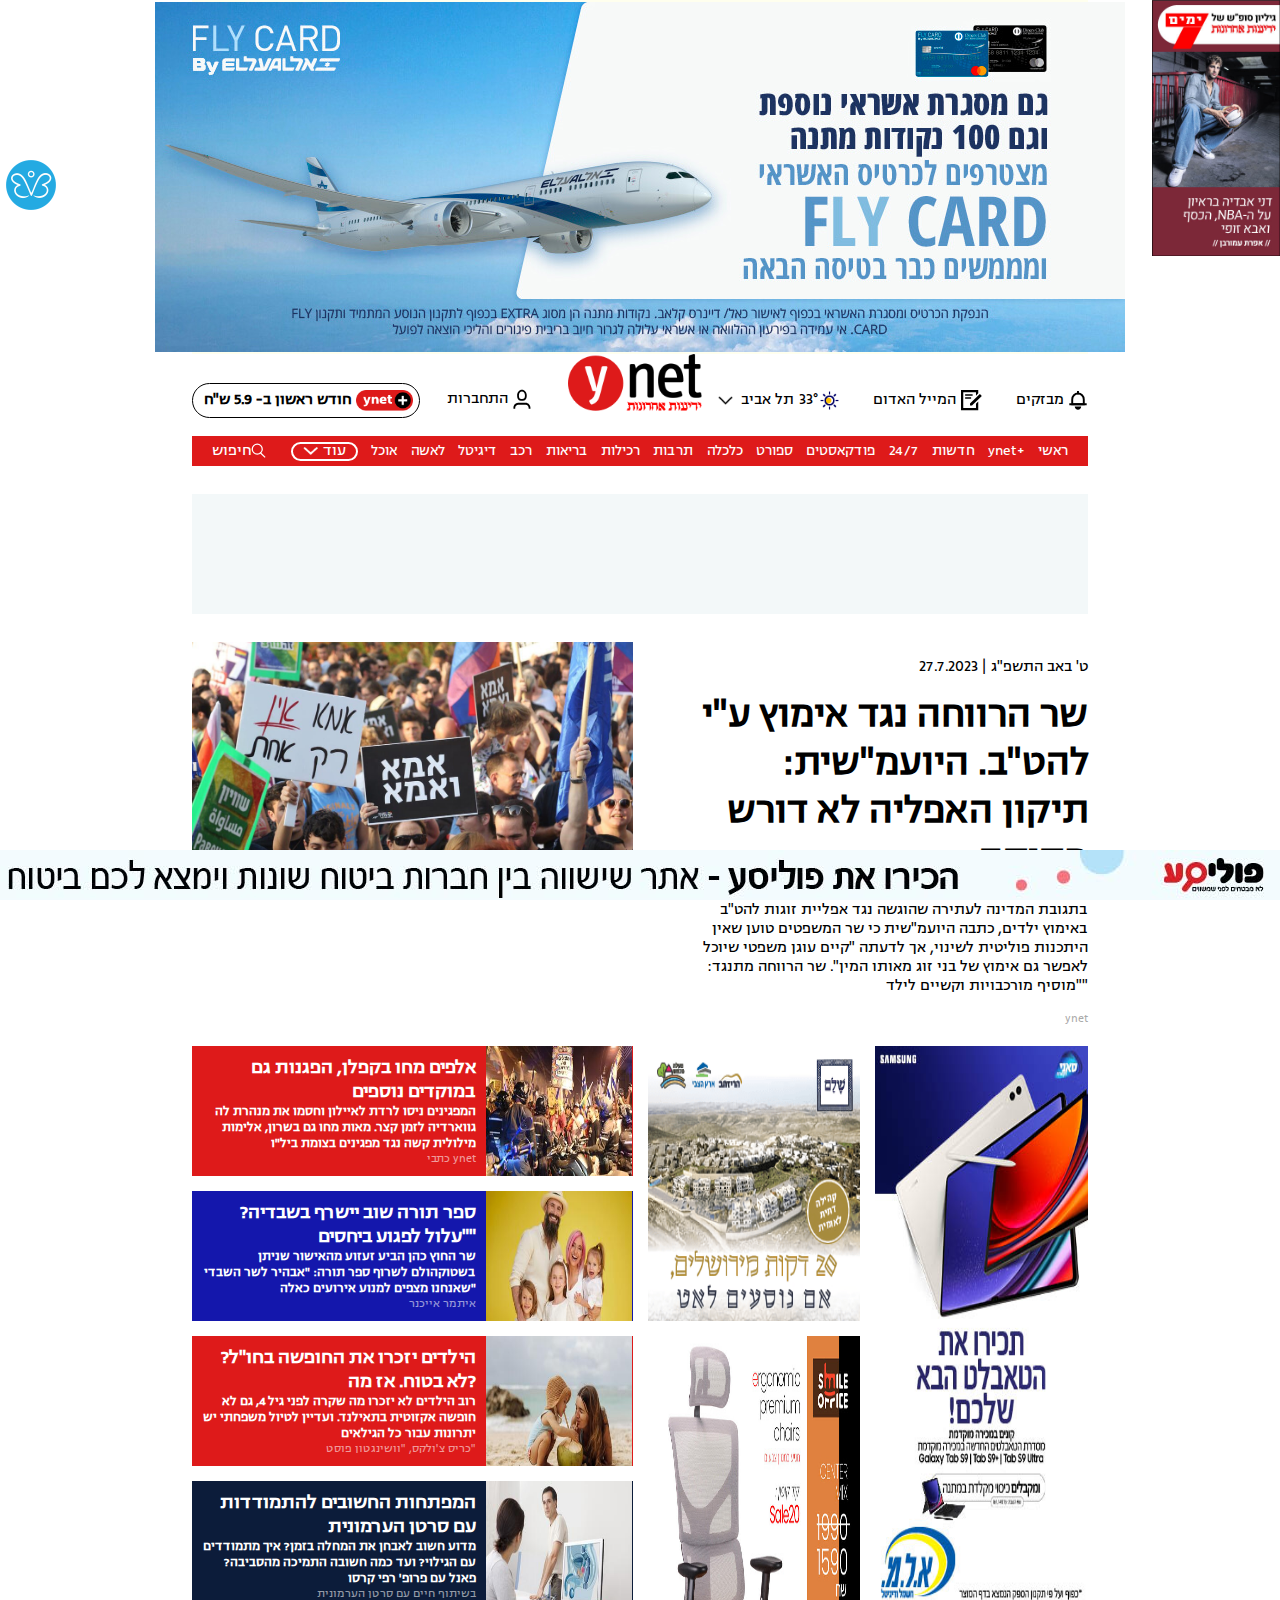
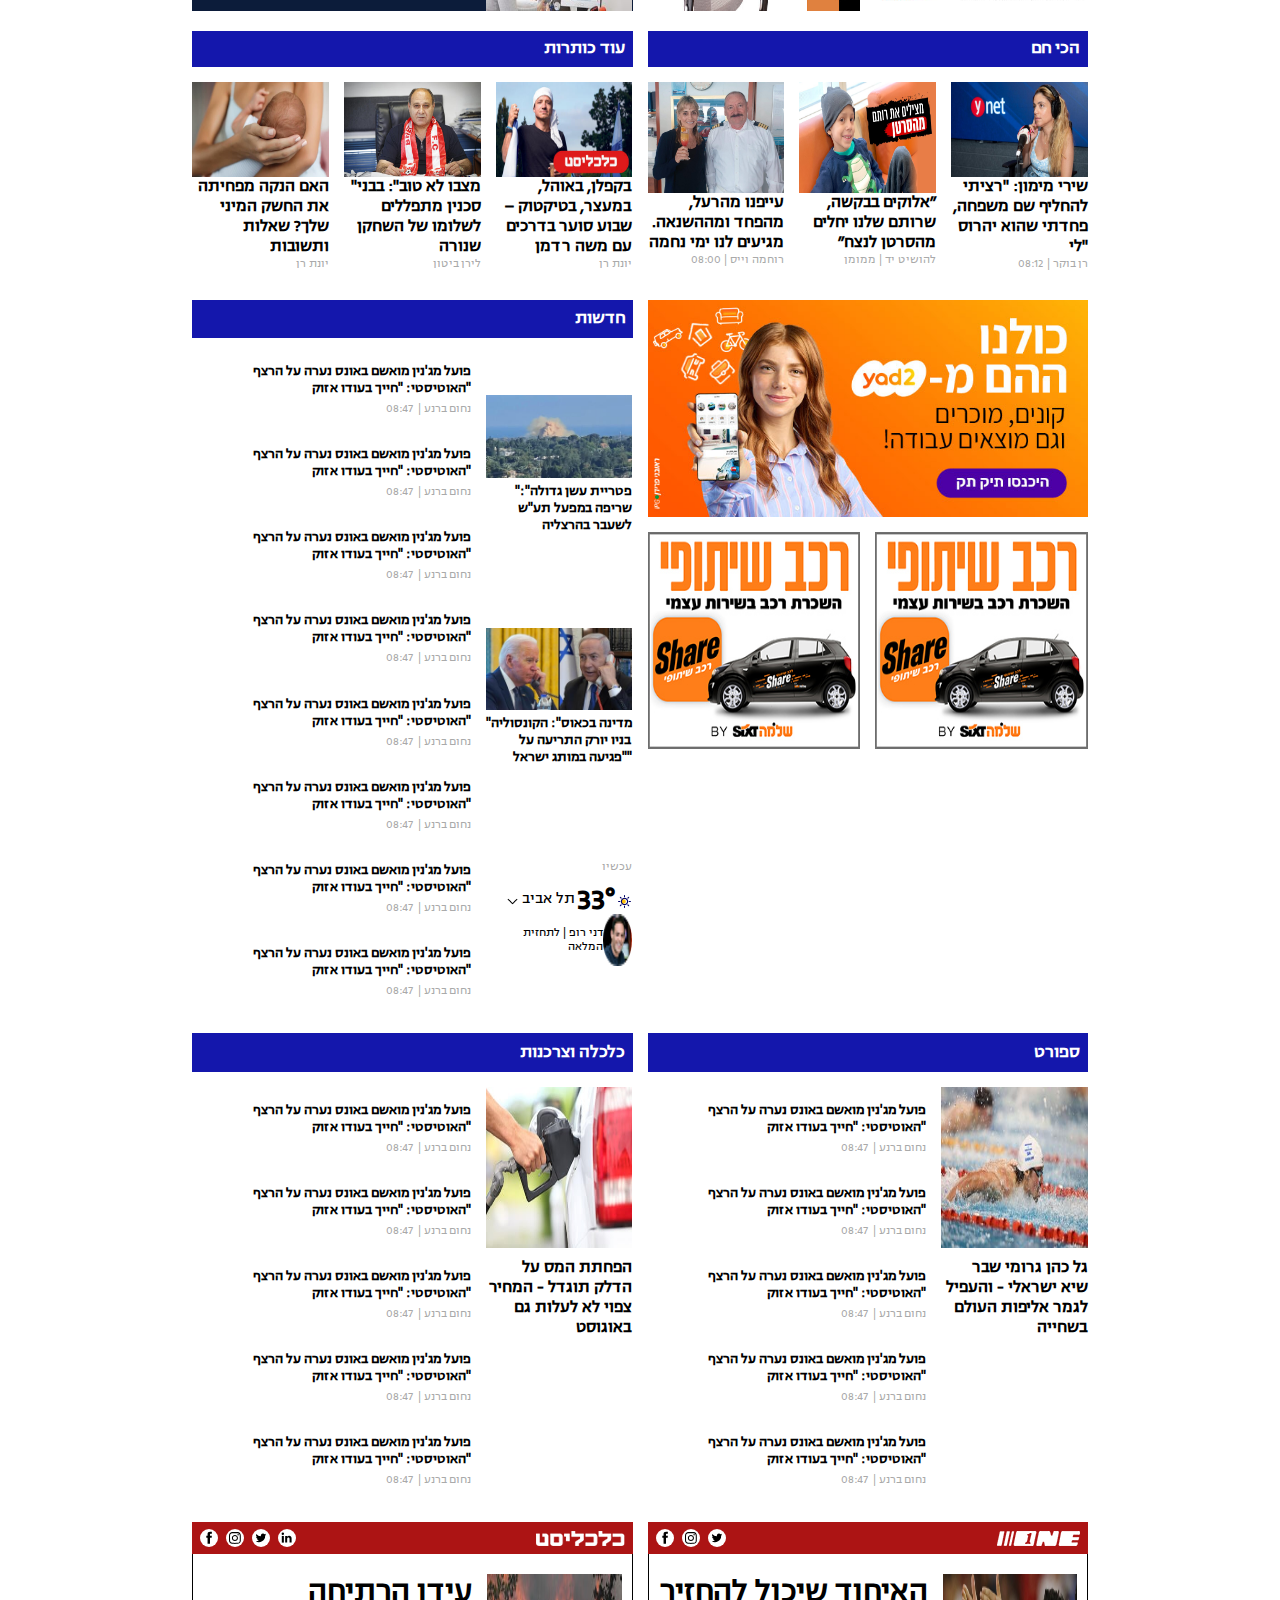
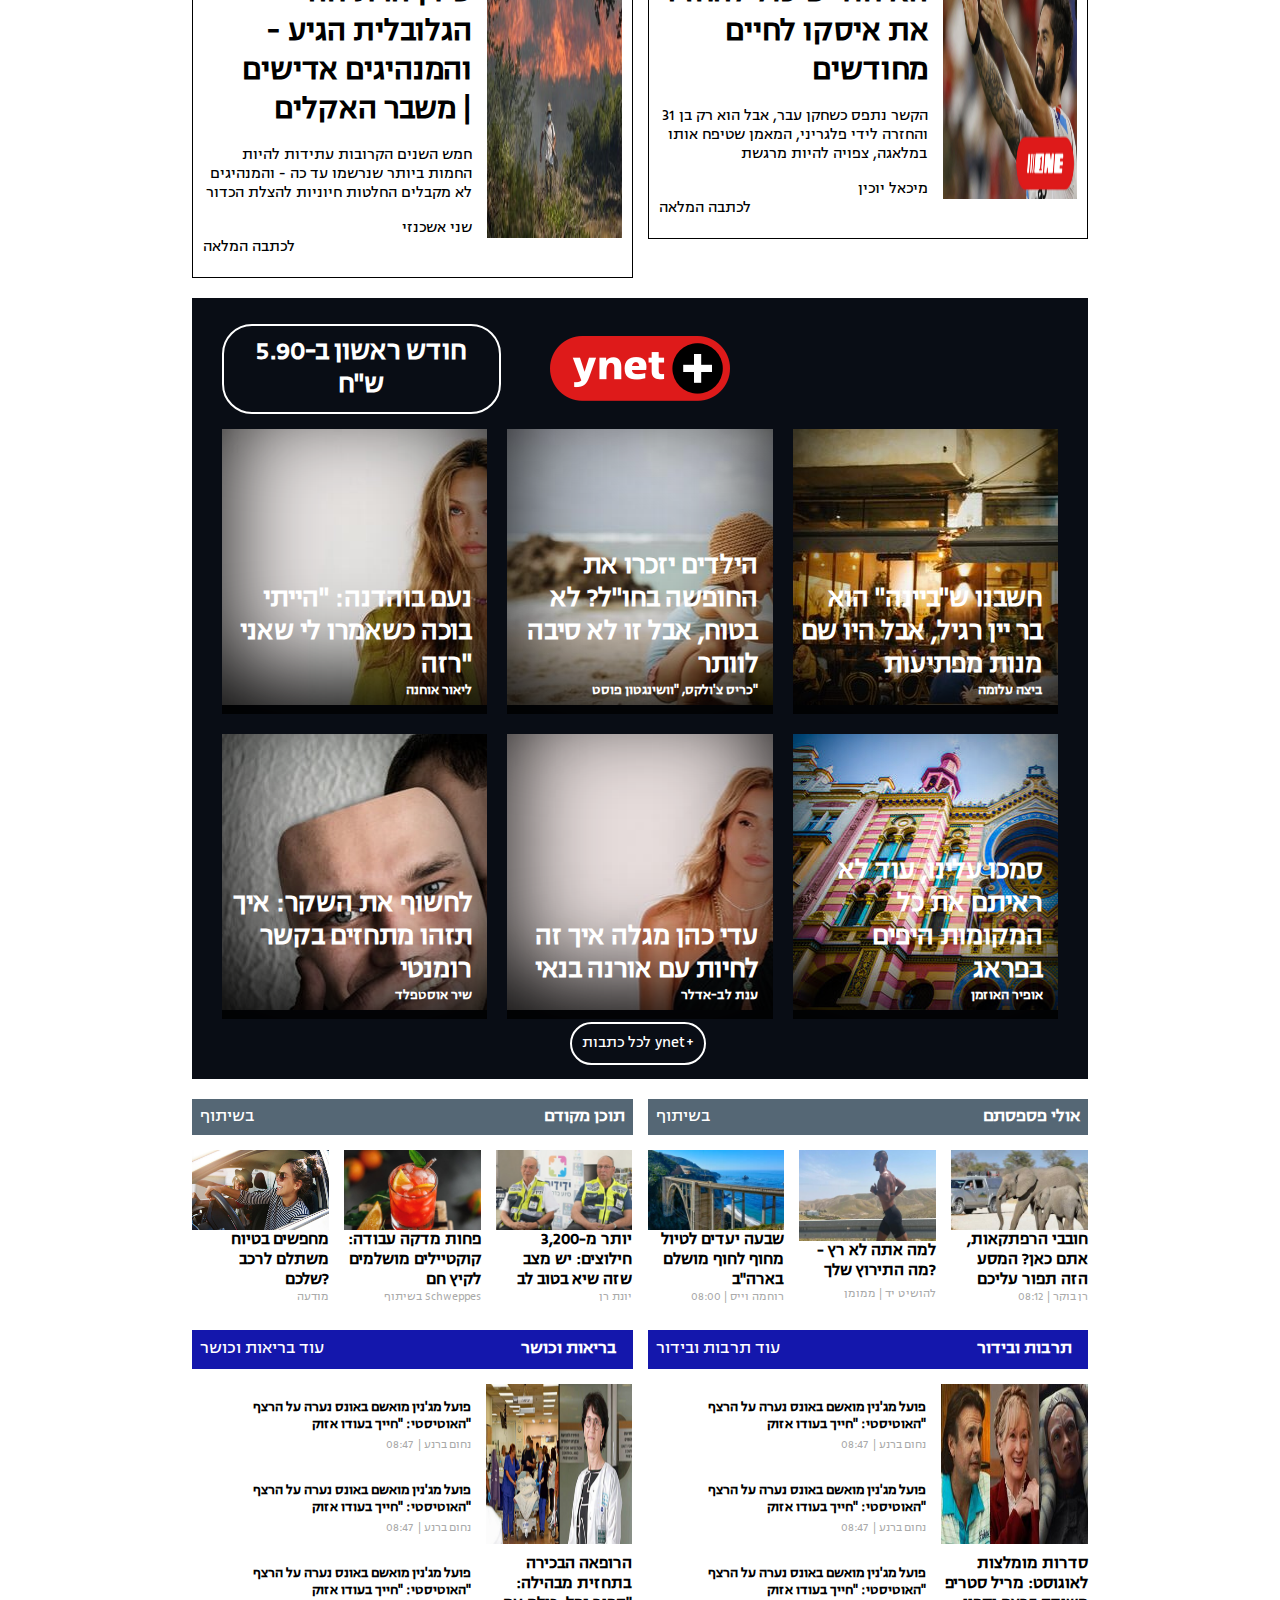
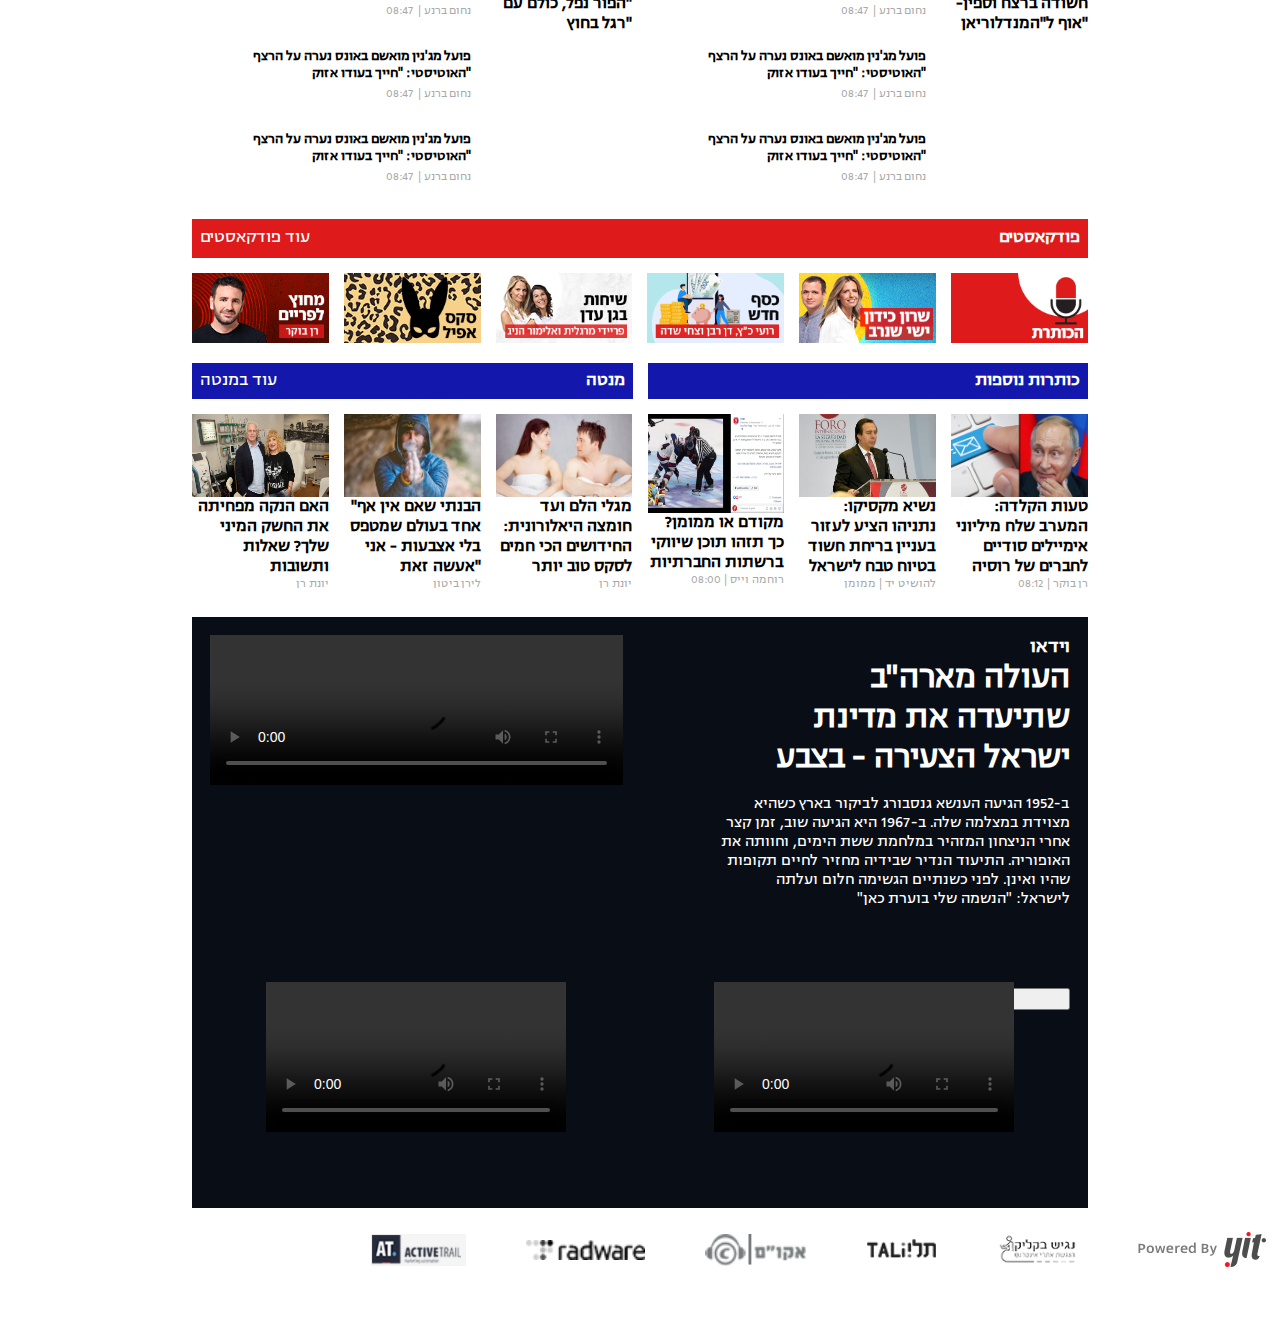
==== index.html @ 5c312937 "bug fixes for screens and hot news build" ====
<html lang="he">
<head>
    <meta charset="UTF-8">
    <meta name="viewport" content="width=device-width, initial-scale=1.0">
    <title>ynet - חדשות, כלכלה, ספורט ובריאות - דיווחים שוטפים מהארץ ומהעולם</title>
    <link rel="icon" href="./images/favicon_1.ico">
    <link rel="stylesheet" href="./style.css">
</head>
<body>
    <div class="header-ad">
        <img src="./images/fly_ad.jpeg" alt="el-al ad">
    </div>
    <header>
        <div class="top-header">
            <div class="members top-item">
                <a class="ynet-plus header-element" href="">
                    <p>חודש ראשון ב- 5.9 ש"ח</p>
                    <img src="./images/premium.png" alt="">
                </a>
                <a class="log-in header-element">
                    <p>התחברות</p>
                    <img src="./images/person.svg" alt="">
                </a>
            </div>
            
            <img src="./images/ynet_menu_logo_2x.png" alt="">
    
            <div class="info top-item">
                <a class="header-element" href="">
                    <img src="./images/down.png" alt="">
                    <p>תל אביב </p><span> 33° </span>
                    <img src="./images/sun-weather.png" alt="">
                </a>
                <a class="header-element" href="">
                    <p>המייל האדום</p>
                    <img src="./images/write.svg" alt="">
                </a>
                <a class="header-element" href="">
                    <p> מבזקים</p>
                    <img src="./images/ring.svg" alt="">
                </a>
            </div>
        </div>
    </header>
    <nav style="z-index: +10;">
        <div class="nav-action">
            <a class="nav-element" href="">
                <p>חיפוש</p>
                <img src="./images/scope.svg" alt="">
            </a>
            <a class="nav-element more" href="">
                <img src="./images/down-white.png" alt="">
                <p>עוד</p>
            </a>
        </div>
        <a href="">אוכל</a>
        <a href="">לאשה</a>
        <a href="">דיגיטל</a>
        <a href="">רכב</a>
        <a href="">בריאות</a>
        <a href="">רכילות</a>
        <a href="">תרבות</a>
        <a href="">כלכלה</a>
        <a href="">ספורט</a>
        <a href="">פודקאסטים</a>
        <a href="">24/7</a>
        <a href="">חדשות</a>
        <a href="">ynet+</a>
        <a href="">ראשי</a>
    </nav>
    <section class="hot-news">
        <div class="hn-el">
            <h1></h1>
            <span></span>
        </div>
        <div class="hn-el">
            <h1></h1>
            <span></span>
        </div>
        <div class="hn-el">
            <h1></h1>
            <span></span>
        </div>
        <div class="hn-el">
            <h1></h1>
            <span></span>
        </div>
    </section>
    <section id="1st" class="highlight">
        <img src="./images/7920896_0_82_1300_732_0_x-large.jpg" alt="">
        <article>
            <p>ט' באב התשפ"ג | 27.7.2023</p>
            <h1>שר הרווחה נגד אימוץ ע"י להט"ב. היועמ"שית: תיקון האפליה לא דורש חקיקה</h1>
            <p>בתגובת המדינה לעתירה שהוגשה נגד אפליית זוגות להט"ב באימוץ ילדים, כתבה היועמ"שית כי שר המשפטים טוען שאין היתכנות פוליטית לשינוי, אך לדעתה "קיים עוגן משפטי שיוכל לאפשר גם אימוץ של בני זוג מאותו המין". שר הרווחה מתנגד: "מוסיף מורכבויות וקשיים לילד"  </p>
            <span>ynet</span>
        </article>
    </section>
    <section id="2nd" class="sec2">
        <div class="top4">
            <div class="top4-el fst">
                <div class="top4-el-txt">
                    <h1>אלפים מחו בקפלן, הפגנות גם במוקדים נוספים </h1>
                    <p>המפגינים ניסו לרדת לאיילון וחסמו את מנהרת לה גווארדיה לזמן קצר. מאות מחו גם בשרון, אלימות מילולית קשה נגד מפגינים בצומת ביל"ו</p>
                    <span>כתבי ynet</span>
                </div>
                <img src="./images/hglgh1.jpg" alt="">
            </div>
            <div class="top4-el snd">
                <div class="top4-el-txt">
                    <h1>ספר תורה שוב יישרף בשבדיה? "עלול לפגוע ביחסים"</h1>
                    <p>שר החוץ כהן הביע זעזוע מהאישור שניתן בשטוקהולם לשרוף ספר תורה: "אבהיר לשר השבדי שאנחנו מצפים למנוע אירועים כאלה"</p>
                    <span>איתמר אייכנר</span>
                </div>
                <img src="./images/hglgh2.jpg" alt="">
            </div>
            <div class="top4-el trd">
                <div class="top4-el-txt">
                    <h1>הילדים יזכרו את החופשה בחו"ל? לא בטוח. אז מה?</h1>
                    <p>רוב הילדים לא יזכרו מה שקרה לפני גיל 4, גם לא חופשה אקזוטית בתאילנד. ועדיין לטיול משפחתי יש יתרונות עבור כל הגילאים</p>
                    <span>כריס צ'ולקס, "וושינגטון פוסט"</span>
                </div>
                <img src="./images/hglgh3.jpg" alt="">
            </div>
            <div class="top4-el frth">
                <div class="top4-el-txt">
                    <h1>המפתחות החשובים להתמודדות עם סרטן הערמונית</h1>
                    <p>מדוע חשוב לאבחן את המחלה בזמן? איך מתמודדים עם הגילוי? ועד כמה חשובה התמיכה מהסביבה? פאנל עם פרופ' רפי קרסו</p>
                    <span>בשיתוף חיים עם סרטן הערמונית</span>
                </div>
                <img src="./images/hglgh4.jpg" alt="">
            </div>
        </div>

        <div class="ads-block-1">
            <img class="alam-ad" src="./images/alam-ad.jpeg" alt="">
            <img class="yeshuv-ad" src="./images/yeshuv-ad.png" alt="">
            <img class="chair-ad" src="./images/chair-ad.jpeg" alt="">
       </div>
    </section>
    <section id="3rd" class="sec3">
        <div class="more-titles">
            <h1 class="subsec-title blue-title">עוד כותרות</h1>
            <div class="title-el">
                <div class="title">
                    <img src="./images/more-title1.jpg" alt="">
                    <h1>האם הנקה מפחיתה את החשק המיני שלך? שאלות ותשובות</h1>
                    <span>יונת רן</span>
                </div>
                <div class="title">
                    <img src="./images/more-title2.jpg" alt="">
                    <h1>"מצבו לא טוב": בבני סכנין מתפללים לשלומו של השחקן שנורה</h1>
                    <span>לירן ביטון</span>
                </div>
                <div class="title">
                    <img src="./images/more-title3.jpg" alt="">
                    <h1>בקפלן, באוהל, במעצר, בטיקטוק – שבוע סוער בדרכים עם משה רדמן</h1>
                    <span>יונת רן</span>
                </div>
            </div>
        </div>
        <div class="hotest">
            <h1 class="subsec-title blue-title">הכי חם</h1>
            <div class="title-el">
                <div class="title">
                    <img src="./images/hotest-1.jpg" alt="">
                    <h1>עייפנו מהרעל, מהפחד ומההשנאה. מגיעים לנו ימי נחמה</h1>
                    <span>רוחמה וייס | 08:00</span>
                </div>
                <div class="title">
                    <img src="./images/hotest-2.jpg" alt="">
                    <h1>״אלוקים בבקשה, שרותם שלנו יחלים מהסרטן לנצח״</h1>
                    <span>להושיט יד | ממומן</span>
                </div>
                <div class="title">
                    <img src="./images/hotest-3.jpg" alt="">
                    <h1>שירי מימון: "רציתי להחליף שם משפחה, פחדתי שהוא יהרוס לי"</h1>
                    <span>רן בוקר | 08:12</span>
                </div>
            </div>
        </div>
    </section>
    <section id="4th" class="sec4">
        <div class="news">
            <h1 class="subsec-title blue-title">חדשות</h1>
            <div class="new-el">
                <div class="titles-news">
                    <div class="lst-nws">
                        <h1>פועל מג'נין מואשם באונס נערה על הרצף האוטיסטי: "חייך בעודו אזוק"</h1>
                        <span class="comment">נחום ברנע | 08:47</span>
                    </div>
                    <div class="lst-nws">
                        <h1>פועל מג'נין מואשם באונס נערה על הרצף האוטיסטי: "חייך בעודו אזוק"</h1>
                        <span class="comment">נחום ברנע | 08:47</span>
                    </div>
                    <div class="lst-nws">
                        <h1>פועל מג'נין מואשם באונס נערה על הרצף האוטיסטי: "חייך בעודו אזוק"</h1>
                        <span class="comment">נחום ברנע | 08:47</span>
                    </div>
                    <div class="lst-nws">
                        <h1>פועל מג'נין מואשם באונס נערה על הרצף האוטיסטי: "חייך בעודו אזוק"</h1>
                        <span class="comment">נחום ברנע | 08:47</span>
                    </div>
                    <div class="lst-nws">
                        <h1>פועל מג'נין מואשם באונס נערה על הרצף האוטיסטי: "חייך בעודו אזוק"</h1>
                        <span class="comment">נחום ברנע | 08:47</span>
                    </div>
                    <div class="lst-nws">
                        <h1>פועל מג'נין מואשם באונס נערה על הרצף האוטיסטי: "חייך בעודו אזוק"</h1>
                        <span class="comment">נחום ברנע | 08:47</span>
                    </div>
                    <div class="lst-nws">
                        <h1>פועל מג'נין מואשם באונס נערה על הרצף האוטיסטי: "חייך בעודו אזוק"</h1>
                        <span class="comment">נחום ברנע | 08:47</span>
                    </div>
                    <div class="lst-nws">
                        <h1>פועל מג'נין מואשם באונס נערה על הרצף האוטיסטי: "חייך בעודו אזוק"</h1>
                        <span class="comment">נחום ברנע | 08:47</span>
                    </div>
                </div>
                <div class="big-news">
                    <div class="bign-el title">
                        <img src="./images/ahshan.jpeg" alt="">
                        <h1>"פטריית עשן גדולה": שריפה במפעל תע"ש לשעבר בהרצליה</h1>
                    </div>
                    <div class="bign-el title">
                        <img src="./images/H1xvSR3z93_0_0_850_479_0_medium.jpg" alt="">
                        <h1>"מדינה בכאוס": הקונסוליה בניו יורק התריעה על "פגיעה במותג ישראל"</h1>
                    </div>
                    <div class="bign-el title">
                        <span class="comment">עכשיו</span>
                        <div class="weather-element">
                            <img src="./images/down.png" alt="">
                            <span>תל אביב</span>
                            <h1>33°</h1>
                            <img src="./images/sun-weather.png" alt="">
                        </div>
                        <div class="danirup">
                            <p>דני רופ |  <a href="">לתחזית המלאה</a></p>
                            <img src="./images/dani_roup.png" alt="">
                        </div>
                    </div>
                </div>
            </div>
        </div>
        <div class="ads-block-2">
            <img class="yad2" src="./images/yad2.jpeg" alt="">
            <img class="sixt" src="./images/sixt.jpeg" alt="">
            <img class="sixt" src="./images/sixt.jpeg" alt="">
        </div>
        
    </section>
    <section id="5th" class="sec5">
         <div class="economy">
            <h1 class="subsec-title blue-title">כלכלה וצרכנות</h1>
            <div class="economy-el">
                <div class="sport-el-l"> 
                    <div class="lst-nws">
                        <h1>פועל מג'נין מואשם באונס נערה על הרצף האוטיסטי: "חייך בעודו אזוק"</h1>
                        <span class="comment">נחום ברנע | 08:47</span>
                    </div>
                    <div class="lst-nws">
                        <h1>פועל מג'נין מואשם באונס נערה על הרצף האוטיסטי: "חייך בעודו אזוק"</h1>
                        <span class="comment">נחום ברנע | 08:47</span>
                    </div>
                    <div class="lst-nws">
                        <h1>פועל מג'נין מואשם באונס נערה על הרצף האוטיסטי: "חייך בעודו אזוק"</h1>
                        <span class="comment">נחום ברנע | 08:47</span>
                    </div>
                    <div class="lst-nws">
                        <h1>פועל מג'נין מואשם באונס נערה על הרצף האוטיסטי: "חייך בעודו אזוק"</h1>
                        <span class="comment">נחום ברנע | 08:47</span>
                    </div>
                    <div class="lst-nws">
                        <h1>פועל מג'נין מואשם באונס נערה על הרצף האוטיסטי: "חייך בעודו אזוק"</h1>
                        <span class="comment">נחום ברנע | 08:47</span>
                    </div>
                </div>
                <div class="el-it title">
                    <img src="./images/fuel.jpg" alt="">
                    <h1>הפחתת המס על הדלק תוגדל - המחיר צפוי לא לעלות גם באוגוסט</h1>
                </div>
            </div>
        </div>
        </div>
            <div class="sport">
                <h1 class="subsec-title blue-title">ספורט</h1>
                <div class="sport-el">
                    <div class="sport-el-l"> 
                        <div class="lst-nws">
                            <h1>פועל מג'נין מואשם באונס נערה על הרצף האוטיסטי: "חייך בעודו אזוק"</h1>
                            <span class="comment">נחום ברנע | 08:47</span>
                        </div>
                        <div class="lst-nws">
                            <h1>פועל מג'נין מואשם באונס נערה על הרצף האוטיסטי: "חייך בעודו אזוק"</h1>
                            <span class="comment">נחום ברנע | 08:47</span>
                        </div>
                        <div class="lst-nws">
                            <h1>פועל מג'נין מואשם באונס נערה על הרצף האוטיסטי: "חייך בעודו אזוק"</h1>
                            <span class="comment">נחום ברנע | 08:47</span>
                        </div>
                        <div class="lst-nws">
                            <h1>פועל מג'נין מואשם באונס נערה על הרצף האוטיסטי: "חייך בעודו אזוק"</h1>
                            <span class="comment">נחום ברנע | 08:47</span>
                        </div>
                        <div class="lst-nws">
                            <h1>פועל מג'נין מואשם באונס נערה על הרצף האוטיסטי: "חייך בעודו אזוק"</h1>
                            <span class="comment">נחום ברנע | 08:47</span>
                        </div>
                    </div>
                    <div class="el-it title">
                        <img src="./images/swin.jpg" alt="">
                        <h1>גל כהן גרומי שבר שיא ישראלי - והעפיל לגמר אליפות העולם בשחייה</h1>
                    </div>
                </div>   
            </div>
        </div>
       
    </section>
    <section id="6th" class="sec6">
        <div class="calcalist">
            <div class="ext-title">
                <div>
                    <a href=""><img  class="ext-logo" src="./images/fcbklogo.svg" alt=""></a>
                    <a href=""><img  class="ext-logo" src="./images/iglogo.svg" alt=""></a>
                    <a href=""><img  class="ext-logo" src="./images/twiterlogo.svg" alt=""></a>
                    <a href=""><img  class="ext-logo" src="./images/lnkdnlogo.svg" alt=""></a>
                </div>
                <img src="./images/calcalistlogo.png" alt="">
            </div>
            <div class="ext-article">
                <div class="ext-item">
                    <div>
                        <h1>עידן הרתיחה הגלובלית הגיע - והמנהיגים אדישים <span>משבר האקלים |</span></h1>
                        <p>חמש השנים הקרובות עתידות להיות החמות ביותר שנרשמו עד כה - והמנהיגים לא מקבלים החלטות חיוניות להצלת הכדור</p>
                        <span>שני אשכנזי</span>
                    </div>
                    <img src="./images/burn.jpg" alt="">
                </div>
                <a href="">לכתבה המלאה</a>
            </div>
        </div>
        <div class="sportone">
            <div class="ext-title">
                <div>
                    <a href=""><img  class="ext-logo" src="./images/fcbklogo.svg" alt=""></a>
                    <a href=""><img  class="ext-logo" src="./images/iglogo.svg" alt=""></a>
                    <a href=""><img  class="ext-logo" src="./images/twiterlogo.svg" alt=""></a>
                </div>
                <img src="./images/sonelogo.png" alt="">
            </div>
            <div class="ext-article">
                <div class="ext-item">
                    <div>
                        <h1>האיחוד שיכול להחזיר את איסקו לחיים מחודשים</h1>
                        <p>הקשר נתפס כשחקן עבר, אבל הוא רק בן 31 והחזרה לידי פלגריני, המאמן שטיפח אותו במלאגה, צפויה להיות מרגשת</p>
                        <span>מיכאל יוכין</span>
                    </div>
                    <img src="./images/football.jpg" alt="">
                </div>
                <a href="">לכתבה המלאה</a>
            </div>
        </div>
    </section>
    <section id="7th" class="sec7">
        <div class="ynet-plus-header">
            <a href="">חודש ראשון ב-5.90 ש"ח</a>
            <img src="./images/premium.png" alt="">
        </div>
        <div class="ynet-plus-items">
            <div class="ypi ypi-item1">
                <p>נעם בוהדנה: "הייתי בוכה כשאמרו לי שאני רזה"</p>
                <span>ליאור אוחנה</span>
            </div>
            <div class="ypi ypi-item2">
                <p>הילדים יזכרו את החופשה בחו"ל? לא בטוח, אבל זו לא סיבה לוותר</p>
                <span>כריס צ'ולקס, "וושינגטון פוסט"</span>
            </div>
            <div class="ypi ypi-item3">
                <p>חשבנו ש"ביינה" הוא בר יין רגיל, אבל היו שם מנות מפתיעות</p>
                <span>ביצה עלומה</span>
            </div>
            <div class="ypi ypi-item4">
                <p>לחשוף את השקר: איך תזהו מתחזים בקשר רומנטי</p>
                <span>שיר אוסטפלד</span>
            </div>
            <div class="ypi ypi-item5">
                <p>עדי כהן מגלה איך זה לחיות עם אורנה בנאי </p>
                <span>ענת לב-אדלר</span>
            </div>
            <div class="ypi ypi-item6">
                <p>סמכו עלינו, עוד לא ראיתם את כל המקומות היפים בפראג</p>
                <span>אופיר האוזמן</span>
            </div>
        </div>
        <div class="ynet-plus-bottom">
            <a href="">לכל כתבות ynet+</a>
            <img src="./images/arrow left.png" alt="">
        </div>
    </section>
    <section id="8th" class="sec3">
        <div class="more-titles">
            <div class="subsec-title grey-title">
                <h1>תוכן מקודם</h1>
                <span class="more-ctn">בשיתוף</span>
            </div>
            <div class="title-el">
                <div class="title">
                    <img src="./images/carins.jpg" alt="">
                    <h1>מחפשים בטיוח משתלם לרכב שלכם?</h1>
                    <span>מודעה</span>
                </div>
                <div class="title">
                    <img src="./images/drinj.jpg" alt="">
                    <h1>פחות מדקה עבודה: קוקטיילים מושלמים לקיץ חם</h1>
                    <span>בשיתוף Schweppes</span>
                </div>
                <div class="title">
                    <img src="./images/yedidim.jpg" alt="">
                    <h1>יותר מ-3,200 חילוצים: יש מצב שזה שיא בטוב לב</h1>
                    <span>יונת רן</span>
                </div>
            </div>
        </div>
        <div class="hotest">
            <div class="subsec-title grey-title">
                <h1>אולי פספסתם</h1>
                <span class="more-ctn">בשיתוף</span>
            </div>
            <div class="title-el">
                <div class="title">
                    <img src="./images/destination.jpg" alt="">
                    <h1>שבעה יעדים לטיול מחוף לחוף מושלם בארה"ב</h1>
                    <span>רוחמה וייס | 08:00</span>
                </div>
                <div class="title">
                    <img src="./images/runer.jpg" alt="">
                    <h1>למה אתה לא רץ - מה התירוץ שלך? </h1>
                    <span>להושיט יד | ממומן</span>
                </div>
                <div class="title">
                    <img src="./images/pilim.jpg" alt="">
                    <h1>חובבי הרפתקאות, אתם כאן? המסע הזה תפור עליכם </h1>
                    <span>רן בוקר | 08:12</span>
                </div>
            </div>
        </div>
    </section>
    <section id="9th" class="sec5">
        <div class="economy">
            <div class="subsec-title blue-title">
                <h1 class="subsec-title blue-title">בריאות וכושר</h1>
                <span class="more-ctn">עוד בריאות וכושר</span>
            </div>
           <div class="economy-el">
               <div class="sport-el-l"> 
                   <div class="lst-nws">
                       <h1>פועל מג'נין מואשם באונס נערה על הרצף האוטיסטי: "חייך בעודו אזוק"</h1>
                       <span class="comment">נחום ברנע | 08:47</span>
                   </div>
                   <div class="lst-nws">
                       <h1>פועל מג'נין מואשם באונס נערה על הרצף האוטיסטי: "חייך בעודו אזוק"</h1>
                       <span class="comment">נחום ברנע | 08:47</span>
                   </div>
                   <div class="lst-nws">
                       <h1>פועל מג'נין מואשם באונס נערה על הרצף האוטיסטי: "חייך בעודו אזוק"</h1>
                       <span class="comment">נחום ברנע | 08:47</span>
                   </div>
                   <div class="lst-nws">
                       <h1>פועל מג'נין מואשם באונס נערה על הרצף האוטיסטי: "חייך בעודו אזוק"</h1>
                       <span class="comment">נחום ברנע | 08:47</span>
                   </div>
                   <div class="lst-nws">
                       <h1>פועל מג'נין מואשם באונס נערה על הרצף האוטיסטי: "חייך בעודו אזוק"</h1>
                       <span class="comment">נחום ברנע | 08:47</span>
                   </div>
               </div>
               <div class="el-it title">
                   <img src="./images/refoua.jpg" alt="">
                   <h1>הרופאה הבכירה בתחזית מבהילה: "הפור נפל, כולם עם רגל בחוץ"</h1>
               </div>
           </div>
       </div>
       </div>
           <div class="sport">
                <div class="subsec-title blue-title">
                    <h1 class="subsec-title blue-title">תרבות ובידור</h1>
                    <span class="more-ctn">עוד תרבות ובידור</span>
                </div>
                <div class="sport-el">
                   <div class="sport-el-l"> 
                       <div class="lst-nws">
                           <h1>פועל מג'נין מואשם באונס נערה על הרצף האוטיסטי: "חייך בעודו אזוק"</h1>
                           <span class="comment">נחום ברנע | 08:47</span>
                       </div>
                       <div class="lst-nws">
                           <h1>פועל מג'נין מואשם באונס נערה על הרצף האוטיסטי: "חייך בעודו אזוק"</h1>
                           <span class="comment">נחום ברנע | 08:47</span>
                       </div>
                       <div class="lst-nws">
                           <h1>פועל מג'נין מואשם באונס נערה על הרצף האוטיסטי: "חייך בעודו אזוק"</h1>
                           <span class="comment">נחום ברנע | 08:47</span>
                       </div>
                       <div class="lst-nws">
                           <h1>פועל מג'נין מואשם באונס נערה על הרצף האוטיסטי: "חייך בעודו אזוק"</h1>
                           <span class="comment">נחום ברנע | 08:47</span>
                       </div>
                       <div class="lst-nws">
                           <h1>פועל מג'נין מואשם באונס נערה על הרצף האוטיסטי: "חייך בעודו אזוק"</h1>
                           <span class="comment">נחום ברנע | 08:47</span>
                       </div>
                   </div>
                   <div class="el-it title">
                       <img src="./images/tarbut.jpg" alt="">
                       <h1>סדרות מומלצות לאוגוסט: מריל סטריפ חשודה ברצח וספין-אוף ל"המנדלוריאן" </h1>
                   </div>
               </div>   
           </div>
       </div>
      
    </section>
    <section id="10th" class="sec8">
        <div class="subsec-title red-title">
            <h1>פודקאסטים</h1>
            <span>עוד פודקאסטים</span>
        </div>
        <div class="long-el">
            <a href=""><img src="./images/pdcs-1.png" alt=""></a>
            <a href=""><img src="./images/pdcs-2.png" alt=""></a>
            <a href=""><img src="./images/pdcs-3.png" alt=""></a>
            <a href=""><img src="./images/pdcs-4.png" alt=""></a>
            <a href=""><img src="./images/pdcs-5.png" alt=""></a>
            <a href=""><img src="./images/pdcs-6.png" alt=""></a>
        </div>
    </section>
    <section id="11th" class="sec3">
    <div class="more-titles">
        <div class="subsec-title blue-title">
            <h1>מנטה</h1>
            <span>עוד במנטה</span>
        </div>
        <div class="title-el">
            <div class="title">
                <img src="./images/od-catavot-1.jpg" alt="">
                <h1>האם הנקה מפחיתה את החשק המיני שלך? שאלות ותשובות</h1>
                <span>יונת רן</span>
            </div>
            <div class="title">
                <img src="./images/od-catavot-2.jpg" alt="">
                <h1>"הבנתי שאם אין אף אחד בעולם שמטפס בלי אצבעות - אני אעשה זאת"</h1>
                <span>לירן ביטון</span>
            </div>
            <div class="title">
                <img src="./images/od-catavot-3.jpg" alt="">
                <h1>מגלי הלם ועד חומצה היאלורונית: החידושים הכי חמים לסקס טוב יותר</h1>
                <span>יונת רן</span>
            </div>
        </div>
    </div>
    <div class="hotest">
        <div class="subsec-title blue-title">
            <h1>כותרות נוספות</h1>
        </div>
        <div class="title-el">
            <div class="title">
                <img src="./images/od-catavot-4.jpg" alt="">
                <h1>מקודם או ממומן? כך תזהו תוכן שיווקי ברשתות החברתיות</h1>
                <span>רוחמה וייס | 08:00</span>
            </div>
            <div class="title">
                <img src="./images/od-catavot-5.jpg" alt="">
                <h1>נשיא מקסיקו: נתניהו הציע לעזור בעניין בריחת חשוד בטיוח טבח לישראל</h1>
                <span>להושיט יד | ממומן</span>
            </div>
            <div class="title">
                <img src="./images/od-catavot.jpg" alt="">
                <h1>טעות הקלדה: המערב שלח מיליוני אימיילים סודיים לחברים של רוסיה</h1>                <span>רן בוקר | 08:12</span>
            </div>
        </div>
    </div>
    </section>
    <section id="12th" class="sec9">
        <div class="video">
            <video width="100%" controls>
                <source src="movie.mp4" type="video/mp4">
            </video>
        </div>
        <div class="video-title">
            <h2>וידאו</h2>
            <h1>העולה מארה"ב שתיעדה את מדינת ישראל הצעירה - בצבע</h1>
            <p>ב-1952 הגיעה הענשא גנסבורג לביקור בארץ כשהיא מצוידת במצלמה שלה. ב-1967 היא הגיעה שוב, זמן קצר אחרי הניצחון המזהיר במלחמת ששת הימים, וחוותה את האופוריה. התיעוד הנדיר שבידיה מחזיר לחיים תקופות שהיו ואינן. לפני כשנתיים הגשימה חלום ועלתה לישראל: "הנשמה שלי בוערת כאן"</p>
            <button>לכתבה המלאה</button>        
        </div>
        <div class="more-video">
            <video controls>
                <source src="movie.mp4" type="video/mp4">
            </video>
        </div>
        <div class="more-video">
            <video controls>
                <source src="movie.mp4" type="video/mp4">
            </video>
        </div>
    </section>

    <footer>
        <img src="./images/xfooter1.png" alt="">
        <img src="./images/xfooter2.png" alt="">
        <img src="./images/xfooter3.png" alt="">
        <img src="./images/xfooter4.png" alt="">
        <img src="./images/xfooter5.png" alt="">
        <img src="./images/xfooter6.png" alt="">

    </footer>


    <a href=""><img id="left-ad" src="./images/butterfly-logo-200.png" alt=""></a>
    <a href=""><img id="bottom-ad" src="./images/bottom ad.jpg" alt=""></a>
    <a href=""><img id="right-ad" src="./images/add2.jpg" alt=""></a>

</body>
</html>
---- style.css ----
@font-face {
    font-family: Narkis-block;
    src: url(./narkis_block.ttf);
  }


* {
    font-family: "Narkis-block";
}

body {
    margin: 0;
    padding: 0 15%;
    text-align: center;
}

a {
    text-decoration: none;
    color: #000;
}

h1, h2 {
    margin: 0;
}

.subsec-title {
    display: flex;
    flex-direction: row-reverse;
    align-items: center;
    justify-content: space-between;
    color: #fff;
    height: 25px;
    font-size: 18px;
    padding: 7px 8px;
}

.subsec-title > h1 {
    color: #fff;
    text-align: right;
    font-size: 18px;

}

.blue-title {
    background-color: #1417AC;
}

.ext-title {
    background-color: #ac1414;
}

.grey-title {
    background-color: #556775;
}

.red-title {
    background-color: #DE1A1A;
}
.more-ctn {
    text-align: left;
}
.header-ad {
    display: flex;
    justify-content: center;
    border: 2px solid #ffffee;
}

.top-header {
    display: flex;
    flex-wrap: wrap;
    justify-content: space-between;
    height: fit-content;
    margin: 0 auto;
    align-items: flex-end;
}

.top-header > img {
    width: 15% ;
}

.top-item {
    display: flex;
    gap: 5%;
    height: 28px;
}

.header-element{
    display: flex;
    align-items: center;
    width: fit-content;
    height: 75%;
    padding: 2%;
}

.header-element > p {
    margin: 0 5px;
    width: max-content;
}

.header-element > img {
    height: 100%;
}

.info {
    position: relative;
    right: 4rem;
}

.ynet-plus {
    border: 1px solid #000;
    border-radius: 2rem;
    font-weight: bold;
}

nav {
    position: sticky;
    top: 0;
    display: flex;
    flex-wrap: wrap;
    justify-content: space-between;
    align-items: center;
    padding: 0 20px;
    background-color: rgb(222, 26, 26);
    margin-top: 25px;
    height: fit-content;
}

nav > a {
    color: #ffffff;
    font-size: 15px;
    line-height: 30px;
}

nav > a:hover {
    font-weight: bold;
}

.nav-action {
    display: flex;
    align-items: center;
    justify-content: space-between;
    height: 24px;
}

.nav-element {
    display: flex; 
    align-items: center;
    justify-content: space-between;
}

.nav-element > img {
    width: 15px;
    margin-right: 5px;
}

.nav-element > p {
    color: #fff;
}

.nav-element.more {
    border: 2px solid #fff;
    border-radius: 15px;
    margin: 3%;
    padding: 0 10px;
    height: 15px;
    margin-left: 20px;
}

.hot-news {
    background-color: #f3f8f9;
    height: 120px;
    margin-top: 28px;
}

.hot-news > h1 {

}

section {
    display: grid;
    grid-template-columns: 1fr 1fr;
    width: 100%;
    margin-bottom: 20px;
    gap: 15px;
}

.highlight {
    margin-top: 28px;
    height: fit-content;
}

article {
    display: flex;
    flex-direction: column;
    justify-content: space-around;
    text-align: right;
    padding-left: 10%;
    height: 100%;
}

article > h1 {
    font-size: 2.5rem;
}

article > span {
    font-size: 12px;
    color: #69696990;    
}

.highlight > img {
    width: 100%;
}

.sec2 {
    height: fit-content;
}

div.top4 {
    display: flex;
    flex-direction: column;
    justify-content: space-between;
    height: 100%;
    gap: 15px;
}

.top4-el {
    display: grid;
    grid-template-columns: 2fr 1fr;
    width: 100%;
    height: 100%;
} 

.top4-el > img {
    height: 100%;
    width: 100%;
}

.top4-el-txt {
    display: flex;
    flex-direction: column;
    justify-content: space-between;
    text-align: right;
    padding: 10px;
    color: #fff;
}

.top4-el-txt > h1 {
    font-size: 20px;
}

.top4-el-txt > p {
    font-size: smaller;
    font-weight: bold;
    margin: 0;
}

.top4-el-txt > span {
    font-size: 12px;
    color: #ffffff90;   
}

.fst {
    background-color: #DE1A1A;
}

.snd {
    background-color: #1417AC;
}

.trd {
    background-color: #DE1A1A;
}

.frth {
    background-color: #0c1c3a;
}

.ads-block-1 {
    display: grid;
    grid-template-columns: 1fr 1fr;
    grid-template-rows: 1fr 1fr;
    width: 100%;
    gap: 15px;
}

.ads-block-1 > img {
    display: flex;
    height: 100%;
    width: 100%;
}

.alam-ad {
    grid-column-start: 2;
    grid-row-end: 3;
    grid-row-start: 1;
    grid-row-end: 3;
}

.sec3, .sec5 {
    height: fit-content;
    width: 100%;
}

.sec3 > div {
    display: flex;
    flex-direction: column;
    gap: 15px;
}

.title-el {
    display: grid;
    grid-template-columns: 1fr 1fr 1fr;
    gap: 15px;
    height: 100%;
    width: 100%;
}
.title {
    display: grid;
    grid-template-rows: 1fr .5fr .25fr;
    height: 100%;
    width: 100%;
    font-size: 16px;
    text-align: right;
}

.title > img {
    height: 100%;
    width: 100%;
}

.title > h1 {
    font-size: 17px;
    font-weight: bold;
}

.title > span {
    font-size: 12px;
    color: #69696990;
}


/*3rd Section*/
.sec4 {
    height: fit-content;
    width: 100%;
}

.titles-news {
    display: flex;
    flex-direction: column;
    height: 100%;
    justify-content: space-between;
}

.lst-nws {
    text-align: right;
    padding: 15px;
}
.lst-nws > h1 {
    font-size: 14px;
    margin-bottom: 5px;
}

.comment{
    font-size: 12px;
    color: #69696990;
}

.news {
    display: flex;
    flex-direction: column;
    gap: 10px;
    height: 100%;
    width: 100%;
}

.bign-el {
    display: flex;
    flex-direction: column;
    gap: 5px;
    width: auto;
    height: auto;
}

.bign-el > h1 {
    font-size: 14px;
}

.new-el {
    display: grid;
    grid-template-columns: 2fr 1fr;
    height: 100%;
}

.big-news {
    display: flex;
    justify-content: space-around;
    flex-direction: column;
}

.weather-element {
    display: flex;
    height: 30px;
    gap: 2px;
    align-items:end;
    justify-content: right;
}

.weather-element > img {
    height: 50%;
}
.weather-element > h1 {
    height: 90%;
}

.danirup {
    display: flex;
    justify-content: space-around;
} 
.danirup > p {
    font-size: 12px;
}
.danirup > img {
    width: 20%;
}

.ads-block-2 {
    display: grid;
    grid-template-columns: 1fr 1fr;
    grid-template-rows: 1fr 1fr;
    gap: 15px;
    height: min-content;
}

.ads-block-2 > img {
    width: 100%;
    height: 100%;
}

.yad2 {
    grid-column-start: 1;
    grid-column-end: 3;
}

/*SECTION 5*/

.sport-el , .economy-el {
    display: grid;
    grid-template-columns: 2fr 1fr;
}

.economy, .sport {
    display: flex;
    flex-direction: column;
    gap: 15px;
}

.el-it {
    height: 70%;
}

.el-it > h1{
   margin-top: 10px;
}
 
/* SECTION 6 */

.ext-article {
    display: grid;
    border: solid 1px;
    border-top: none;
    padding: 20px 10px;
    height: fit-content;
}

.ext-article > a {
    justify-self: left;
}

.ext-title {
    display: flex;
    align-items: center;
    justify-content: space-between;
    background-color: #ac1414;
    text-align: right;
    font-size: 18px;
    padding: 7px 8px;
}

.ext-title > div {
    display: flex;
    text-align: center;
    gap: 8px;
}
.ext-logo {
    height: 18px;
    border-radius: 50px;
}

.ext-item {
    display: grid;
    grid-template-columns: 2fr 1fr;
    gap: 15px;
    text-align: right;
}

.ext-item > img{
    height: 100%;
    width: 100%;
}

/*SECTION 7 */
.sec7 {
    display: flex;
    flex-direction: column;
    align-items: center;
    background: #090d15;
    padding: 26px 30px;
    box-sizing: border-box; 
    height: fit-content; 
}

.ynet-plus-header {
    display: grid;
    align-items: center;
    justify-items: center;
    width: 100%;
    grid-template-columns: 1fr 1fr 1fr;
}

.ynet-plus-header > a {
    color: #fff;
    border: solid 2px #fff;
    padding: 10px;
    border-radius: 30px;
    font-weight: bold;
    font-size: 28px;
}

.ynet-plus-items {
    display: grid;
    grid-template-columns: 1fr 1fr 1fr;
    gap: 20px;
    width: 100%;
}

.ypi {
    display: flex;
    flex-direction: column;
    justify-content: flex-end;
    height: 275px;
    padding: 5px;
    text-align: right;
    background-repeat: no-repeat;
    box-shadow:  inset 0px -35px 100px 0px #000000; 
    color: #fff;
}

.ypi > p {
    font-size: 28px;
    font-weight: bold;
    margin: 0;
    margin-right: 10px;
}

.ypi > span {
    font-size: 14px;
    font-weight: bold;
    margin: 0;
    margin-right: 10px;
    margin-bottom: 10px;

}

.ypi-item1 {
    background-image: url(./images/ypi1.jpg);
}

.ypi-item2 {
    background-image: url(./images/ypi2.jpg);    
}

.ypi-item3 {
    background-image: url(./images/ypi3.jpg);
}

.ypi-item4 {
    background-image: url(./images/ypi4.jpg);
}

.ypi-item5 {
    background-image: url(./images/ypi5.jpg);
}

.ypi-item6 {
    background-image: url(./images/ypi6.jpg);
}


.ynet-plus-bottom > a {
    border: 2px solid #fff;
    border-radius: 25px;
    padding: 10px;
    color: #fff;
}

.sec8 {
    grid-template-columns: 1fr;
    width: 100%;
    gap: 15px;
}

.long-el {
    display: flex;
    flex-direction: row;
    gap: 15px;

}

.long-el > a > img {
    width: 100%;
}

.long-el > a {
    width: -webkit-fill-available;
}

/*SECTION 9*/
.sec9 {
    grid-template-rows: 1.5fr 1fr;
    gap: 35px;
    height: fit-content;
    width: fit-content;
    padding: 2%;
    background: #090d15;
}

.video-title {
    color: #fff;
    display: flex;
    flex-direction: column;
    text-align: right;
    direction: rtl;
}

.video-title > h1 {
    font-size: 34px;
    font-weight: bold;
    width: 75%;
}

.video-title > h2 {
    font-weight: bold;
    font-size: 20px;
}

.video-title > p {
    width: 85%;
}
.video-title > button {
    position: relative;
    top: 20%;
    width: 50%;
}

.video {
}

















footer {
    display: flex;
    justify-content: space-around;
    gap: 60px;
    margin: auto;
    width: 60%;
    margin-bottom: 60px;
}

#left-ad {
    display: flex;
    position: fixed;
    left: 0.5%;
    top: 160px;
    width: 10%;
    height: 50px;
    width: 50px;
}

#right-ad {
    position: fixed;
    right: 0;
    top: 0;
    width: 10%;
}

#bottom-ad {
    position: fixed;
    bottom: 0;
    right: 0;
}
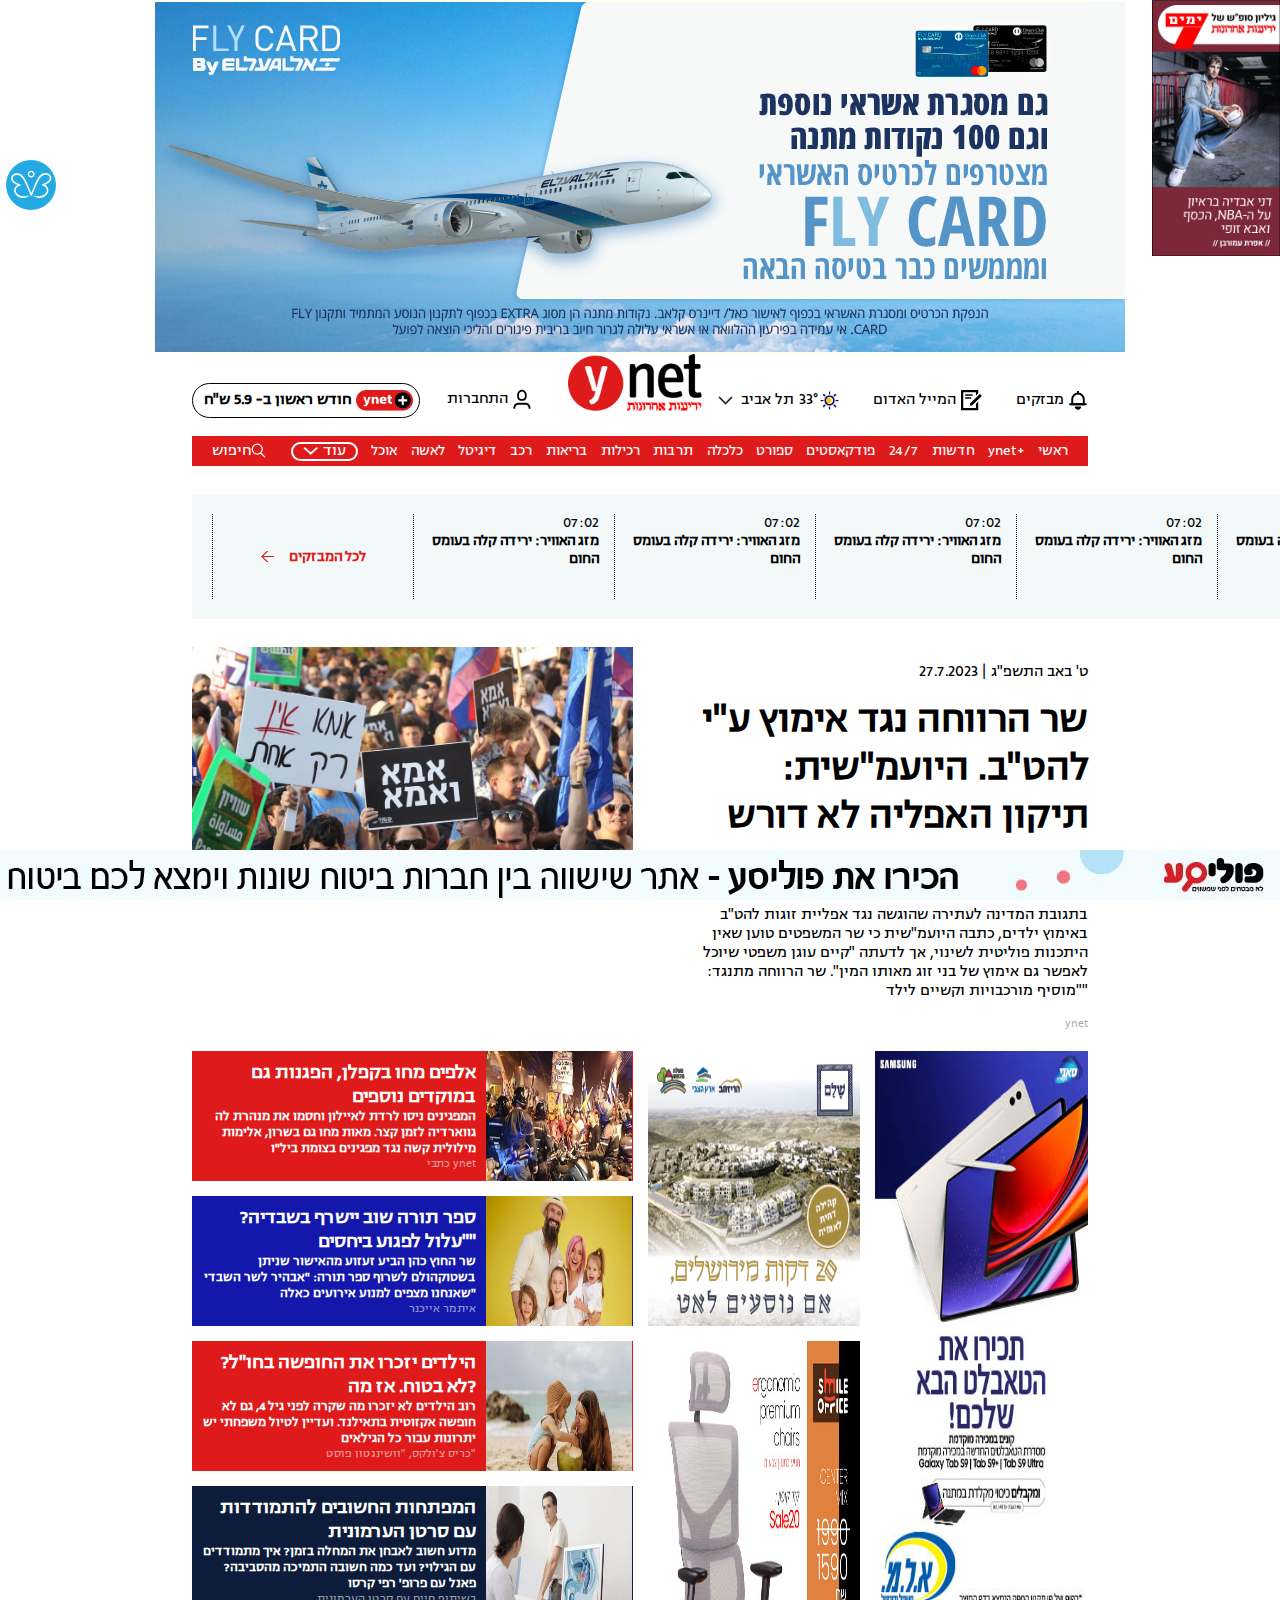
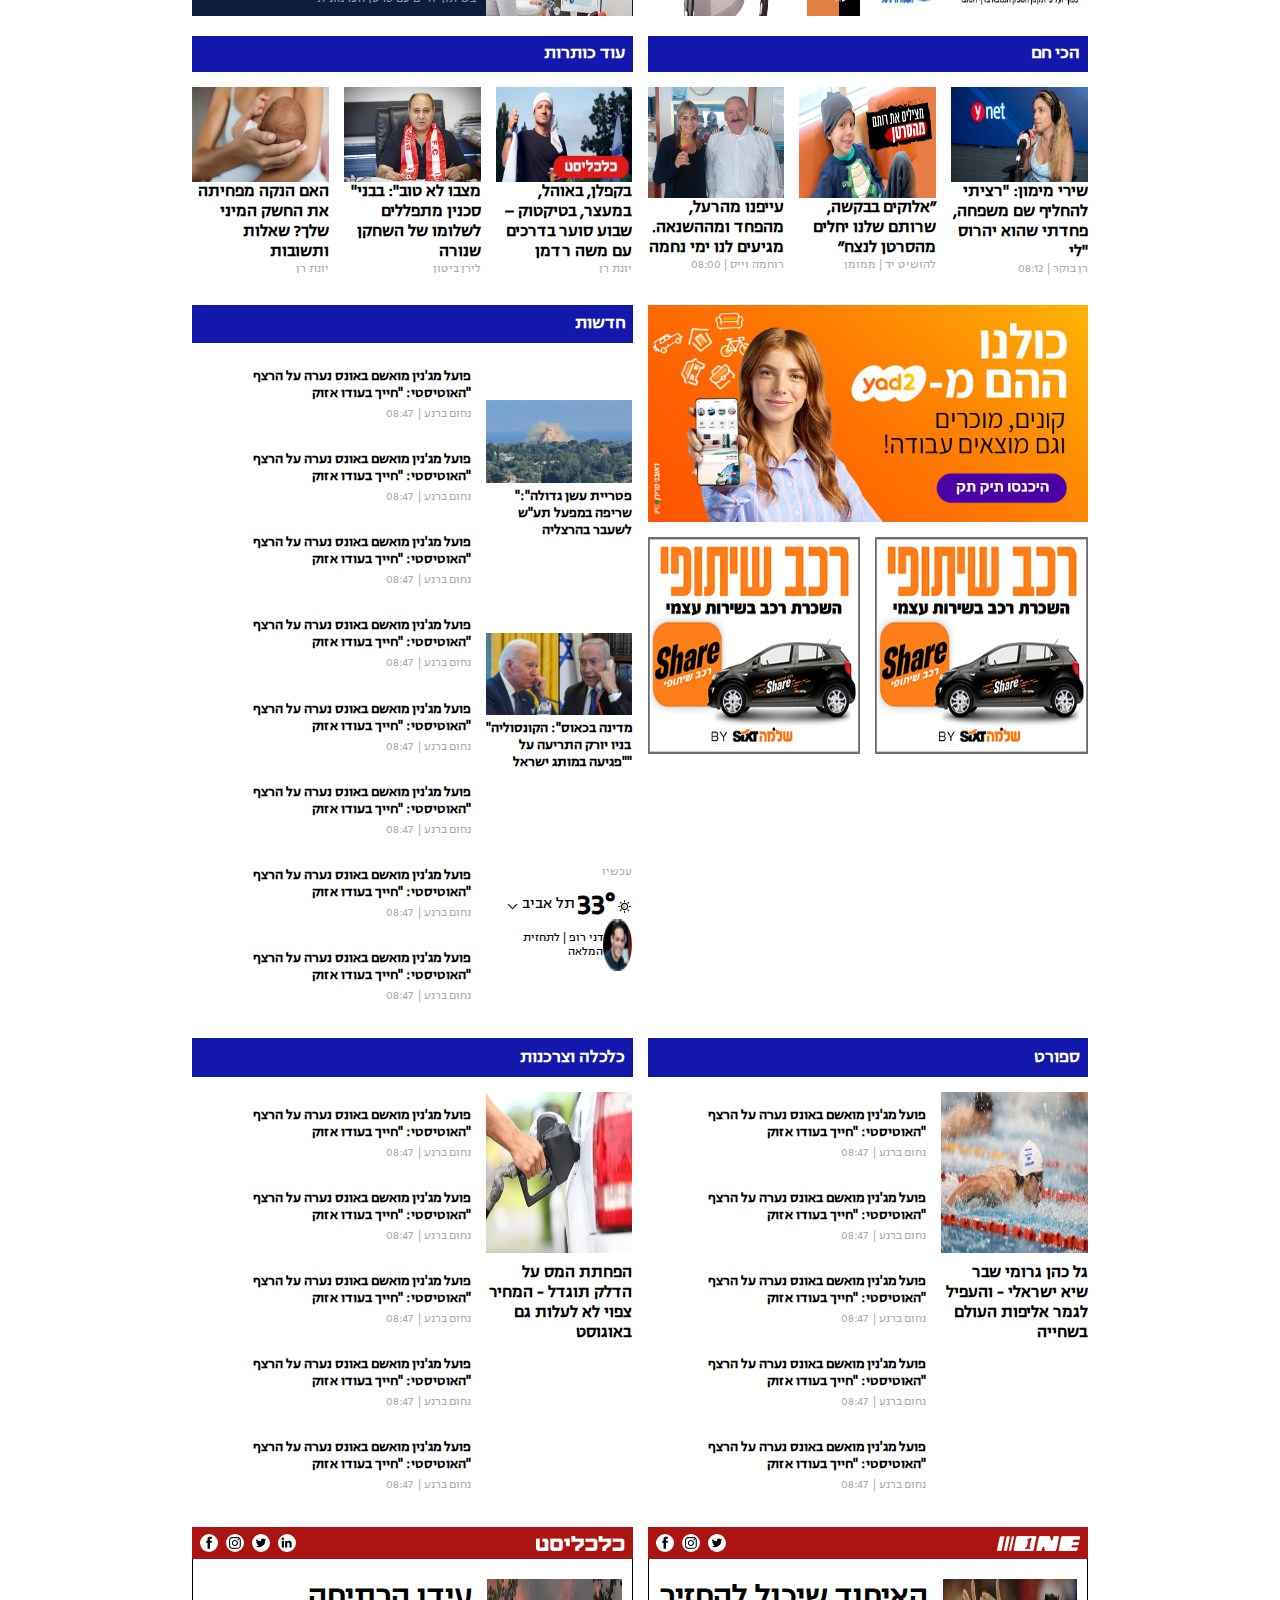
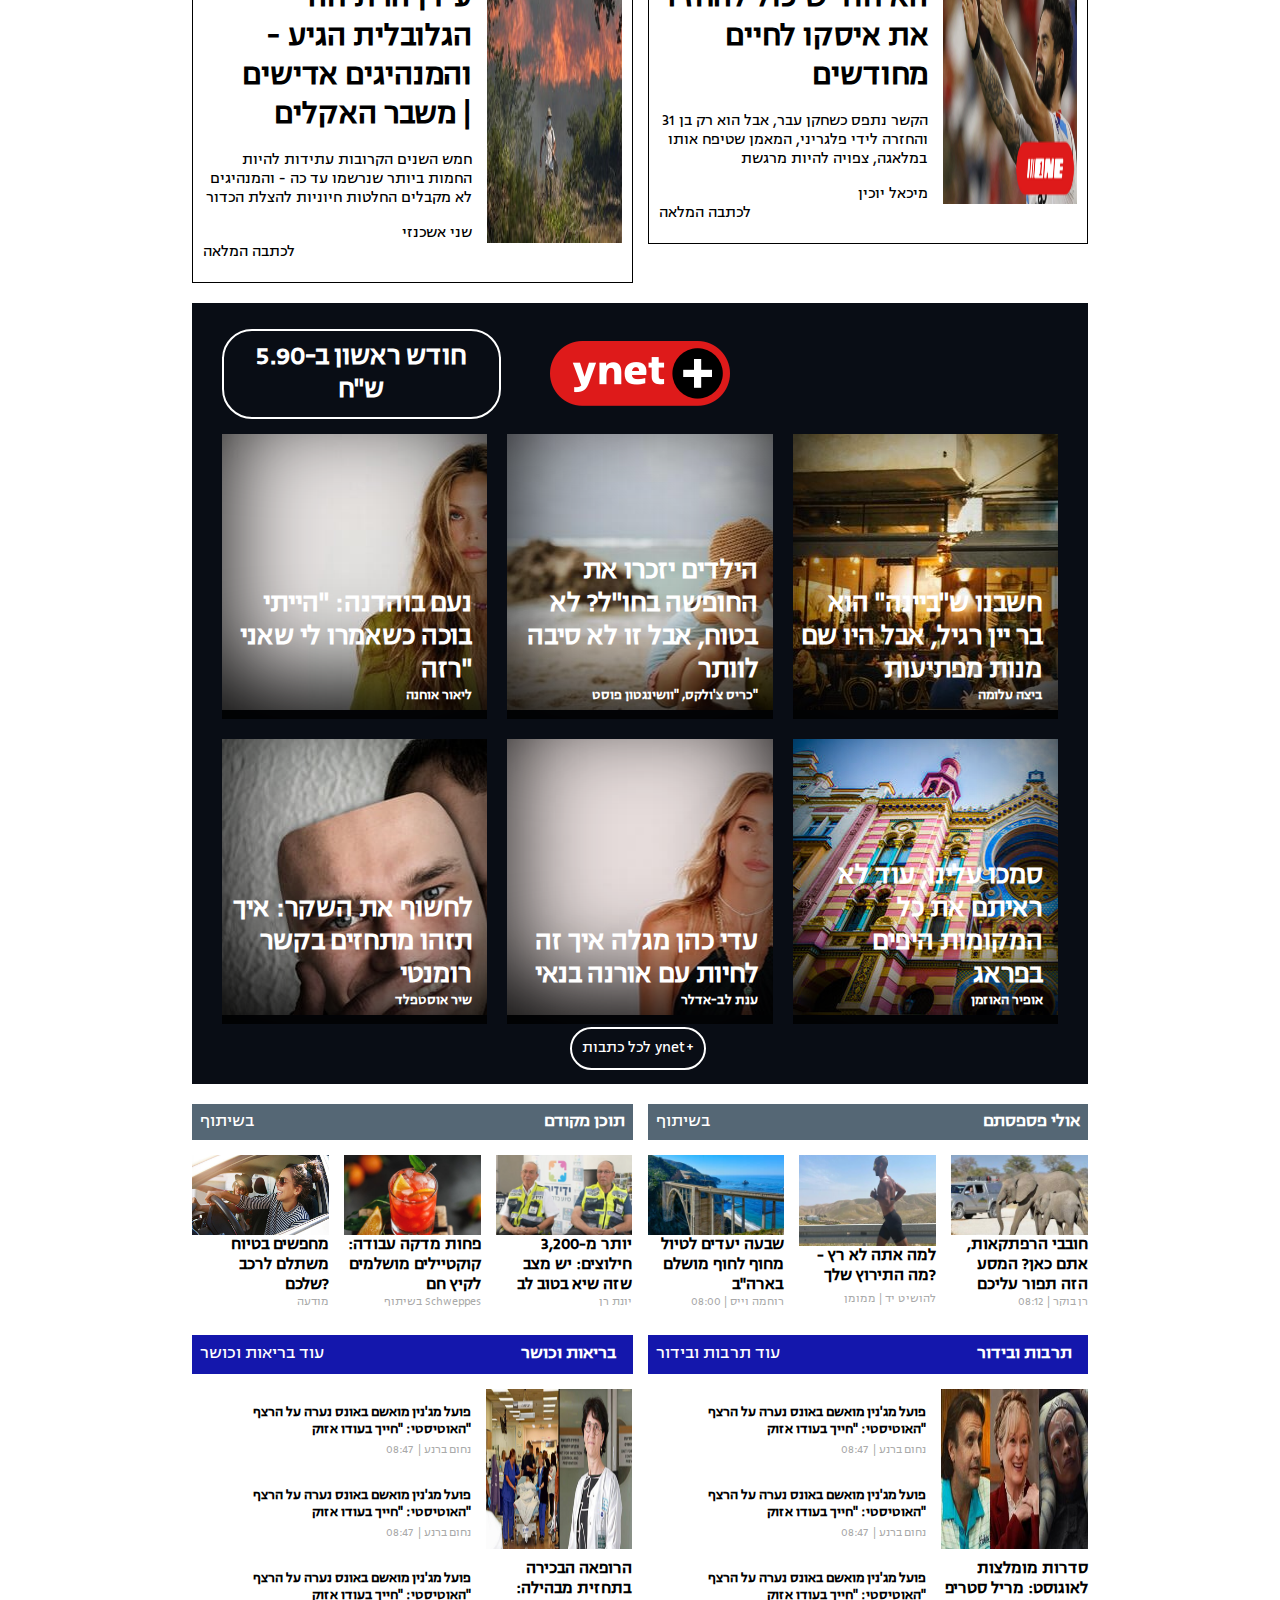
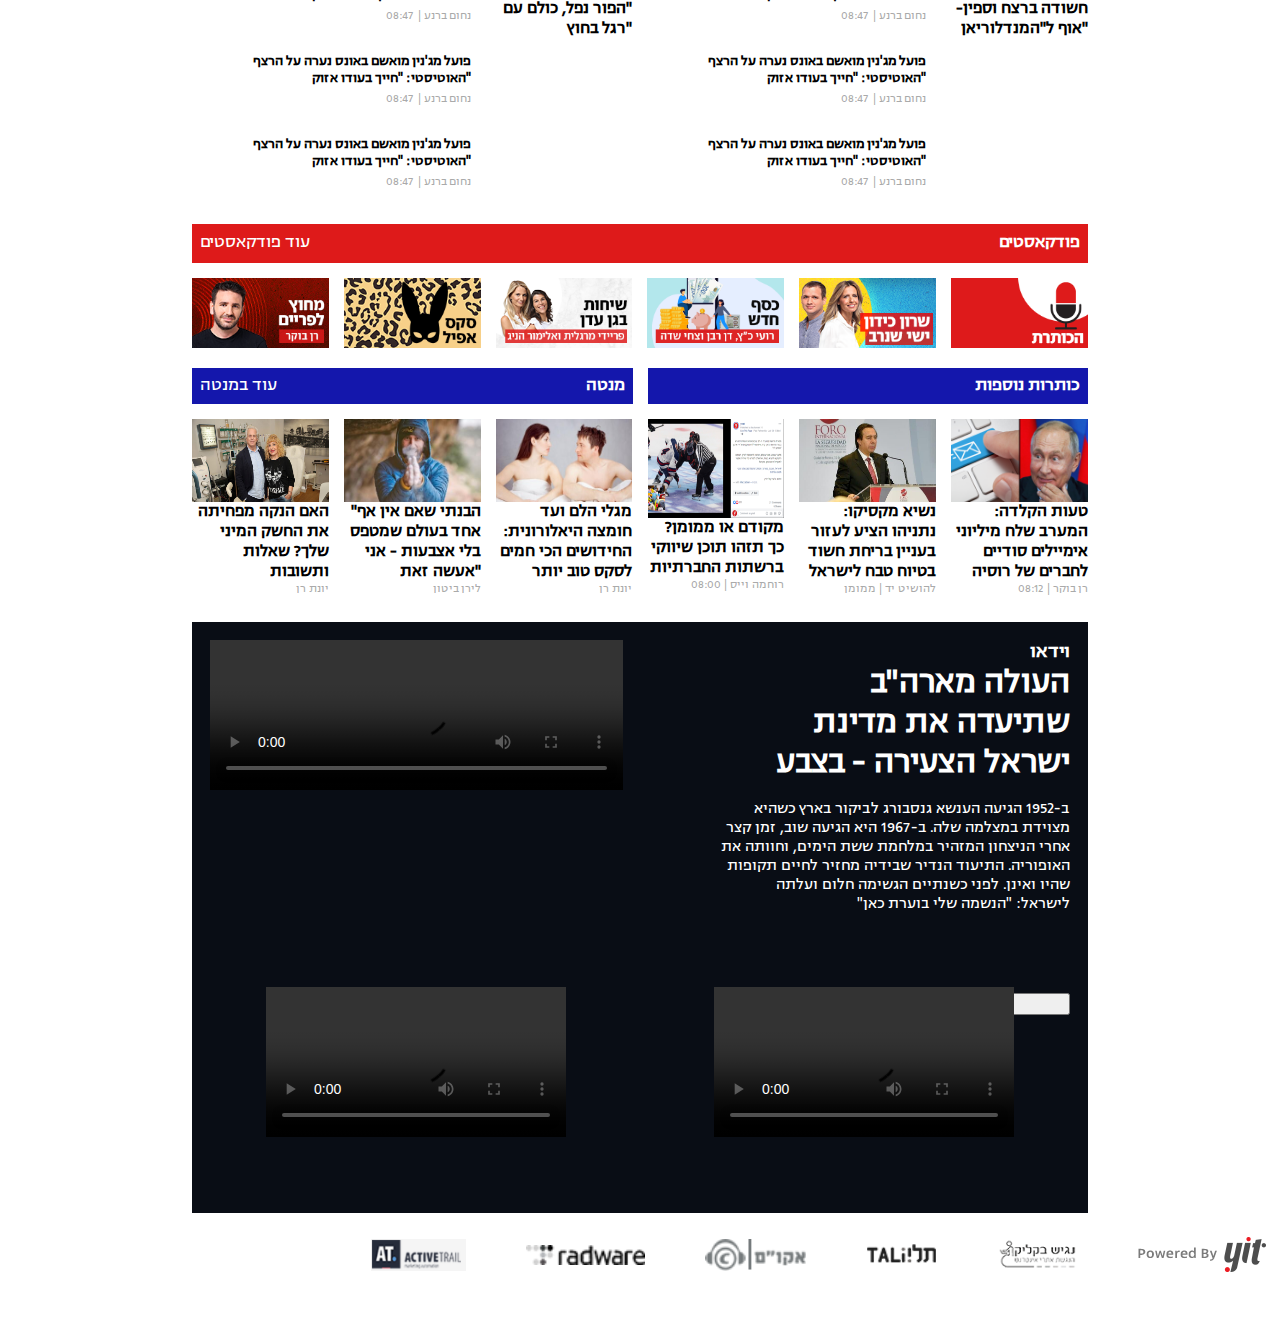
==== commit 748a1202: "update" ====
--- a/index.html
+++ b/index.html
@@ -69,22 +69,30 @@
         <a href="">ראשי</a>
     </nav>
     <section class="hot-news">
+        <div class="hn-el main-news">
+            <span>07:02</span>
+            <h1>מזג האוויר: ירידה קלה בעומס החום</h1>
+        </div>
         <div class="hn-el">
-            <h1></h1>
-            <span></span>
+            <span>07:02</span>
+            <h1>מזג האוויר: ירידה קלה בעומס החום</h1>
         </div>
         <div class="hn-el">
-            <h1></h1>
-            <span></span>
+            <span>07:02</span>
+            <h1>מזג האוויר: ירידה קלה בעומס החום</h1>
         </div>
         <div class="hn-el">
-            <h1></h1>
-            <span></span>
+            <span>07:02</span>
+            <h1>מזג האוויר: ירידה קלה בעומס החום</h1>
         </div>
         <div class="hn-el">
-            <h1></h1>
-            <span></span>
-        </div>
+            <span>07:02</span>
+            <h1>מזג האוויר: ירידה קלה בעומס החום</h1>
+        </div>
+        <a class="hn-el more-news">
+            <h1>לכל המבזקים</h1>
+            <img src="./images/mivzakim-arrow.svg" alt="">
+        </a>
     </section>
     <section id="1st" class="highlight">
         <img src="./images/7920896_0_82_1300_732_0_x-large.jpg" alt="">
--- a/style.css
+++ b/style.css
@@ -167,13 +167,46 @@
 }
 
 .hot-news {
+    display: flex;
+    flex-direction: row-reverse;
     background-color: #f3f8f9;
-    height: 120px;
+    height: 85px;
     margin-top: 28px;
-}
-
-.hot-news > h1 {
-
+    padding: 20px;
+    width: fit-content;
+}
+
+.hn-el {
+    display: flex;
+    flex-wrap: wrap;
+    flex-direction: column;
+    text-align: right;
+    direction: rtl;
+    padding-left: 15px;
+    border-left: 1px #000 dotted;
+    width: 170px;
+}
+
+.hn-el > h1 {
+    font-size: 15px;
+    font-weight: bold;
+}
+
+.hn-el > span {
+    font-size: 15px;
+}
+
+.main-news .hn-el:hover {
+    color: #1417AC;
+}
+
+.more-news {
+    display: flex;
+    flex-direction: row;
+    align-items: center;
+    justify-content: center;
+    gap: 15px;
+    color: #DE1A1A;
 }
 
 section {
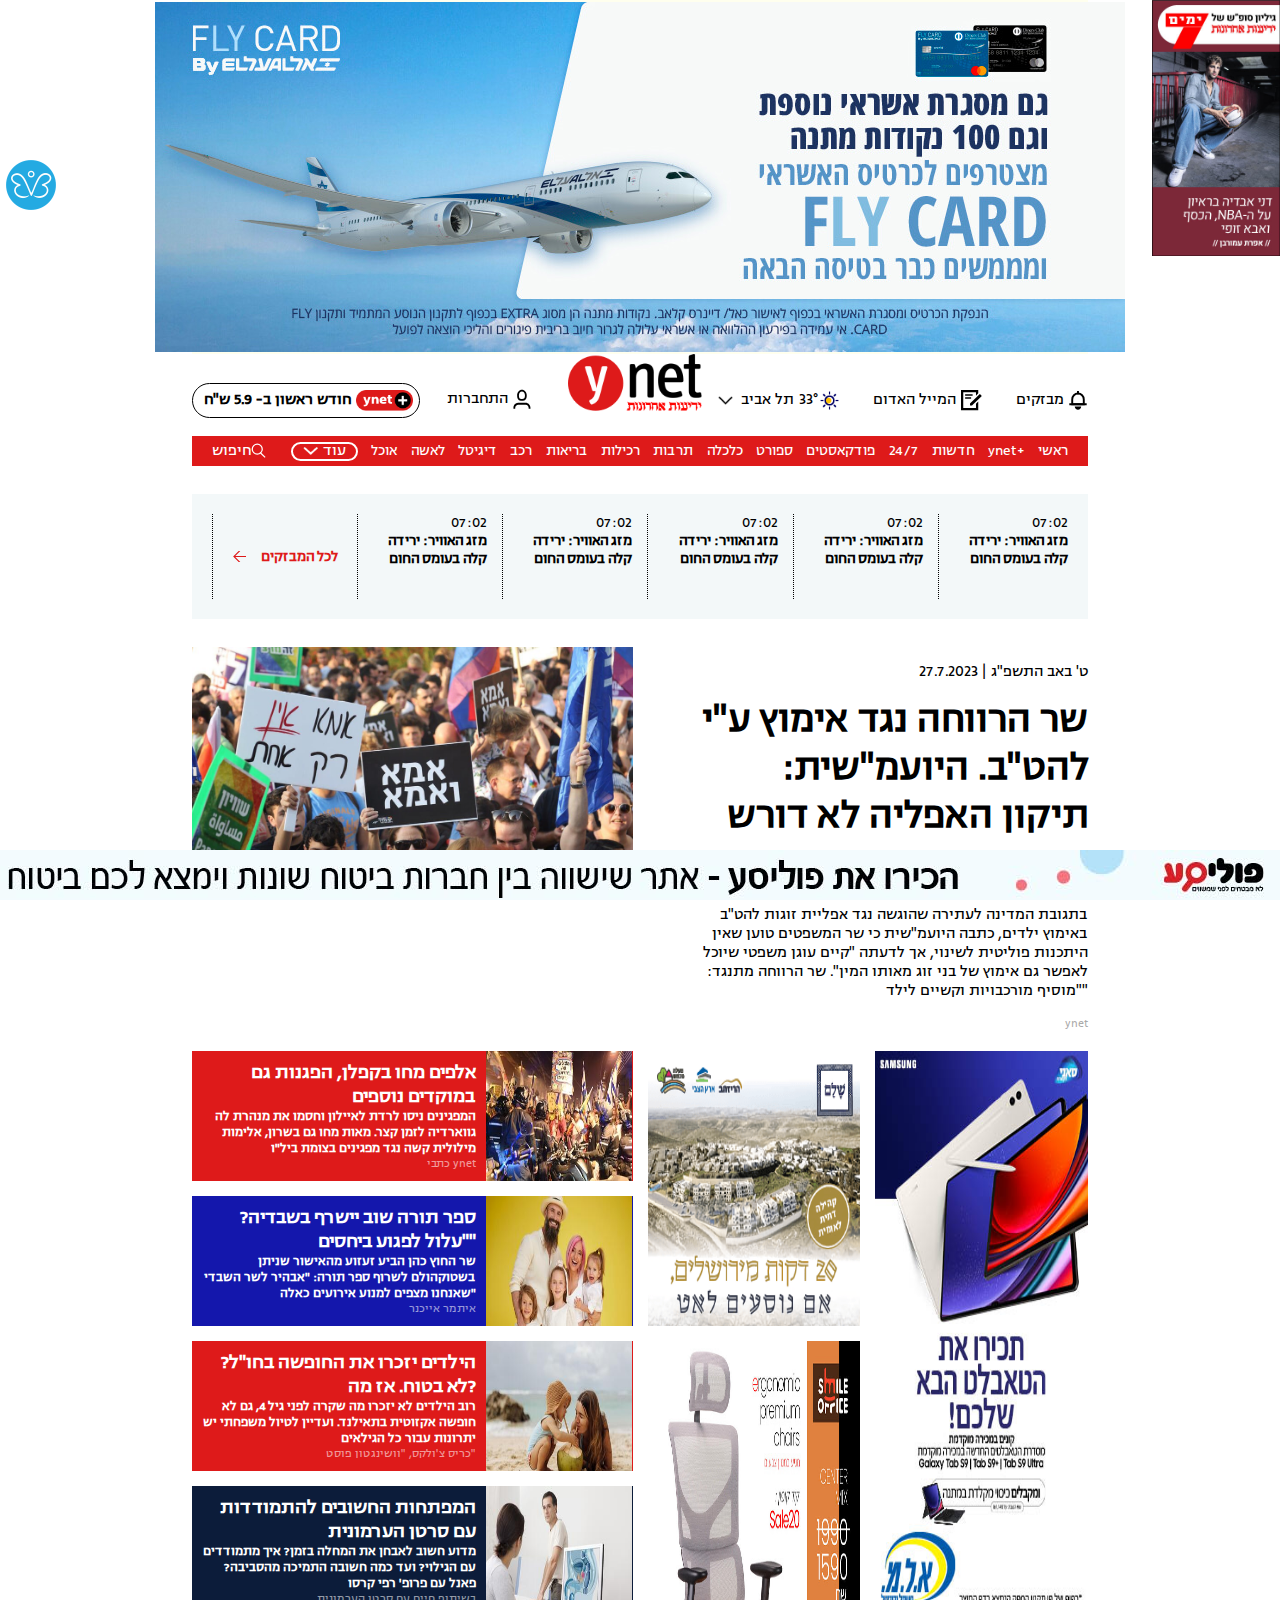
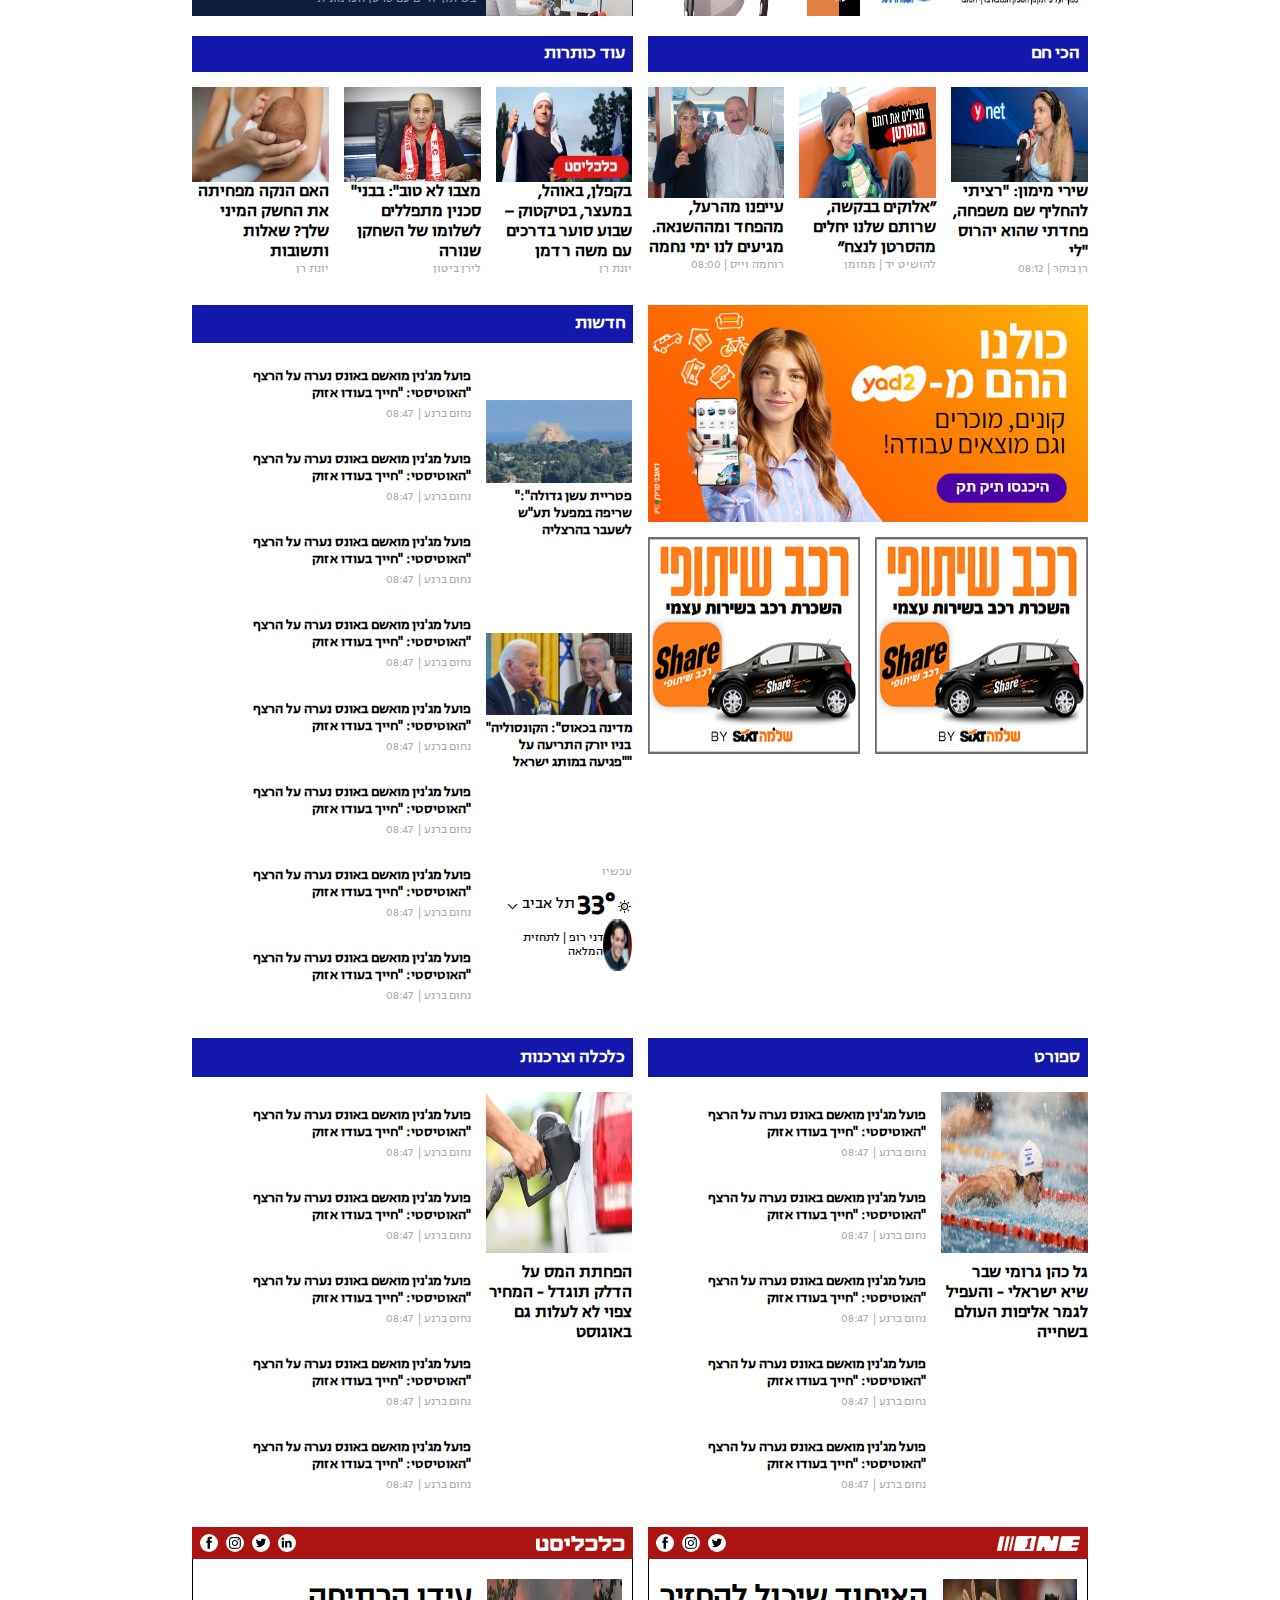
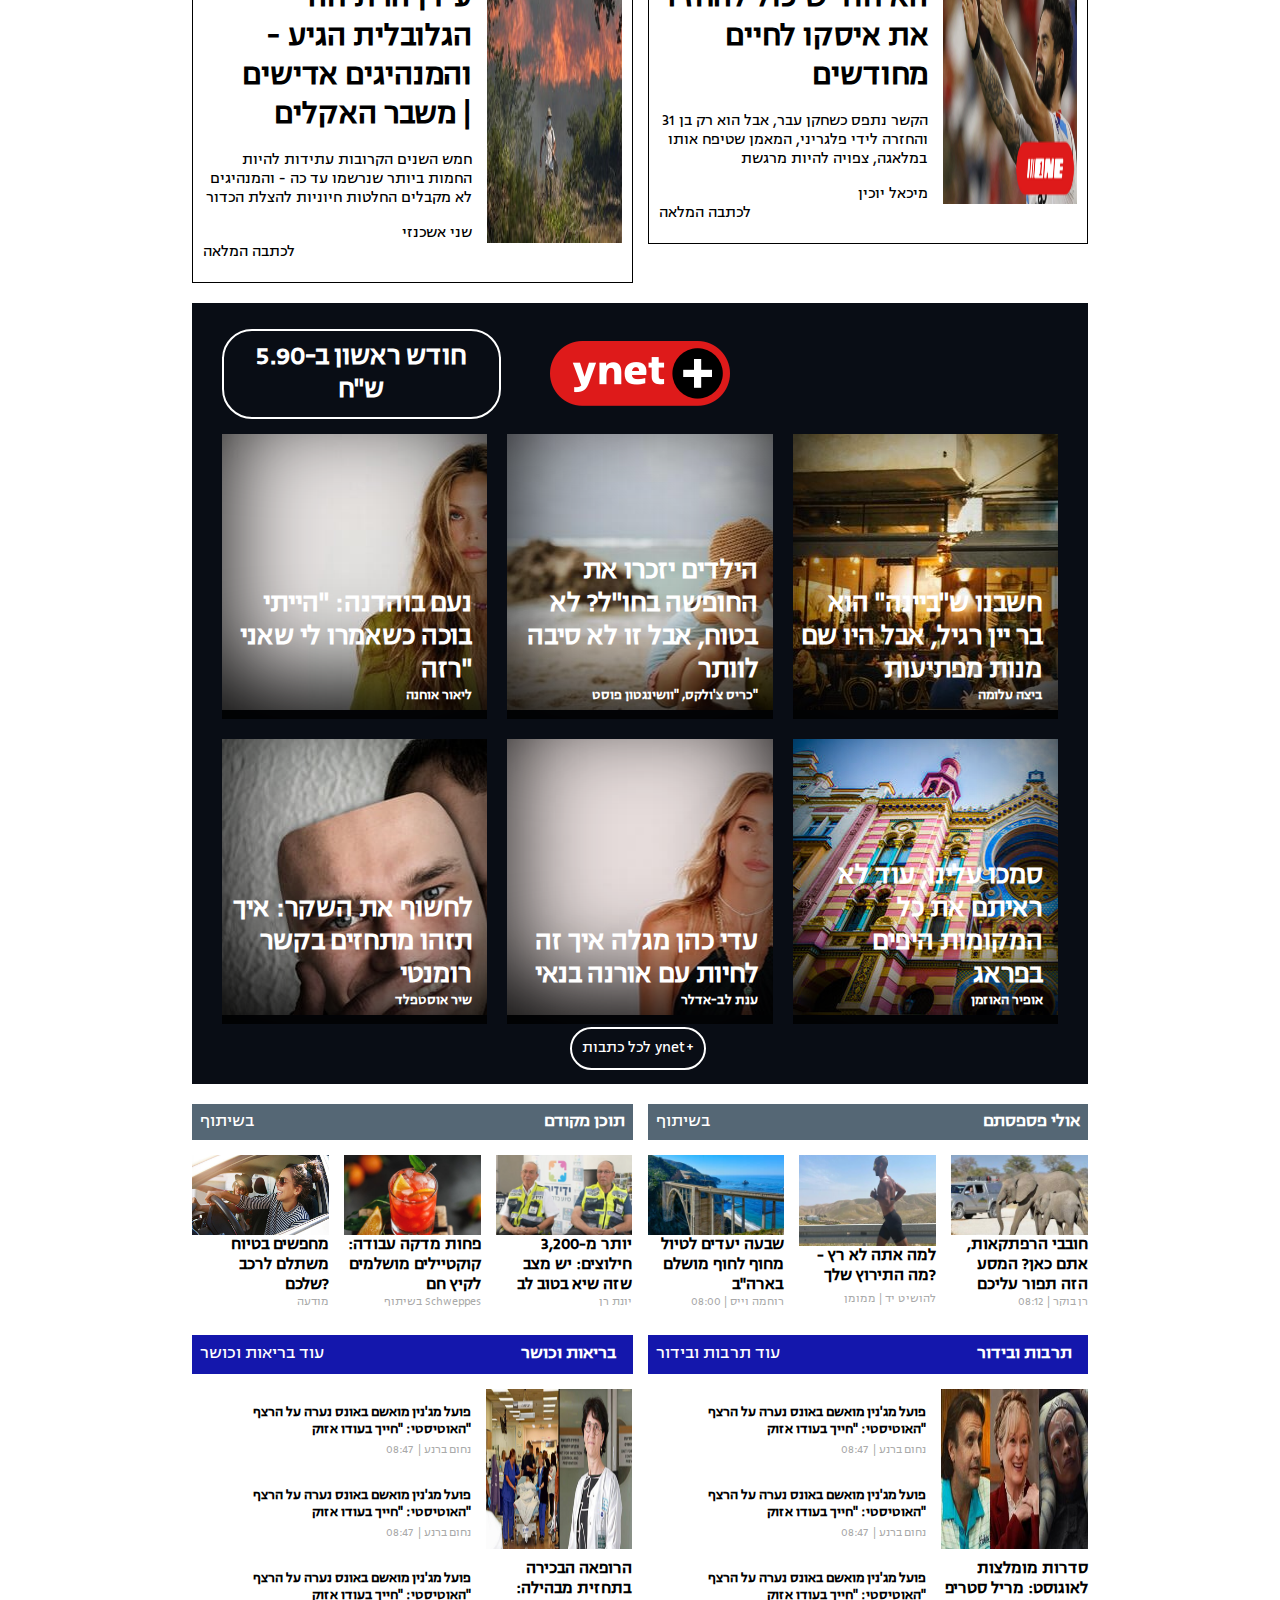
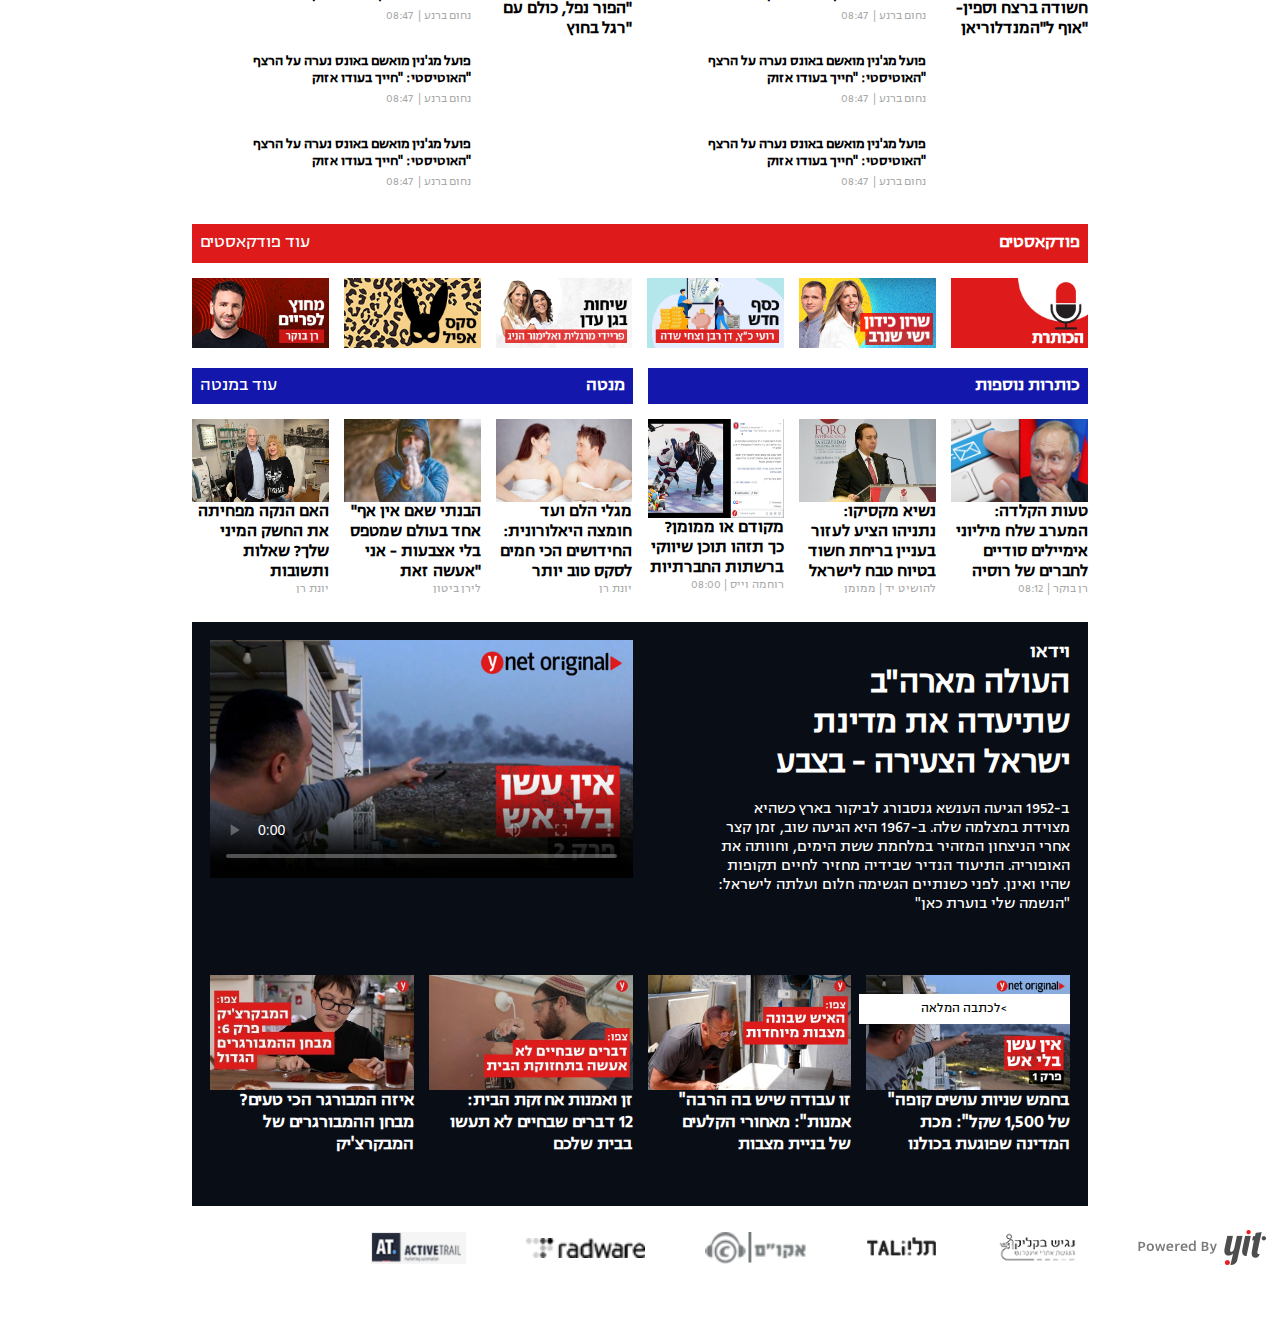
==== commit 11c4299b: "final state" ====
--- a/index.html
+++ b/index.html
@@ -73,19 +73,19 @@
             <span>07:02</span>
             <h1>מזג האוויר: ירידה קלה בעומס החום</h1>
         </div>
-        <div class="hn-el">
+        <div class="hn-el main-news">
             <span>07:02</span>
             <h1>מזג האוויר: ירידה קלה בעומס החום</h1>
         </div>
-        <div class="hn-el">
+        <div class="hn-el main-news">
             <span>07:02</span>
             <h1>מזג האוויר: ירידה קלה בעומס החום</h1>
         </div>
-        <div class="hn-el">
+        <div class="hn-el main-news">
             <span>07:02</span>
             <h1>מזג האוויר: ירידה קלה בעומס החום</h1>
         </div>
-        <div class="hn-el">
+        <div class="hn-el main-news">
             <span>07:02</span>
             <h1>מזג האוויר: ירידה קלה בעומס החום</h1>
         </div>
@@ -588,25 +588,35 @@
     </section>
     <section id="12th" class="sec9">
         <div class="video">
-            <video width="100%" controls>
+            <video controls poster="/images/vidprw.png">
                 <source src="movie.mp4" type="video/mp4">
             </video>
         </div>
-        <div class="video-title">
+        <div class="video-head">
             <h2>וידאו</h2>
             <h1>העולה מארה"ב שתיעדה את מדינת ישראל הצעירה - בצבע</h1>
             <p>ב-1952 הגיעה הענשא גנסבורג לביקור בארץ כשהיא מצוידת במצלמה שלה. ב-1967 היא הגיעה שוב, זמן קצר אחרי הניצחון המזהיר במלחמת ששת הימים, וחוותה את האופוריה. התיעוד הנדיר שבידיה מחזיר לחיים תקופות שהיו ואינן. לפני כשנתיים הגשימה חלום ועלתה לישראל: "הנשמה שלי בוערת כאן"</p>
-            <button>לכתבה המלאה</button>        
-        </div>
-        <div class="more-video">
-            <video controls>
-                <source src="movie.mp4" type="video/mp4">
-            </video>
-        </div>
-        <div class="more-video">
-            <video controls>
-                <source src="movie.mp4" type="video/mp4">
-            </video>
+            <button type="button"><a href="">>לכתבה המלאה</a></button>        
+        </div>
+        <div class="video-cont">
+            <div class="video-el">
+                <img src="./images/video1.png" alt="">
+                <h1>איזה המבורגר הכי טעים? מבחן ההמבורגרים של המבקרצ'יק</h1>
+            </div> 
+            <div class="video-el">
+                <img src="./images/video2.png" alt="">
+                <h1>זן ואמנות אחזקת הבית: 12 דברים שבחיים לא תעשו בבית שלכם</h1>
+            </div>   
+        </div>
+        <div class="video-cont">
+            <div class="video-el">
+                <img src="./images/video3.png" alt="">
+                <h1>"זו עבודה שיש בה הרבה אמנות": מאחורי הקלעים של בניית מצבות</h1>
+            </div> 
+            <div class="video-el">
+                <img src="./images/video4.png" alt="">
+                <h1>"בחמש שניות עושים קופה של 1,500 שקל": מכת המדינה שפוגעת בכולנו</h1>
+            </div>   
         </div>
     </section>
 
--- a/style.css
+++ b/style.css
@@ -170,10 +170,11 @@
     display: flex;
     flex-direction: row-reverse;
     background-color: #f3f8f9;
+    justify-content: space-between;
     height: 85px;
     margin-top: 28px;
     padding: 20px;
-    width: fit-content;
+    width: -webkit-fill-available;
 }
 
 .hn-el {
@@ -196,7 +197,7 @@
     font-size: 15px;
 }
 
-.main-news .hn-el:hover {
+.main-news:hover {
     color: #1417AC;
 }
 
@@ -660,60 +661,84 @@
 
 /*SECTION 9*/
 .sec9 {
+    grid-template-columns: 1fr 1fr;
     grid-template-rows: 1.5fr 1fr;
-    gap: 35px;
+    gap: 15px;
     height: fit-content;
     width: fit-content;
     padding: 2%;
     background: #090d15;
 }
 
-.video-title {
+video {
+    width: 100%;
+}
+
+.video-head {
     color: #fff;
     display: flex;
     flex-direction: column;
     text-align: right;
     direction: rtl;
-}
-
-.video-title > h1 {
+    width: 100%;
+}
+
+.video-head > h1 {
     font-size: 34px;
     font-weight: bold;
     width: 75%;
 }
 
-.video-title > h2 {
+.video-head > h2 {
     font-weight: bold;
     font-size: 20px;
 }
 
-.video-title > p {
+.video-head > p {
     width: 85%;
 }
-.video-title > button {
+
+.video-head > button {
     position: relative;
     top: 20%;
     width: 50%;
-}
-
-.video {
-}
-
-
-
-
-
-
-
-
-
-
-
-
-
-
-
-
+    border: 0;
+    background-color: #fff;
+    border-radius: 0;
+    height: 30px;
+}
+
+.video-cont {
+    display: grid;
+    grid-template-columns: 1fr 1fr;
+    gap: 15px;
+    flex-direction: row;
+    width: 100%;
+}
+
+.video-titles {
+    display: grid;
+    grid-template-columns: 1fr 1fr;
+    gap: 15px;
+}
+
+.video-el {
+    display: flex;
+    flex-direction: column;
+    width: 100%;
+    height: 100%;
+}
+
+.video-el > img {
+    width: 100%;
+}
+
+.video-el > h1 {
+    font-size: 18px;
+    color: #fff;
+    text-align: right;
+    padding-left: 20px;
+}
 
 footer {
     display: flex;
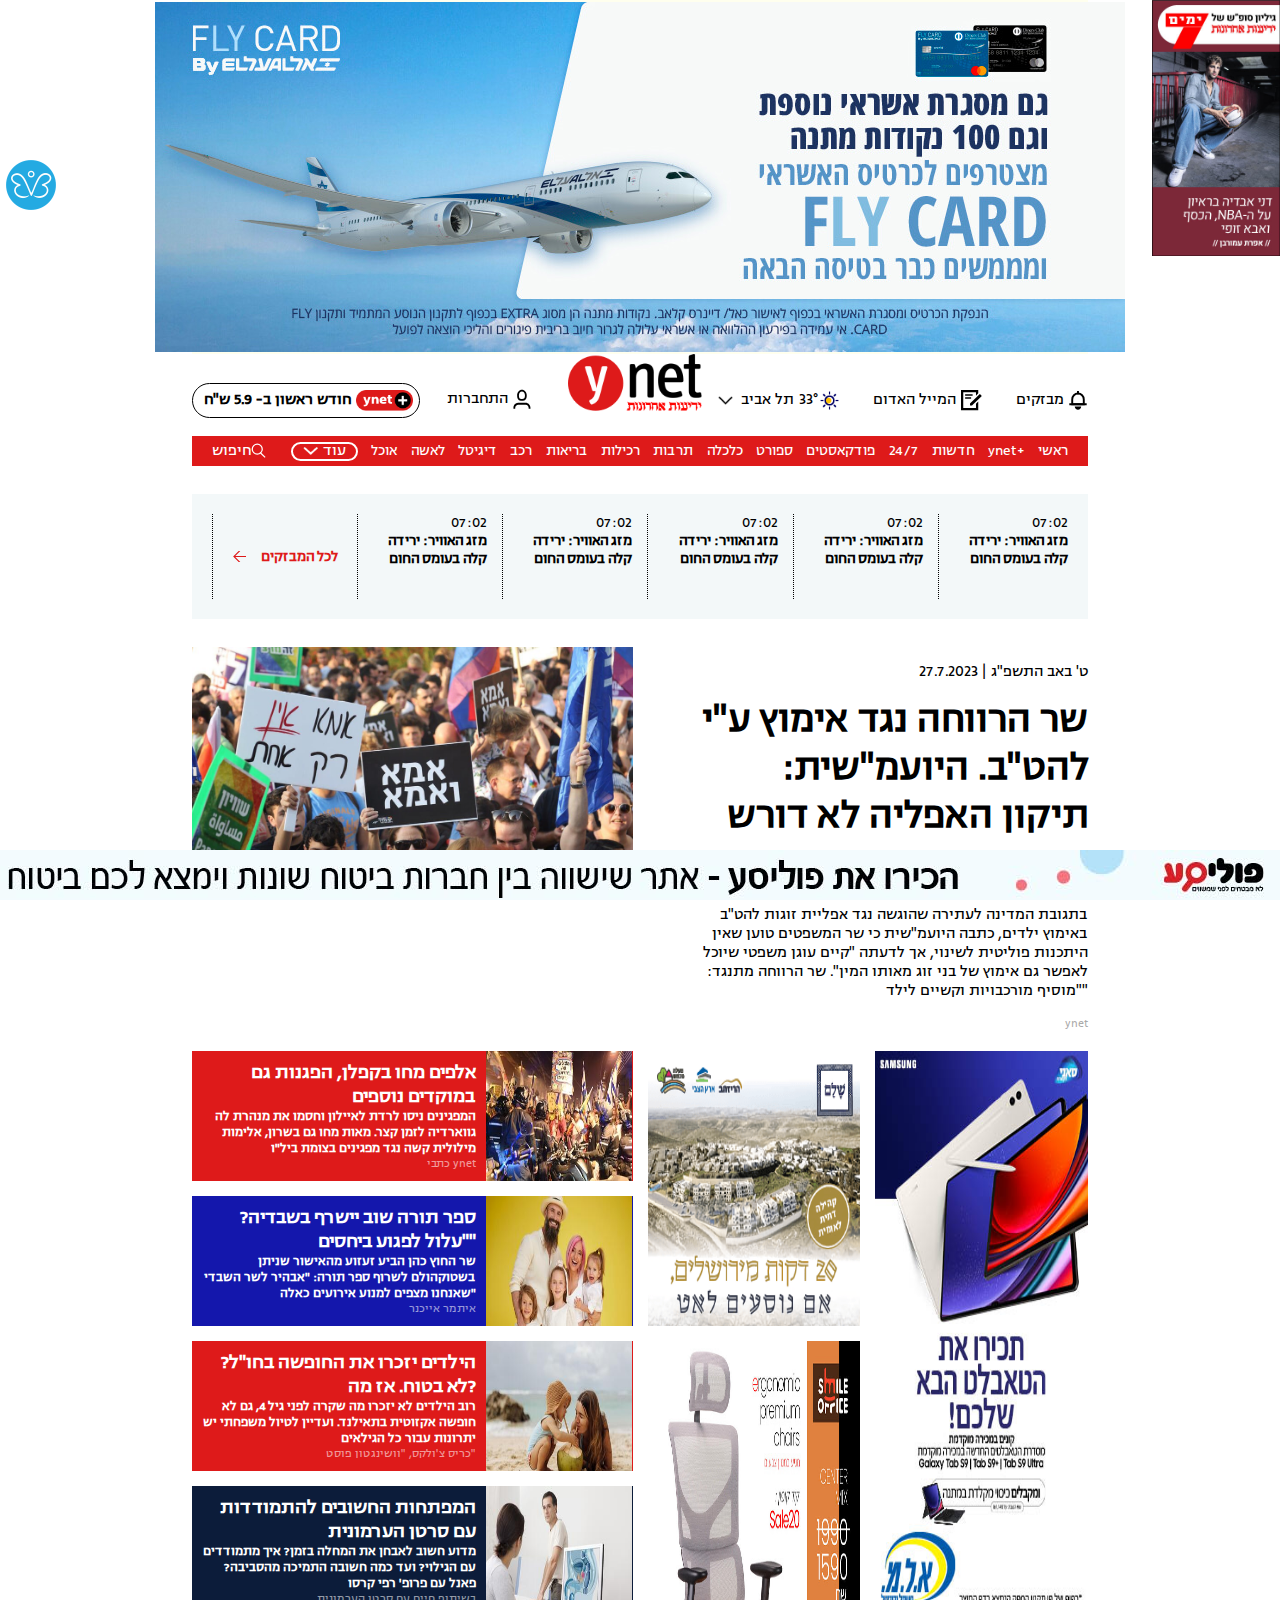
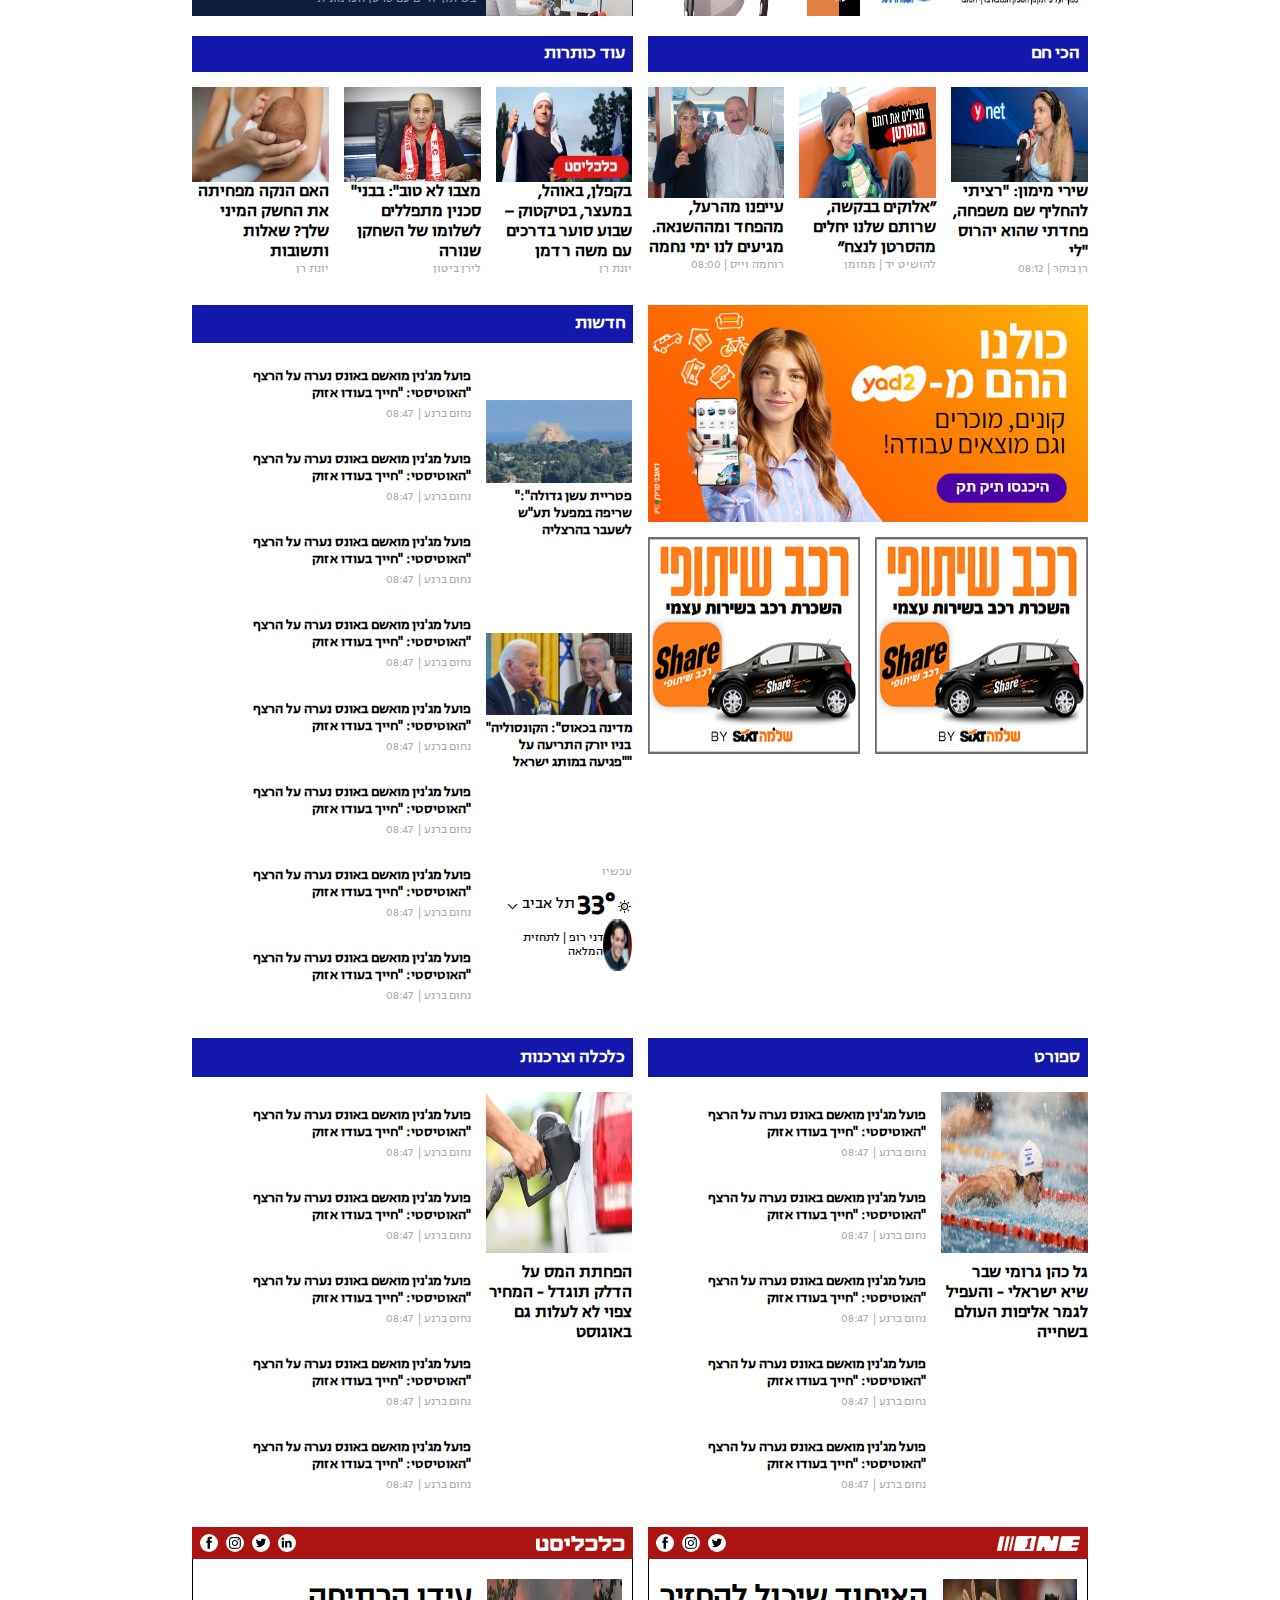
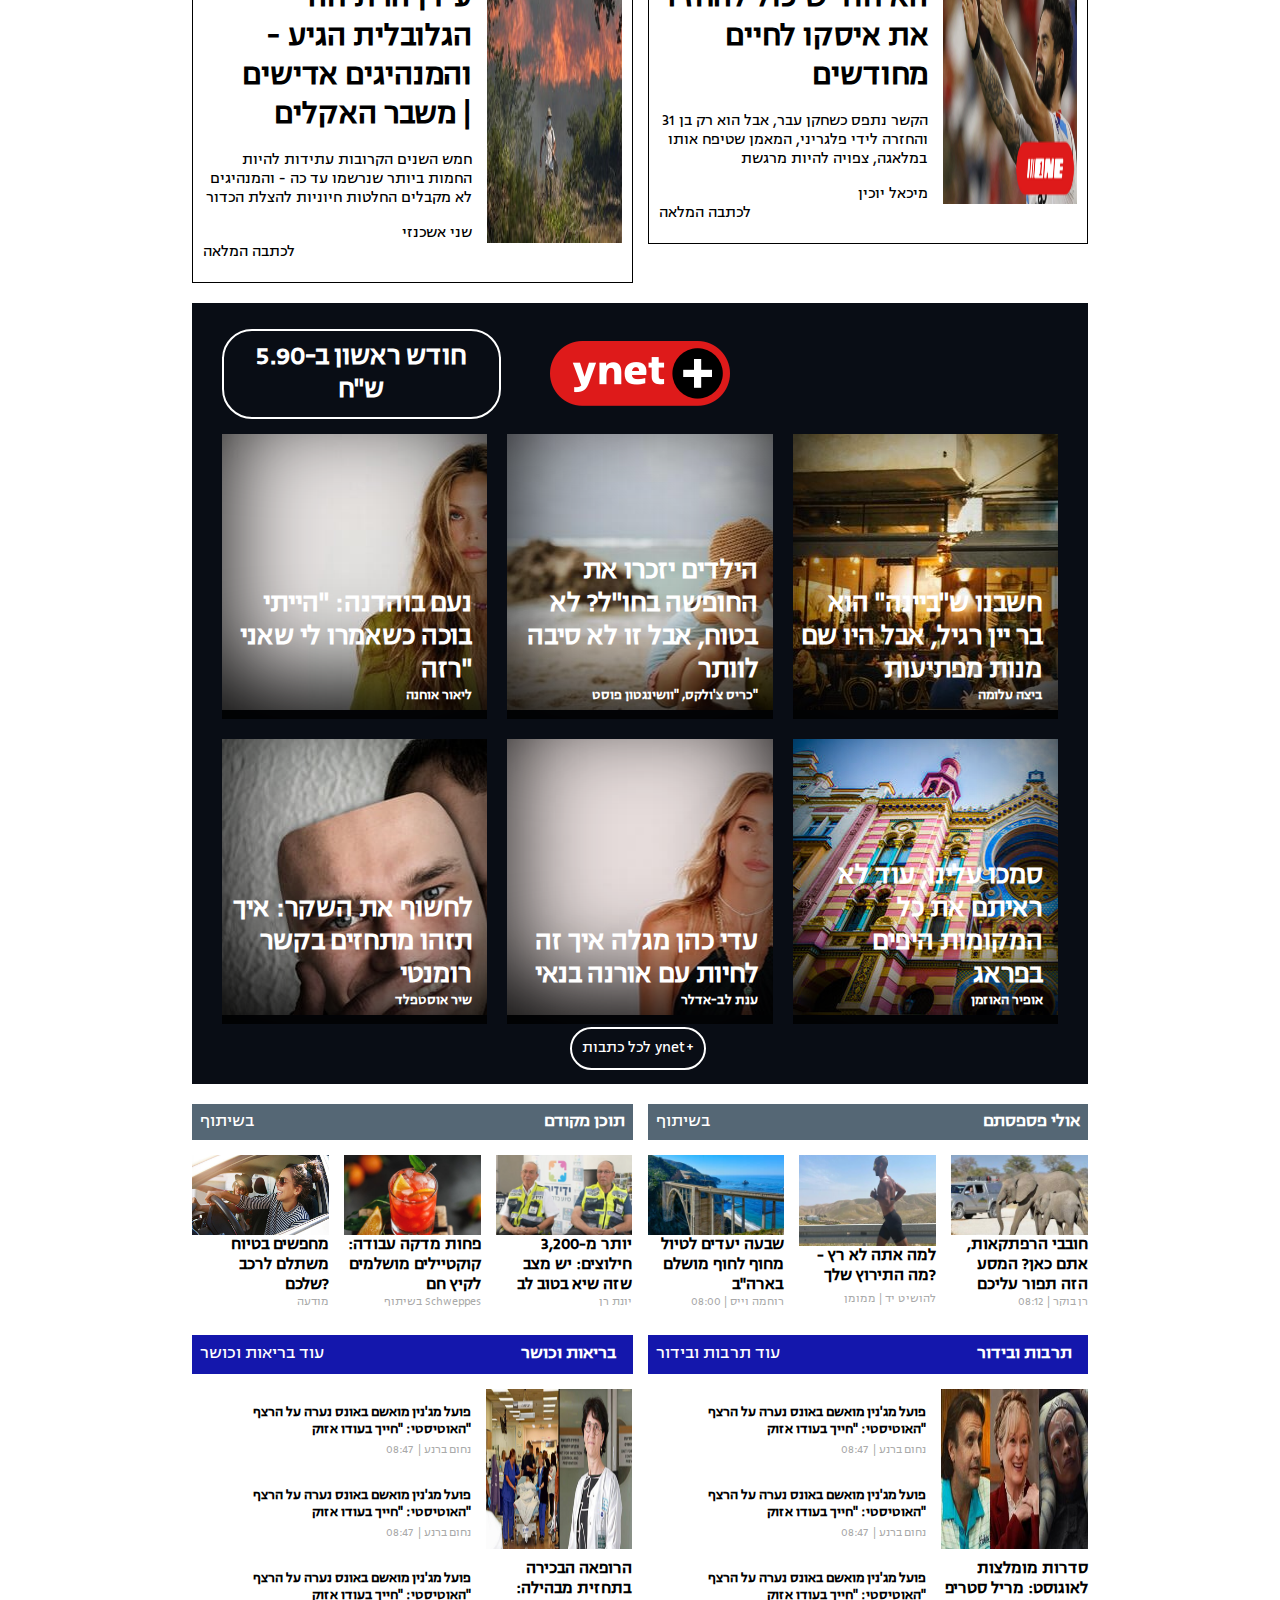
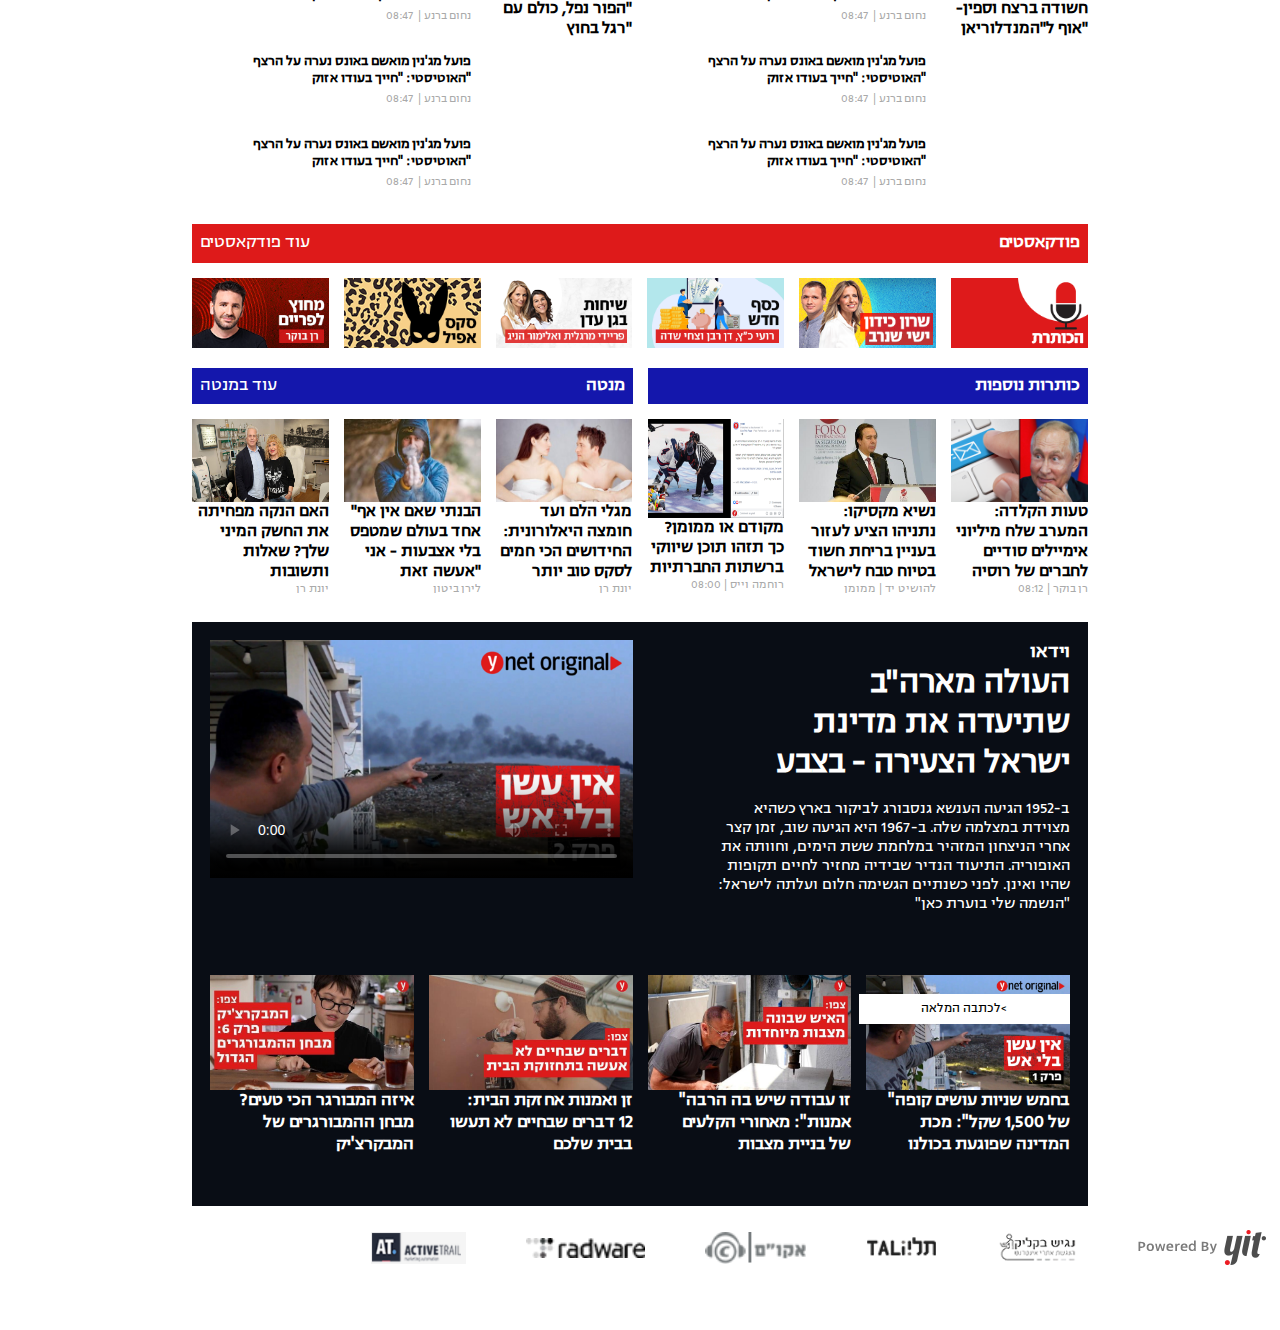
==== commit b9b36224: "added previews on hot titles" ====
--- a/index.html
+++ b/index.html
@@ -5,6 +5,7 @@
     <title>ynet - חדשות, כלכלה, ספורט ובריאות - דיווחים שוטפים מהארץ ומהעולם</title>
     <link rel="icon" href="./images/favicon_1.ico">
     <link rel="stylesheet" href="./style.css">
+    <script src="https://kit.fontawesome.com/9630cfcb36.js" crossorigin="anonymous"></script>
 </head>
 <body>
     <div class="header-ad">
@@ -69,25 +70,70 @@
         <a href="">ראשי</a>
     </nav>
     <section class="hot-news">
-        <div class="hn-el main-news">
+        <div class="hn-el main-news one-news">
             <span>07:02</span>
             <h1>מזג האוויר: ירידה קלה בעומס החום</h1>
         </div>
-        <div class="hn-el main-news">
+        <div class="hidden-box hb-one">
+            <p>לורם איפסום דולור סיט אמט, קונסקטורר אדיפיסינג אלית סחטיר בלובק. תצטנפל בלינדו למרקל אס לכימפו, דול, צוט ומעיוט - לפתיעם ברשג - ולתיעם גדדיש. קוויז דומור ליאמום בלינך רוגצה. לפמעט מוסן מנת. קונסקטורר אדיפיסינג אלית. סת אלמנקום ניסי נון ניבאה. דס איאקוליס וולופטה דיאם. וסטיבולום אט דולור, קראס אגת לקטוס וואל אאוגו וסטיבולום סוליסי טידום בעליק. קונדימנטום קורוס בליקרה, נונסטי קלובר בריקנה סטום, לפריקך תצטריק לרטי.</p>
+            <div>
+                <i class="fa-brands fa-facebook"></i>
+                <i class="fa-brands fa-instagram"></i>
+                <i class="fa-brands fa-twitter"></i>
+                <i class="fa-regular fa-envelope"></i>
+            </div>
+        </div>
+        <div class="hn-el main-news two-news">
             <span>07:02</span>
             <h1>מזג האוויר: ירידה קלה בעומס החום</h1>
         </div>
-        <div class="hn-el main-news">
+        <div class="hidden-box hb-two">
+            <p>לורם איפסום דולור סיט אמט, קונסקטורר אדיפיסינג אלית סחטיר בלובק. תצטנפל בלינדו למרקל אס לכימפו, דול, צוט ומעיוט - לפתיעם ברשג - ולתיעם גדדיש. קוויז דומור ליאמום בלינך רוגצה. לפמעט מוסן מנת. קונסקטורר אדיפיסינג אלית. סת אלמנקום ניסי נון ניבאה. דס איאקוליס וולופטה דיאם. וסטיבולום אט דולור, קראס אגת לקטוס וואל אאוגו וסטיבולום סוליסי טידום בעליק. קונדימנטום קורוס בליקרה, נונסטי קלובר בריקנה סטום, לפריקך תצטריק לרטי.</p>
+            <div>
+                <i class="fa-brands fa-facebook"></i>
+                <i class="fa-brands fa-instagram"></i>
+                <i class="fa-brands fa-twitter"></i>
+                <i class="fa-regular fa-envelope"></i>
+            </div>
+        </div>
+        <div class="hn-el main-news three-news">
             <span>07:02</span>
             <h1>מזג האוויר: ירידה קלה בעומס החום</h1>
         </div>
-        <div class="hn-el main-news">
+        <div class="hidden-box hb-three">
+            <p>לורם איפסום דולור סיט אמט, קונסקטורר אדיפיסינג אלית סחטיר בלובק. תצטנפל בלינדו למרקל אס לכימפו, דול, צוט ומעיוט - לפתיעם ברשג - ולתיעם גדדיש. קוויז דומור ליאמום בלינך רוגצה. לפמעט מוסן מנת. קונסקטורר אדיפיסינג אלית. סת אלמנקום ניסי נון ניבאה. דס איאקוליס וולופטה דיאם. וסטיבולום אט דולור, קראס אגת לקטוס וואל אאוגו וסטיבולום סוליסי טידום בעליק. קונדימנטום קורוס בליקרה, נונסטי קלובר בריקנה סטום, לפריקך תצטריק לרטי.</p>
+            <div>
+                <i class="fa-brands fa-facebook"></i>
+                <i class="fa-brands fa-instagram"></i>
+                <i class="fa-brands fa-twitter"></i>
+                <i class="fa-regular fa-envelope"></i>
+            </div>
+        </div>
+        <div class="hn-el main-news four-news">
             <span>07:02</span>
             <h1>מזג האוויר: ירידה קלה בעומס החום</h1>
         </div>
-        <div class="hn-el main-news">
+        <div class="hidden-box hb-four">
+            <p>לורם איפסום דולור סיט אמט, קונסקטורר אדיפיסינג אלית סחטיר בלובק. תצטנפל בלינדו למרקל אס לכימפו, דול, צוט ומעיוט - לפתיעם ברשג - ולתיעם גדדיש. קוויז דומור ליאמום בלינך רוגצה. לפמעט מוסן מנת. קונסקטורר אדיפיסינג אלית. סת אלמנקום ניסי נון ניבאה. דס איאקוליס וולופטה דיאם. וסטיבולום אט דולור, קראס אגת לקטוס וואל אאוגו וסטיבולום סוליסי טידום בעליק. קונדימנטום קורוס בליקרה, נונסטי קלובר בריקנה סטום, לפריקך תצטריק לרטי.</p>
+            <div>
+                <i class="fa-brands fa-facebook"></i>
+                <i class="fa-brands fa-instagram"></i>
+                <i class="fa-brands fa-twitter"></i>
+                <i class="fa-regular fa-envelope"></i>
+            </div>
+        </div>
+        <div class="hn-el main-news five-news">
             <span>07:02</span>
             <h1>מזג האוויר: ירידה קלה בעומס החום</h1>
+        </div>
+        <div class="hidden-box hb-five">
+            <p>לורם איפסום דולור סיט אמט, קונסקטורר אדיפיסינג אלית סחטיר בלובק. תצטנפל בלינדו למרקל אס לכימפו, דול, צוט ומעיוט - לפתיעם ברשג - ולתיעם גדדיש. קוויז דומור ליאמום בלינך רוגצה. לפמעט מוסן מנת. קונסקטורר אדיפיסינג אלית. סת אלמנקום ניסי נון ניבאה. דס איאקוליס וולופטה דיאם. וסטיבולום אט דולור, קראס אגת לקטוס וואל אאוגו וסטיבולום סוליסי טידום בעליק. קונדימנטום קורוס בליקרה, נונסטי קלובר בריקנה סטום, לפריקך תצטריק לרטי.</p>
+            <div>
+                <i class="fa-brands fa-facebook"></i>
+                <i class="fa-brands fa-instagram"></i>
+                <i class="fa-brands fa-twitter"></i>
+                <i class="fa-regular fa-envelope"></i>
+            </div>
         </div>
         <a class="hn-el more-news">
             <h1>לכל המבזקים</h1>
--- a/style.css
+++ b/style.css
@@ -164,6 +164,61 @@
     padding: 0 10px;
     height: 15px;
     margin-left: 20px;
+}
+
+.hidden-box {
+    display: none;
+    text-align: center;
+    padding: 10px;
+    flex-direction: column;
+    justify-content: space-between;
+    position: absolute;
+    top: 60%;
+    z-index: +10;
+    margin-bottom: 100%;
+    width: 350px;
+    height: fit-content;
+    background-color: #fff;
+    box-shadow: rgba(0, 0, 0, 0.25) 0px 54px 55px, rgba(0, 0, 0, 0.12) 0px -12px 30px, rgba(0, 0, 0, 0.12) 0px 4px 6px, rgba(0, 0, 0, 0.17) 0px 12px 13px, rgba(0, 0, 0, 0.09) 0px -3px 5px;
+
+}
+
+.hidden-box > p {
+    word-wrap: break-word;
+    text-align: right;
+    font-weight: bold;
+    width: 100%;
+}
+
+.hidden-box > div {
+    display: flex;
+    gap: 15px;
+    flex-direction: row;
+    justify-content: flex-end;
+}
+
+.one-news:hover + .hb-one{
+    display: flex;
+}
+
+.two-news:hover + .hb-two{
+    display: flex;
+    right: 25%;
+}
+
+.three-news:hover + .hb-three{
+    display: flex;
+    right: 37%;
+}
+
+.four-news:hover + .hb-four{
+    display: flex;
+    right: 50%;
+}
+
+.five-news:hover + .hb-five{
+    display: flex;
+    right: 60%;
 }
 
 .hot-news {
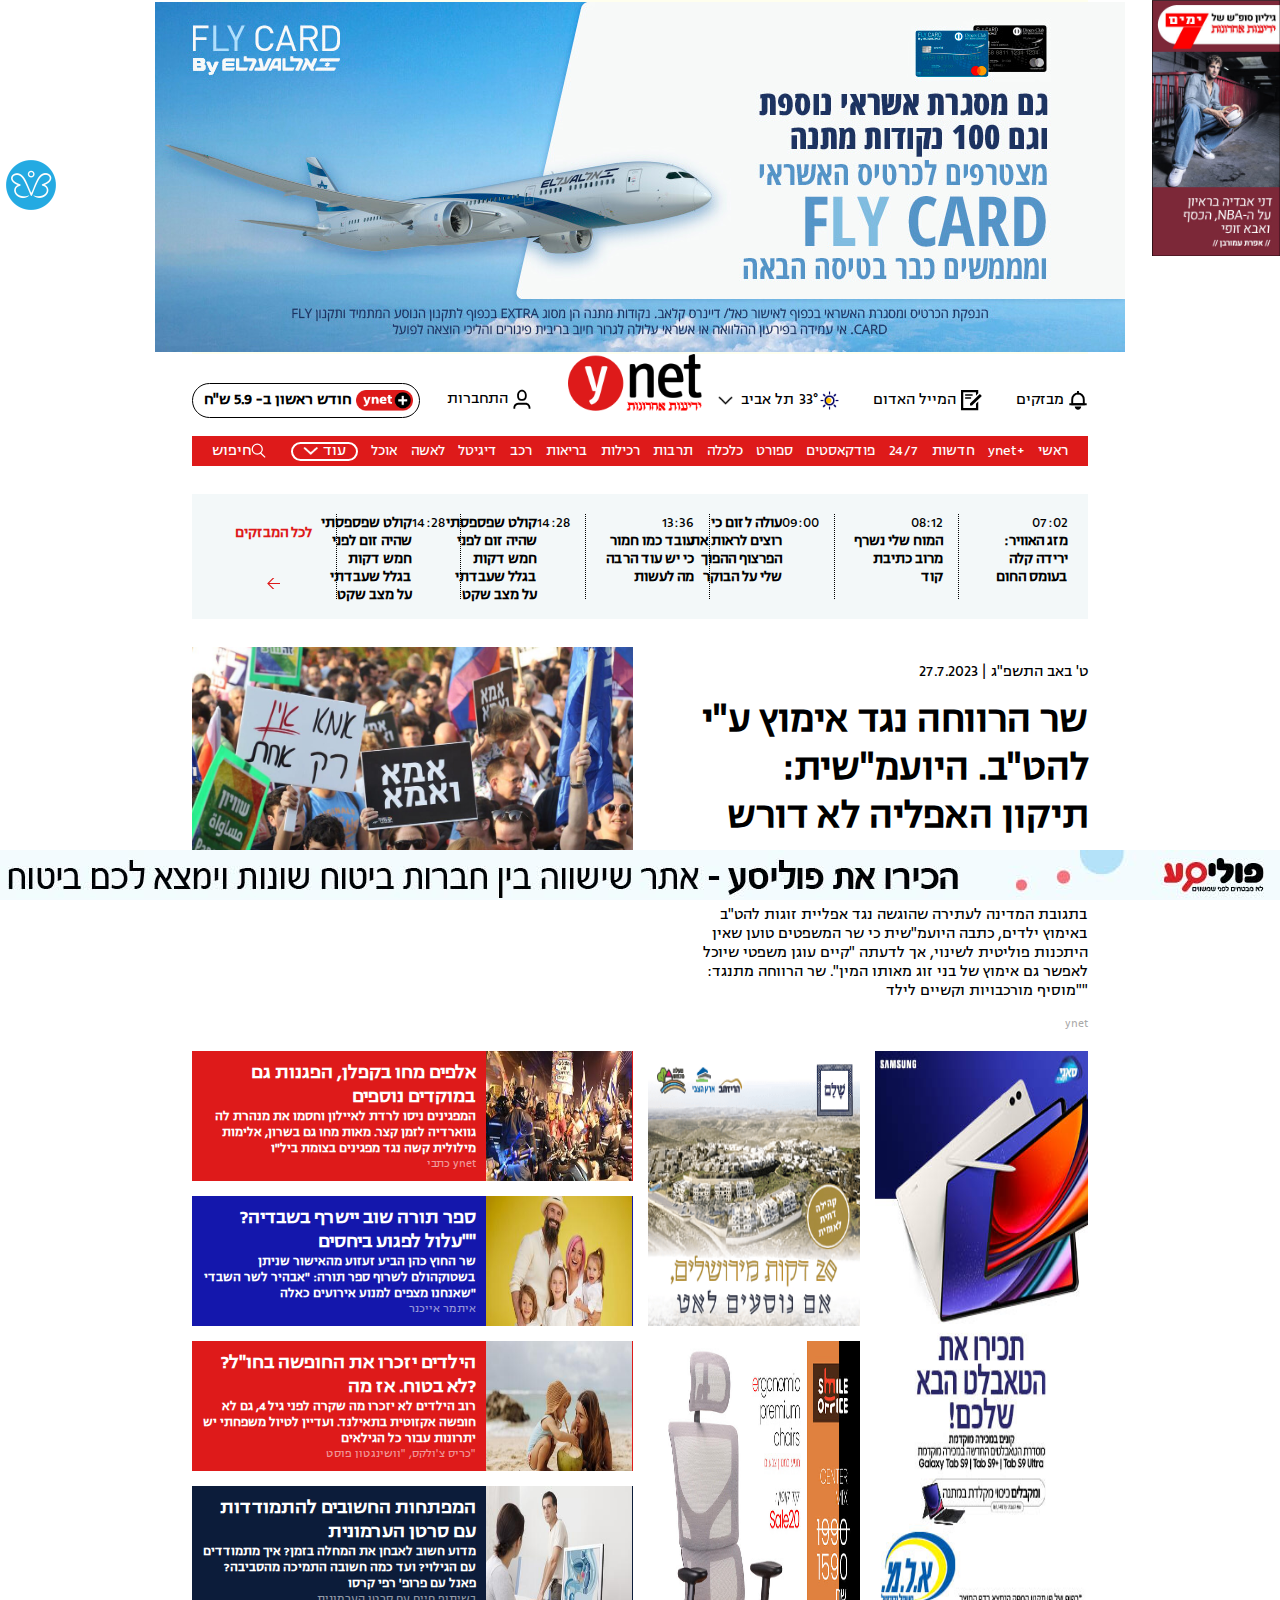
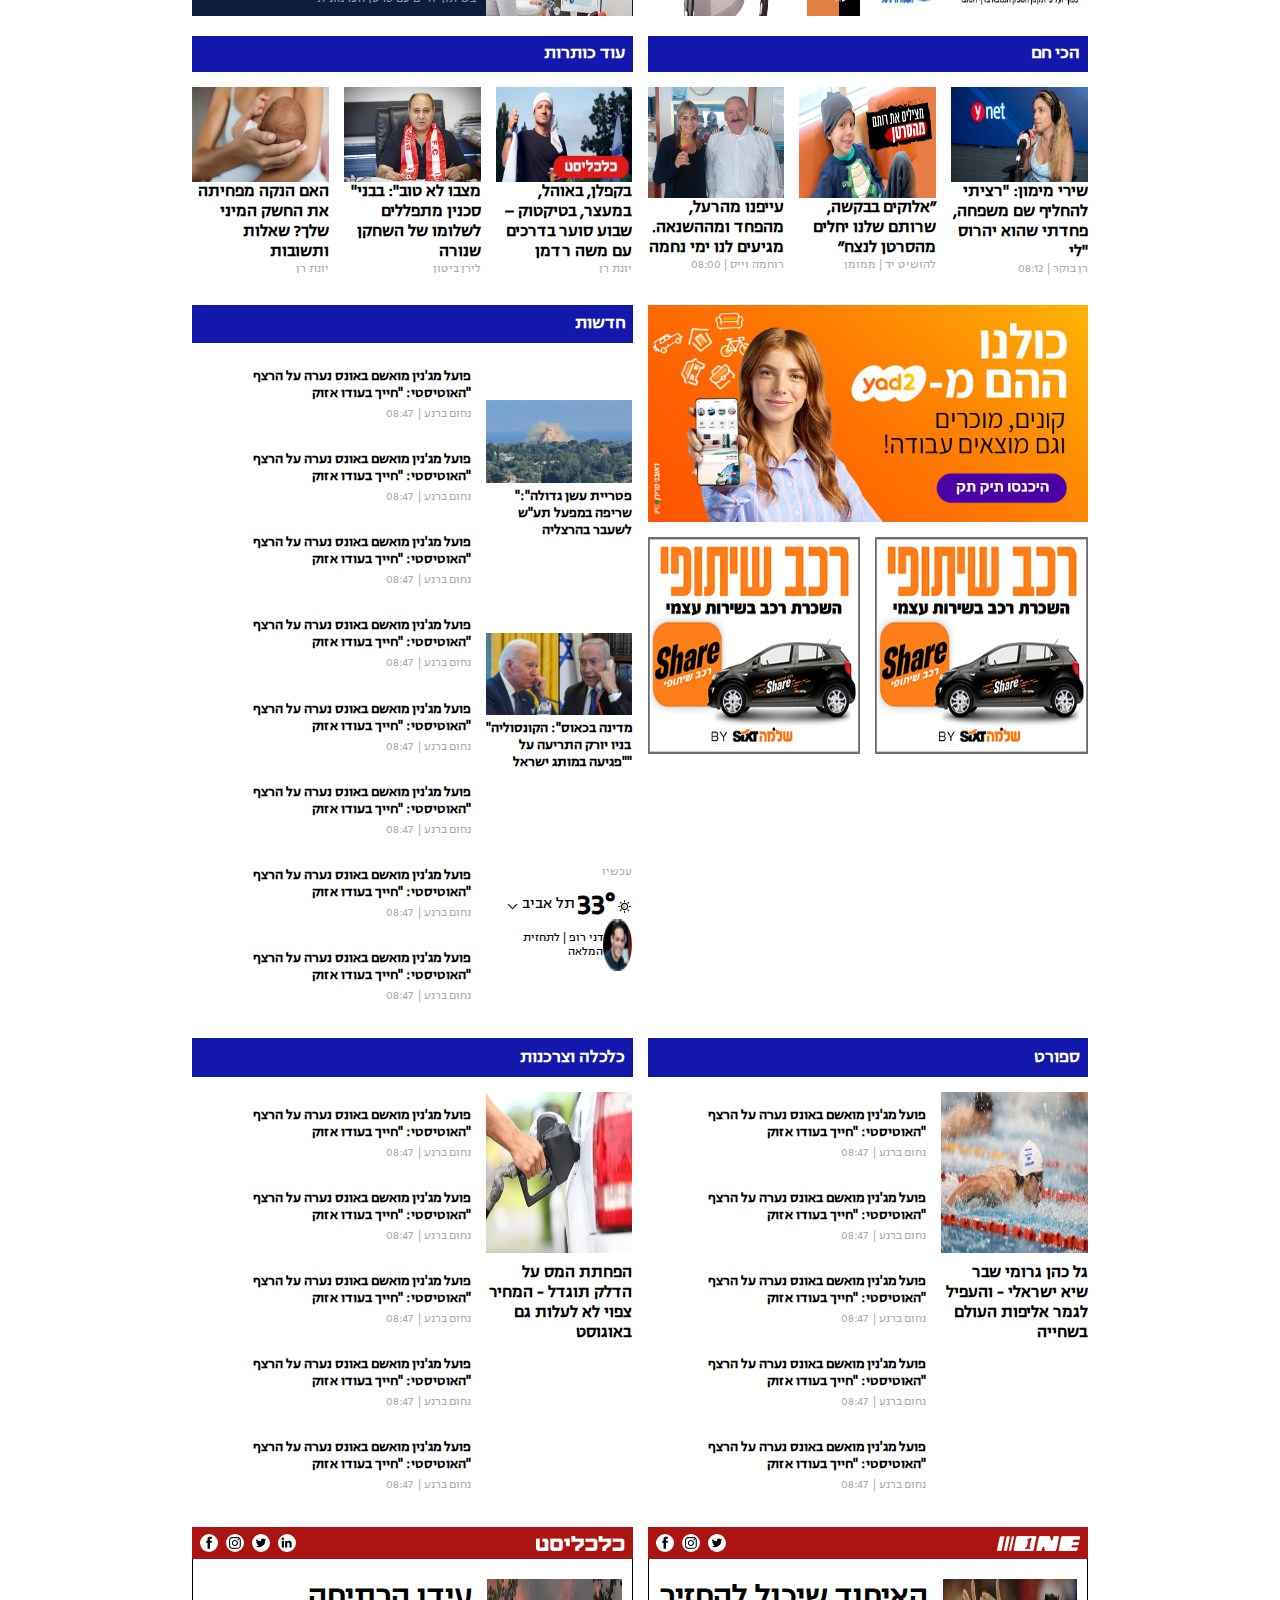
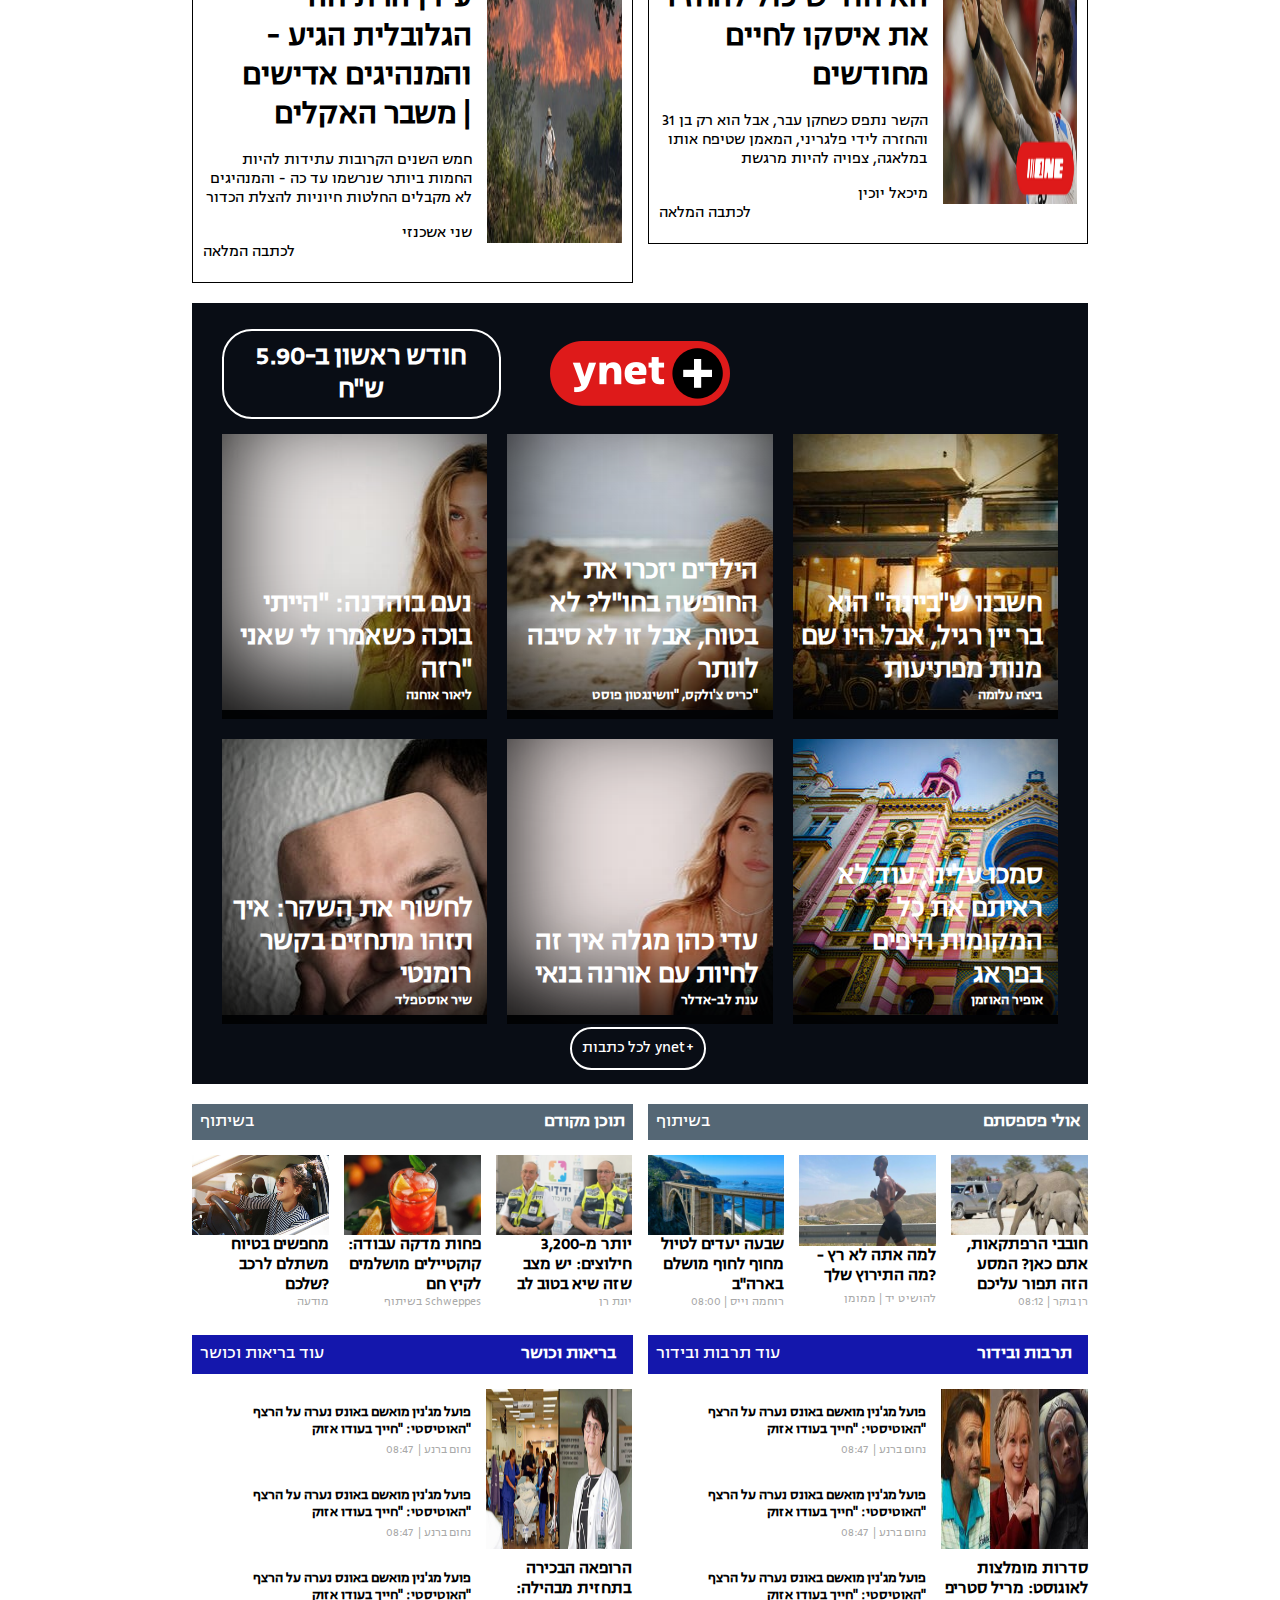
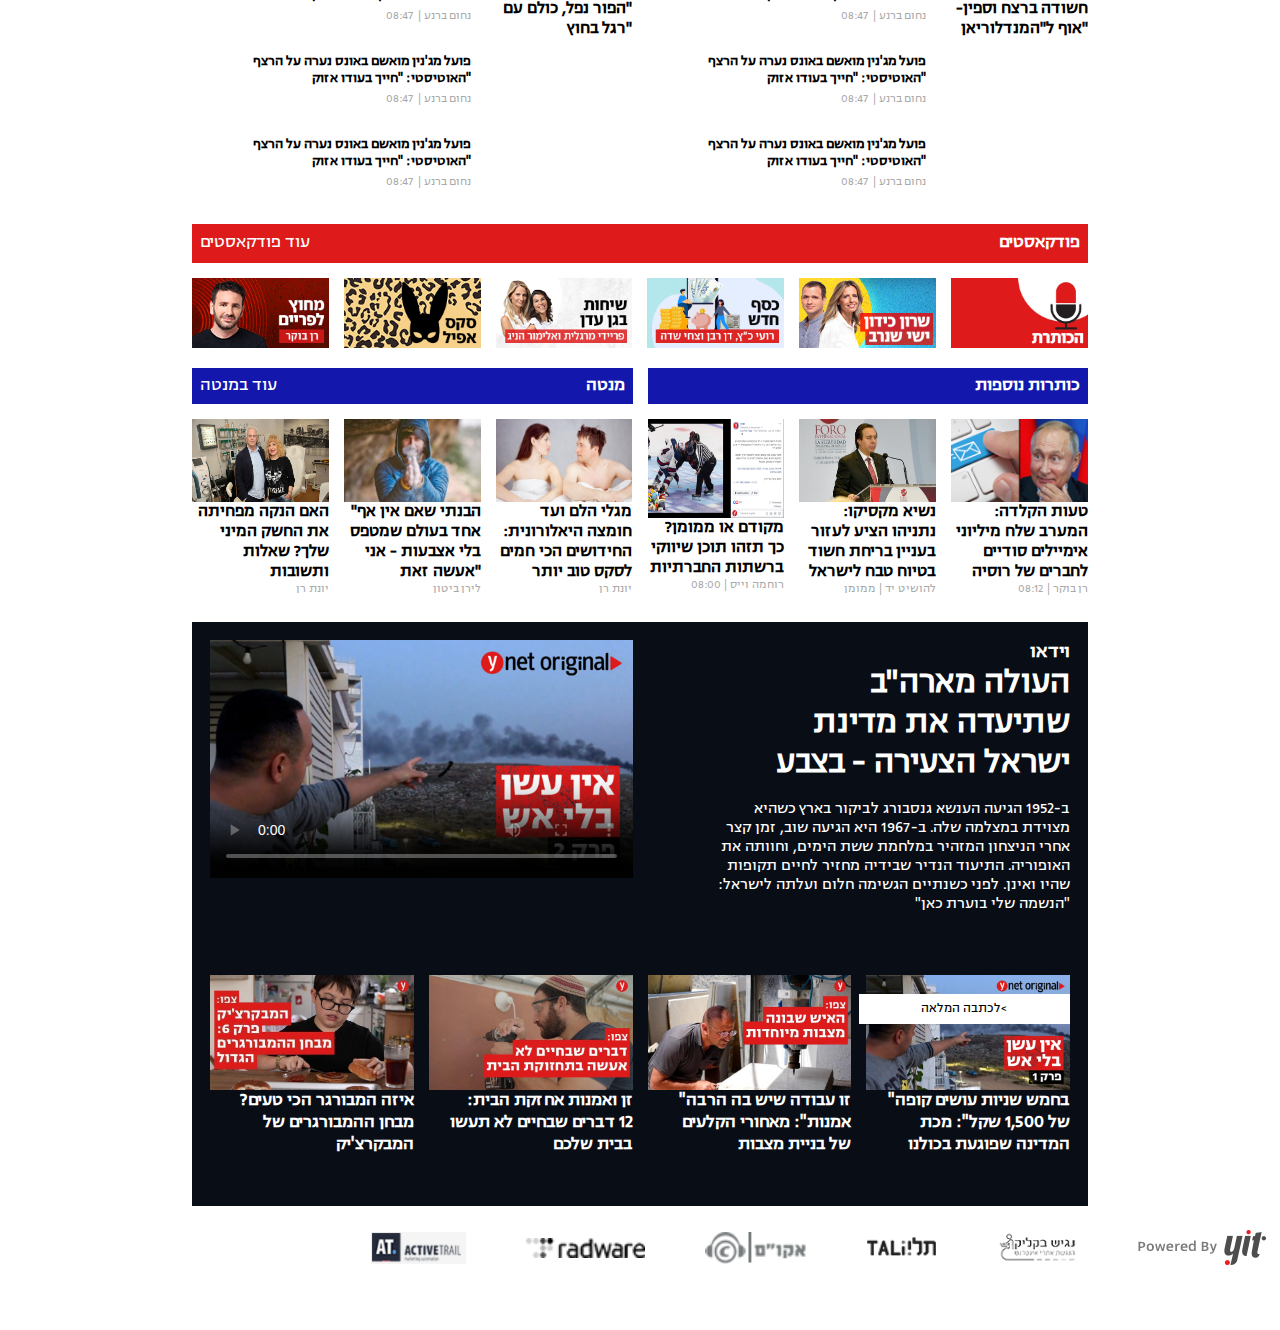
==== commit e7279429: "adjust" ====
--- a/index.html
+++ b/index.html
@@ -84,8 +84,8 @@
             </div>
         </div>
         <div class="hn-el main-news two-news">
-            <span>07:02</span>
-            <h1>מזג האוויר: ירידה קלה בעומס החום</h1>
+            <span>08:12</span>
+            <h1>המוח שלי נשרף מרוב כתיבת קוד</h1>
         </div>
         <div class="hidden-box hb-two">
             <p>לורם איפסום דולור סיט אמט, קונסקטורר אדיפיסינג אלית סחטיר בלובק. תצטנפל בלינדו למרקל אס לכימפו, דול, צוט ומעיוט - לפתיעם ברשג - ולתיעם גדדיש. קוויז דומור ליאמום בלינך רוגצה. לפמעט מוסן מנת. קונסקטורר אדיפיסינג אלית. סת אלמנקום ניסי נון ניבאה. דס איאקוליס וולופטה דיאם. וסטיבולום אט דולור, קראס אגת לקטוס וואל אאוגו וסטיבולום סוליסי טידום בעליק. קונדימנטום קורוס בליקרה, נונסטי קלובר בריקנה סטום, לפריקך תצטריק לרטי.</p>
@@ -97,8 +97,8 @@
             </div>
         </div>
         <div class="hn-el main-news three-news">
-            <span>07:02</span>
-            <h1>מזג האוויר: ירידה קלה בעומס החום</h1>
+            <span>09:00</span>
+            <h1>עולה לזום כי רוצים לראות את הפרצוף  ההפוך שלי על הבוקר</h1>
         </div>
         <div class="hidden-box hb-three">
             <p>לורם איפסום דולור סיט אמט, קונסקטורר אדיפיסינג אלית סחטיר בלובק. תצטנפל בלינדו למרקל אס לכימפו, דול, צוט ומעיוט - לפתיעם ברשג - ולתיעם גדדיש. קוויז דומור ליאמום בלינך רוגצה. לפמעט מוסן מנת. קונסקטורר אדיפיסינג אלית. סת אלמנקום ניסי נון ניבאה. דס איאקוליס וולופטה דיאם. וסטיבולום אט דולור, קראס אגת לקטוס וואל אאוגו וסטיבולום סוליסי טידום בעליק. קונדימנטום קורוס בליקרה, נונסטי קלובר בריקנה סטום, לפריקך תצטריק לרטי.</p>
@@ -110,8 +110,8 @@
             </div>
         </div>
         <div class="hn-el main-news four-news">
-            <span>07:02</span>
-            <h1>מזג האוויר: ירידה קלה בעומס החום</h1>
+            <span>13:36</span>
+            <h1>עובד כמו חמור כי יש עוד הרבה מה לעשות</h1>
         </div>
         <div class="hidden-box hb-four">
             <p>לורם איפסום דולור סיט אמט, קונסקטורר אדיפיסינג אלית סחטיר בלובק. תצטנפל בלינדו למרקל אס לכימפו, דול, צוט ומעיוט - לפתיעם ברשג - ולתיעם גדדיש. קוויז דומור ליאמום בלינך רוגצה. לפמעט מוסן מנת. קונסקטורר אדיפיסינג אלית. סת אלמנקום ניסי נון ניבאה. דס איאקוליס וולופטה דיאם. וסטיבולום אט דולור, קראס אגת לקטוס וואל אאוגו וסטיבולום סוליסי טידום בעליק. קונדימנטום קורוס בליקרה, נונסטי קלובר בריקנה סטום, לפריקך תצטריק לרטי.</p>
@@ -123,8 +123,21 @@
             </div>
         </div>
         <div class="hn-el main-news five-news">
-            <span>07:02</span>
-            <h1>מזג האוויר: ירידה קלה בעומס החום</h1>
+            <span>14:28</span>
+            <h1>קולט שפספסתי שהיה זום לפני חמש דקות בגלל שעבדתי על מצב שקט</h1>
+        </div>
+        <div class="hidden-box hb-five">
+            <p>לורם איפסום דולור סיט אמט, קונסקטורר אדיפיסינג אלית סחטיר בלובק. תצטנפל בלינדו למרקל אס לכימפו, דול, צוט ומעיוט - לפתיעם ברשג - ולתיעם גדדיש. קוויז דומור ליאמום בלינך רוגצה. לפמעט מוסן מנת. קונסקטורר אדיפיסינג אלית. סת אלמנקום ניסי נון ניבאה. דס איאקוליס וולופטה דיאם. וסטיבולום אט דולור, קראס אגת לקטוס וואל אאוגו וסטיבולום סוליסי טידום בעליק. קונדימנטום קורוס בליקרה, נונסטי קלובר בריקנה סטום, לפריקך תצטריק לרטי.</p>
+            <div>
+                <i class="fa-brands fa-facebook"></i>
+                <i class="fa-brands fa-instagram"></i>
+                <i class="fa-brands fa-twitter"></i>
+                <i class="fa-regular fa-envelope"></i>
+            </div>
+        </div>
+        <div class="hn-el main-news five-news">
+            <span>14:28</span>
+            <h1>קולט שפספסתי שהיה זום לפני חמש דקות בגלל שעבדתי על מצב שקט</h1>
         </div>
         <div class="hidden-box hb-five">
             <p>לורם איפסום דולור סיט אמט, קונסקטורר אדיפיסינג אלית סחטיר בלובק. תצטנפל בלינדו למרקל אס לכימפו, דול, צוט ומעיוט - לפתיעם ברשג - ולתיעם גדדיש. קוויז דומור ליאמום בלינך רוגצה. לפמעט מוסן מנת. קונסקטורר אדיפיסינג אלית. סת אלמנקום ניסי נון ניבאה. דס איאקוליס וולופטה דיאם. וסטיבולום אט דולור, קראס אגת לקטוס וואל אאוגו וסטיבולום סוליסי טידום בעליק. קונדימנטום קורוס בליקרה, נונסטי קלובר בריקנה סטום, לפריקך תצטריק לרטי.</p>
--- a/style.css
+++ b/style.css
@@ -199,6 +199,7 @@
 
 .one-news:hover + .hb-one{
     display: flex;
+    right: 15%;
 }
 
 .two-news:hover + .hb-two{
@@ -225,7 +226,7 @@
     display: flex;
     flex-direction: row-reverse;
     background-color: #f3f8f9;
-    justify-content: space-between;
+    justify-content: center;
     height: 85px;
     margin-top: 28px;
     padding: 20px;
@@ -257,6 +258,7 @@
 }
 
 .more-news {
+    border: none;
     display: flex;
     flex-direction: row;
     align-items: center;
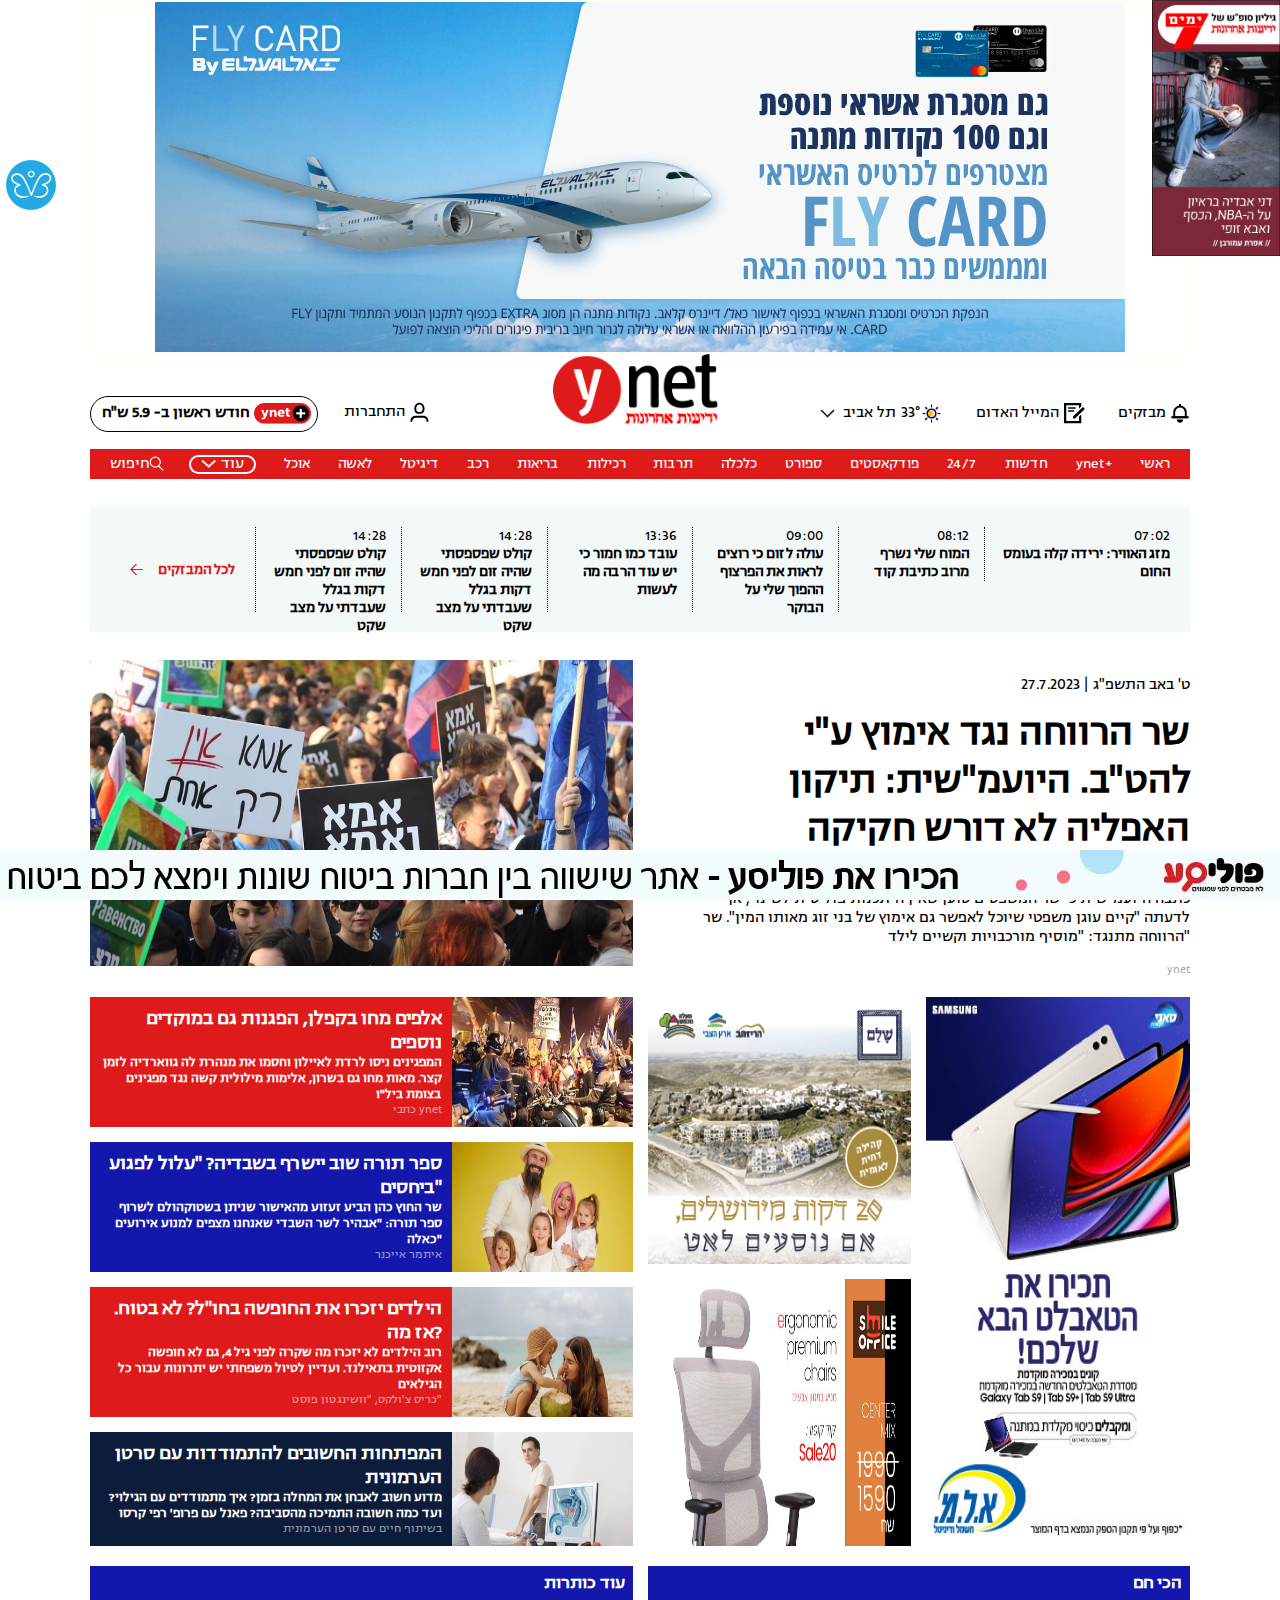
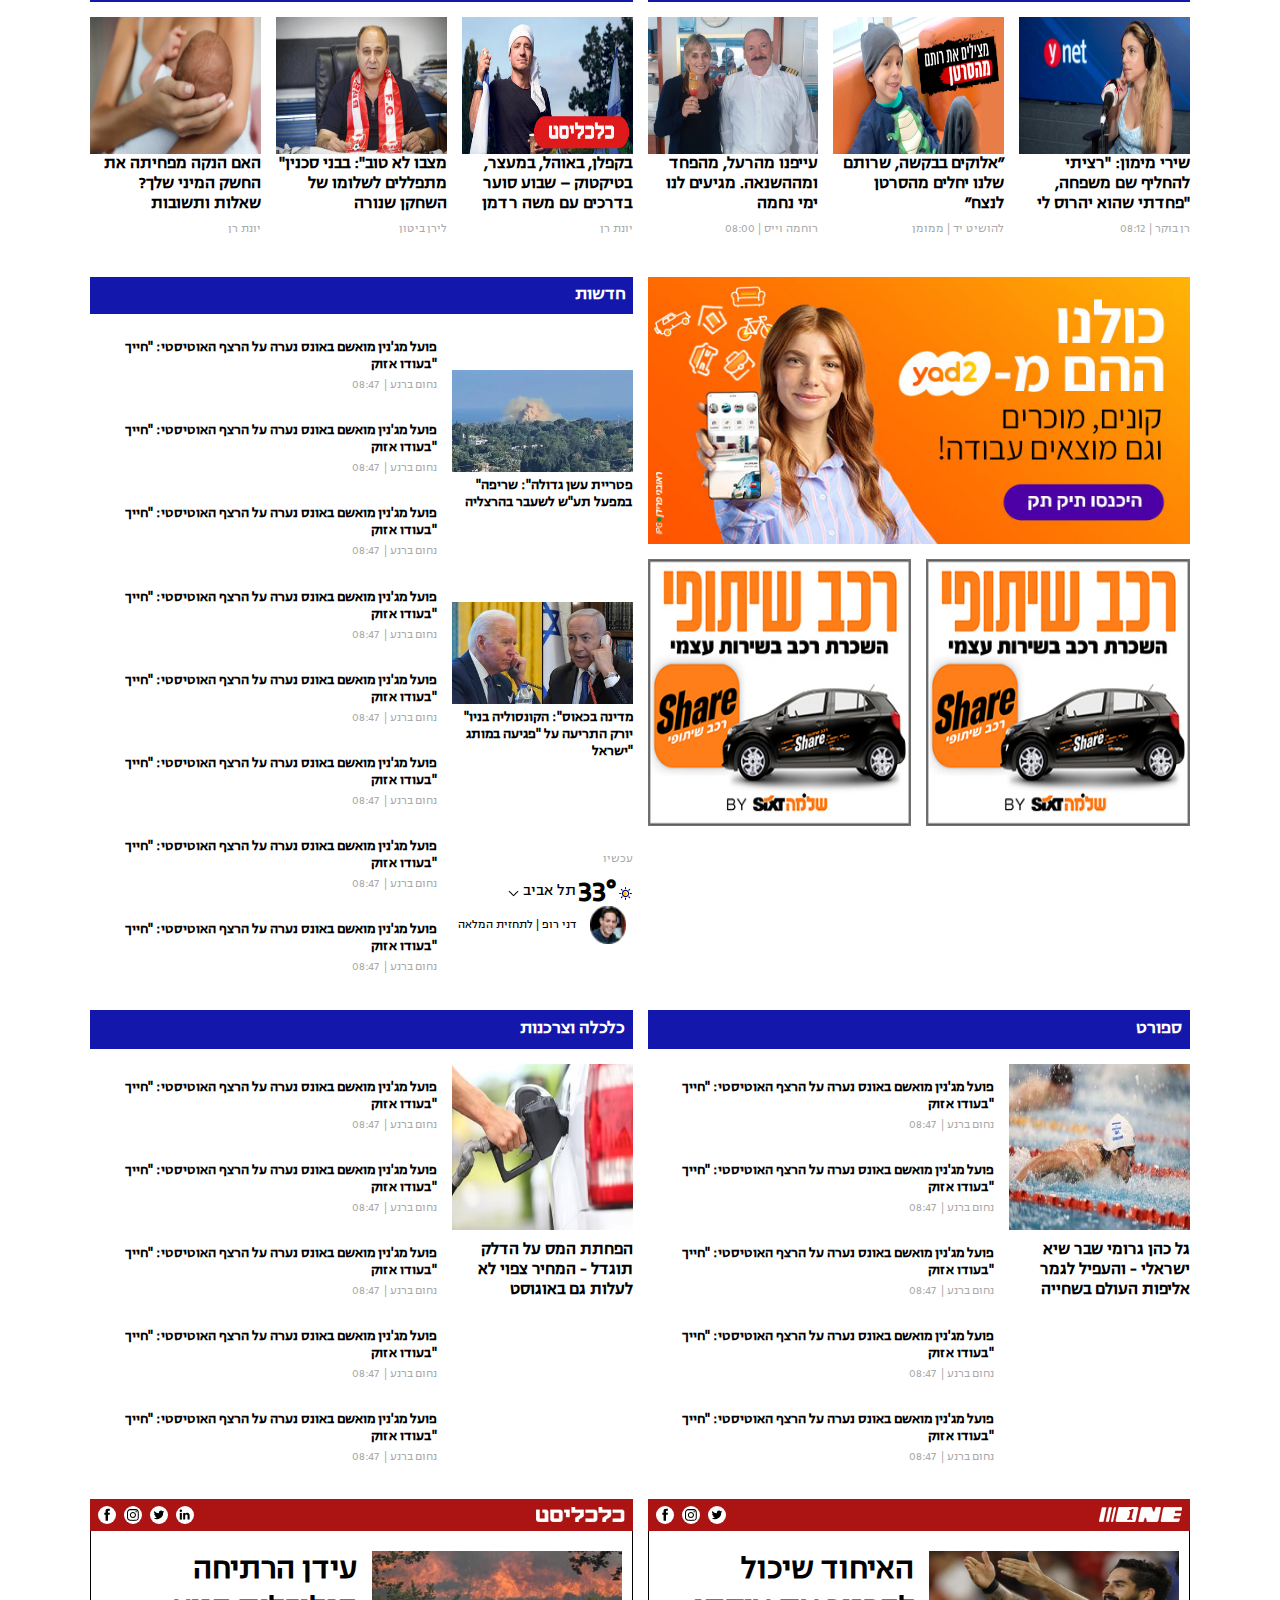
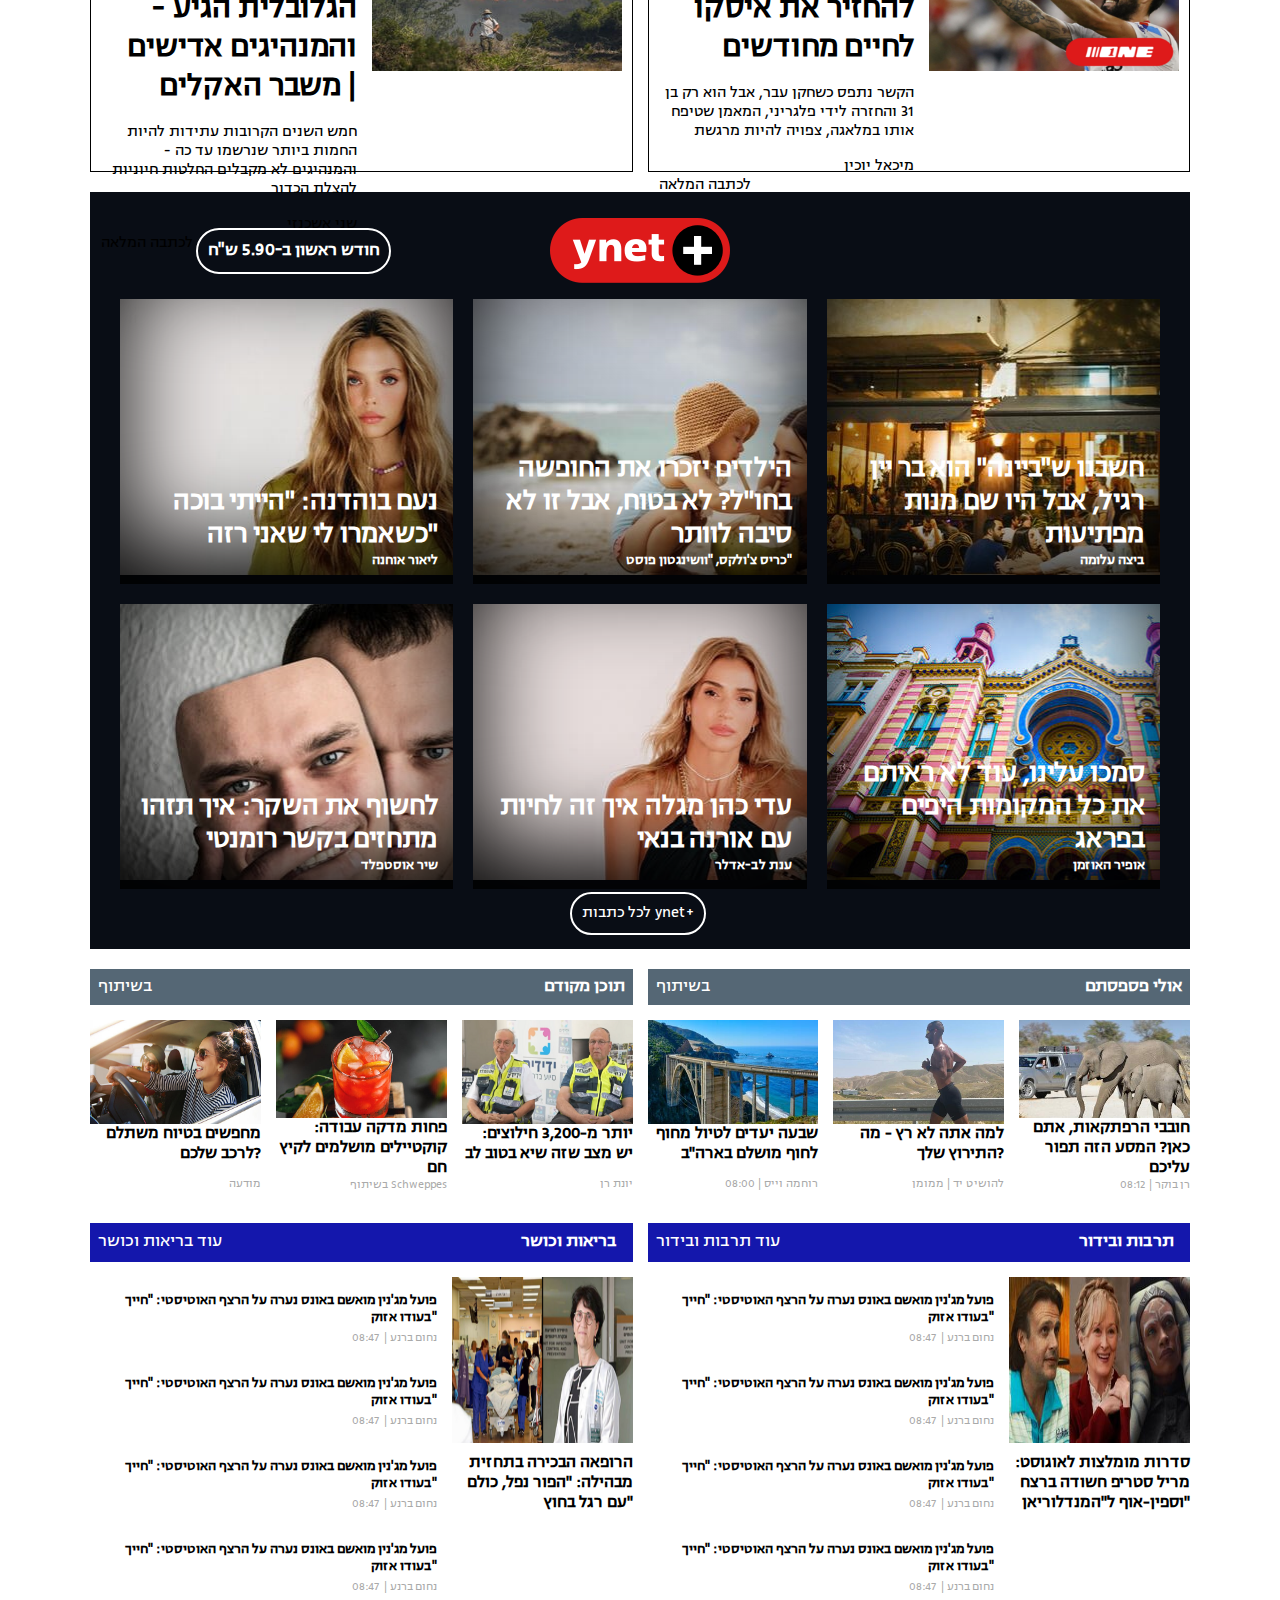
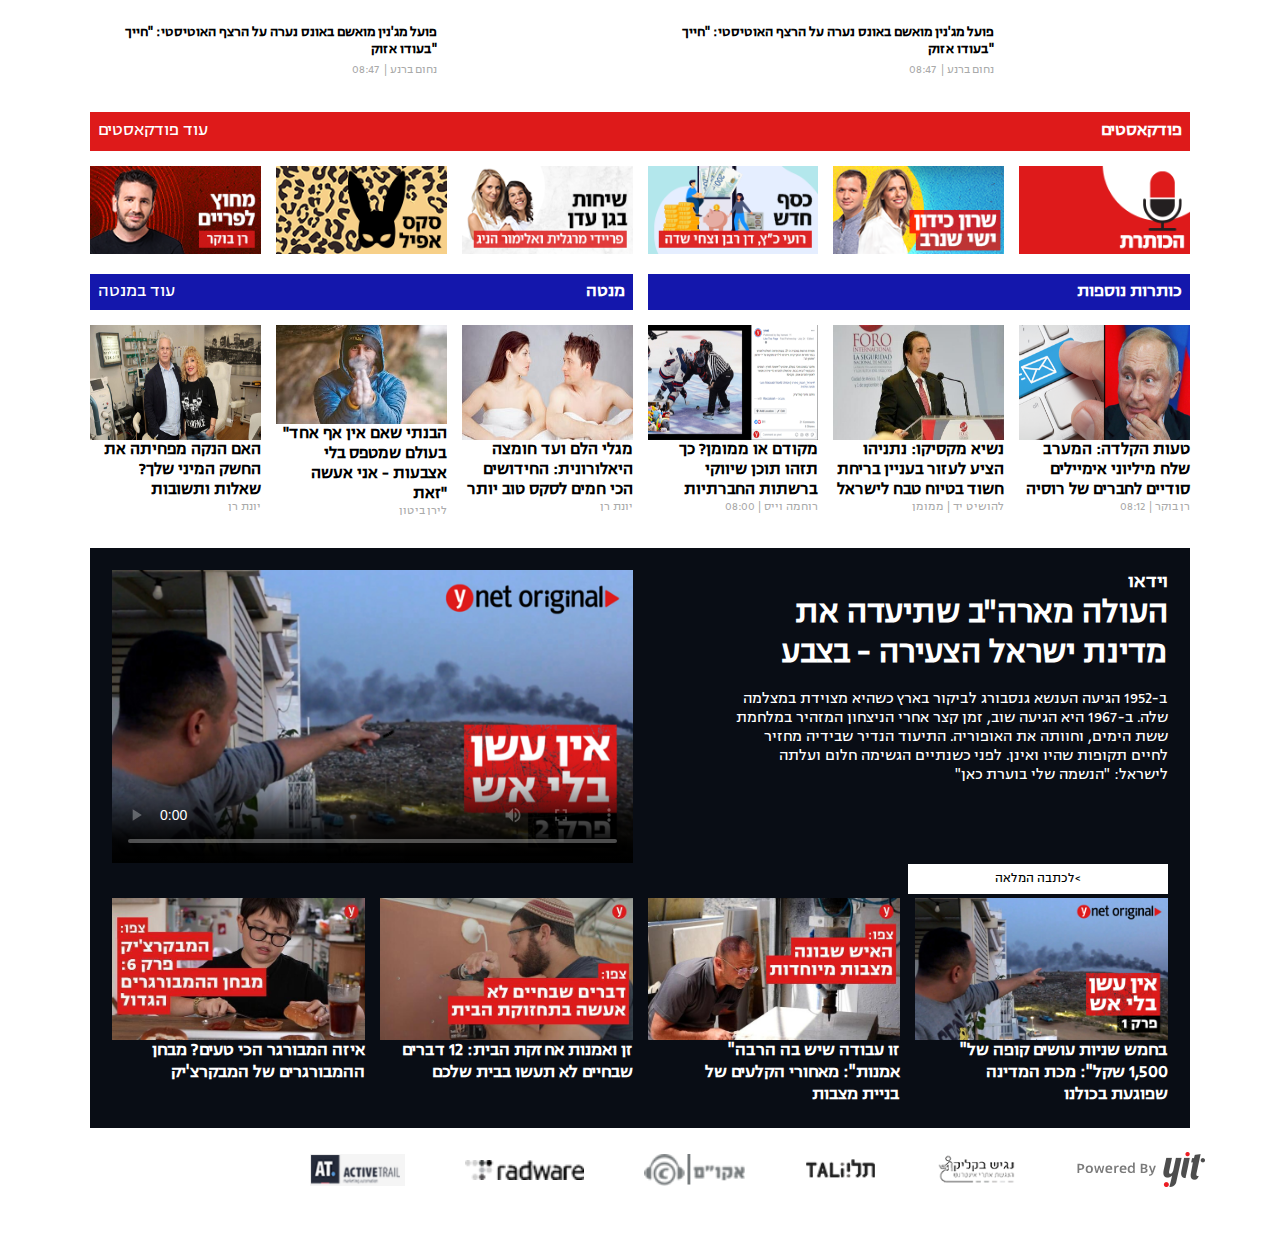
==== commit c59dfcf9: "hot titles update" ====
--- a/index.html
+++ b/index.html
@@ -70,19 +70,22 @@
         <a href="">ראשי</a>
     </nav>
     <section class="hot-news">
-        <div class="hn-el main-news one-news">
-            <span>07:02</span>
-            <h1>מזג האוויר: ירידה קלה בעומס החום</h1>
-        </div>
-        <div class="hidden-box hb-one">
-            <p>לורם איפסום דולור סיט אמט, קונסקטורר אדיפיסינג אלית סחטיר בלובק. תצטנפל בלינדו למרקל אס לכימפו, דול, צוט ומעיוט - לפתיעם ברשג - ולתיעם גדדיש. קוויז דומור ליאמום בלינך רוגצה. לפמעט מוסן מנת. קונסקטורר אדיפיסינג אלית. סת אלמנקום ניסי נון ניבאה. דס איאקוליס וולופטה דיאם. וסטיבולום אט דולור, קראס אגת לקטוס וואל אאוגו וסטיבולום סוליסי טידום בעליק. קונדימנטום קורוס בליקרה, נונסטי קלובר בריקנה סטום, לפריקך תצטריק לרטי.</p>
-            <div>
-                <i class="fa-brands fa-facebook"></i>
-                <i class="fa-brands fa-instagram"></i>
-                <i class="fa-brands fa-twitter"></i>
-                <i class="fa-regular fa-envelope"></i>
-            </div>
-        </div>
+        <div class="contain-ht"> 
+            <div class="hn-el main-news one-news">
+                <span>07:02</span>
+                <h1>מזג האוויר: ירידה קלה בעומס החום</h1>
+            </div>
+            <div class="hidden-box hb-one">
+                <p>לורם איפסום דולור סיט אמט, קונסקטורר אדיפיסינג אלית סחטיר בלובק. תצטנפל בלינדו למרקל אס לכימפו, דול, צוט ומעיוט - לפתיעם ברשג - ולתיעם גדדיש. קוויז דומור ליאמום בלינך רוגצה. לפמעט מוסן מנת. קונסקטורר אדיפיסינג אלית. סת אלמנקום ניסי נון ניבאה. דס איאקוליס וולופטה דיאם. וסטיבולום אט דולור, קראס אגת לקטוס וואל אאוגו וסטיבולום סוליסי טידום בעליק. קונדימנטום קורוס בליקרה, נונסטי קלובר בריקנה סטום, לפריקך תצטריק לרטי.</p>
+                <div>
+                    <i class="fa-brands fa-facebook"></i>
+                    <i class="fa-brands fa-instagram"></i>
+                    <i class="fa-brands fa-twitter"></i>
+                    <i class="fa-regular fa-envelope"></i>
+                </div>
+            </div>
+        </div>
+        
         <div class="hn-el main-news two-news">
             <span>08:12</span>
             <h1>המוח שלי נשרף מרוב כתיבת קוד</h1>
--- a/style.css
+++ b/style.css
@@ -173,9 +173,8 @@
     flex-direction: column;
     justify-content: space-between;
     position: absolute;
-    top: 60%;
     z-index: +10;
-    margin-bottom: 100%;
+    margin-bottom: -100%;
     width: 350px;
     height: fit-content;
     background-color: #fff;
@@ -199,7 +198,7 @@
 
 .one-news:hover + .hb-one{
     display: flex;
-    right: 15%;
+    transform: translateY(50px);
 }
 
 .two-news:hover + .hb-two{
@@ -235,7 +234,7 @@
 
 .hn-el {
     display: flex;
-    flex-wrap: wrap;
+    flex-wrap: nowrap;
     flex-direction: column;
     text-align: right;
     direction: rtl;
@@ -535,6 +534,7 @@
 
 /*SECTION 5*/
 
+
 .sport-el , .economy-el {
     display: grid;
     grid-template-columns: 2fr 1fr;
@@ -544,6 +544,7 @@
     display: flex;
     flex-direction: column;
     gap: 15px;
+    height: 100%;
 }
 
 .el-it {
@@ -556,12 +557,21 @@
  
 /* SECTION 6 */
 
+.sec6 {
+    height: fit-content;
+}
+
+.sportone, .calcalist {
+    height: 100%;
+}
+
 .ext-article {
     display: grid;
     border: solid 1px;
     border-top: none;
+    align-content: space-between;
     padding: 20px 10px;
-    height: fit-content;
+    height: 200px;
 }
 
 .ext-article > a {
@@ -582,7 +592,10 @@
     display: flex;
     text-align: center;
     gap: 8px;
-}
+    height: fit-content;
+}
+
+
 .ext-logo {
     height: 18px;
     border-radius: 50px;
@@ -593,11 +606,12 @@
     grid-template-columns: 2fr 1fr;
     gap: 15px;
     text-align: right;
+    height: 100%;
 }
 
 .ext-item > img{
-    height: 100%;
-    width: 100%;
+    height: 120px;
+    width: 250px;
 }
 
 /*SECTION 7 */
@@ -821,6 +835,7 @@
     right: 0;
     top: 0;
     width: 10%;
+    z-index: +10;
 }
 
 #bottom-ad {
@@ -828,3 +843,25 @@
     bottom: 0;
     right: 0;
 }
+
+
+@media screen and (max-width:1440px) {
+    body {
+    margin: 0;
+    padding: 0 5%;
+    text-align: center;
+    }
+
+    .ynet-plus-header > a {
+        font-size: 18px;
+    }
+}
+
+@media screen and (max-width:1600px) {
+    body {
+    margin: 0;
+    padding: 0 7%;
+    text-align: center;
+}
+
+}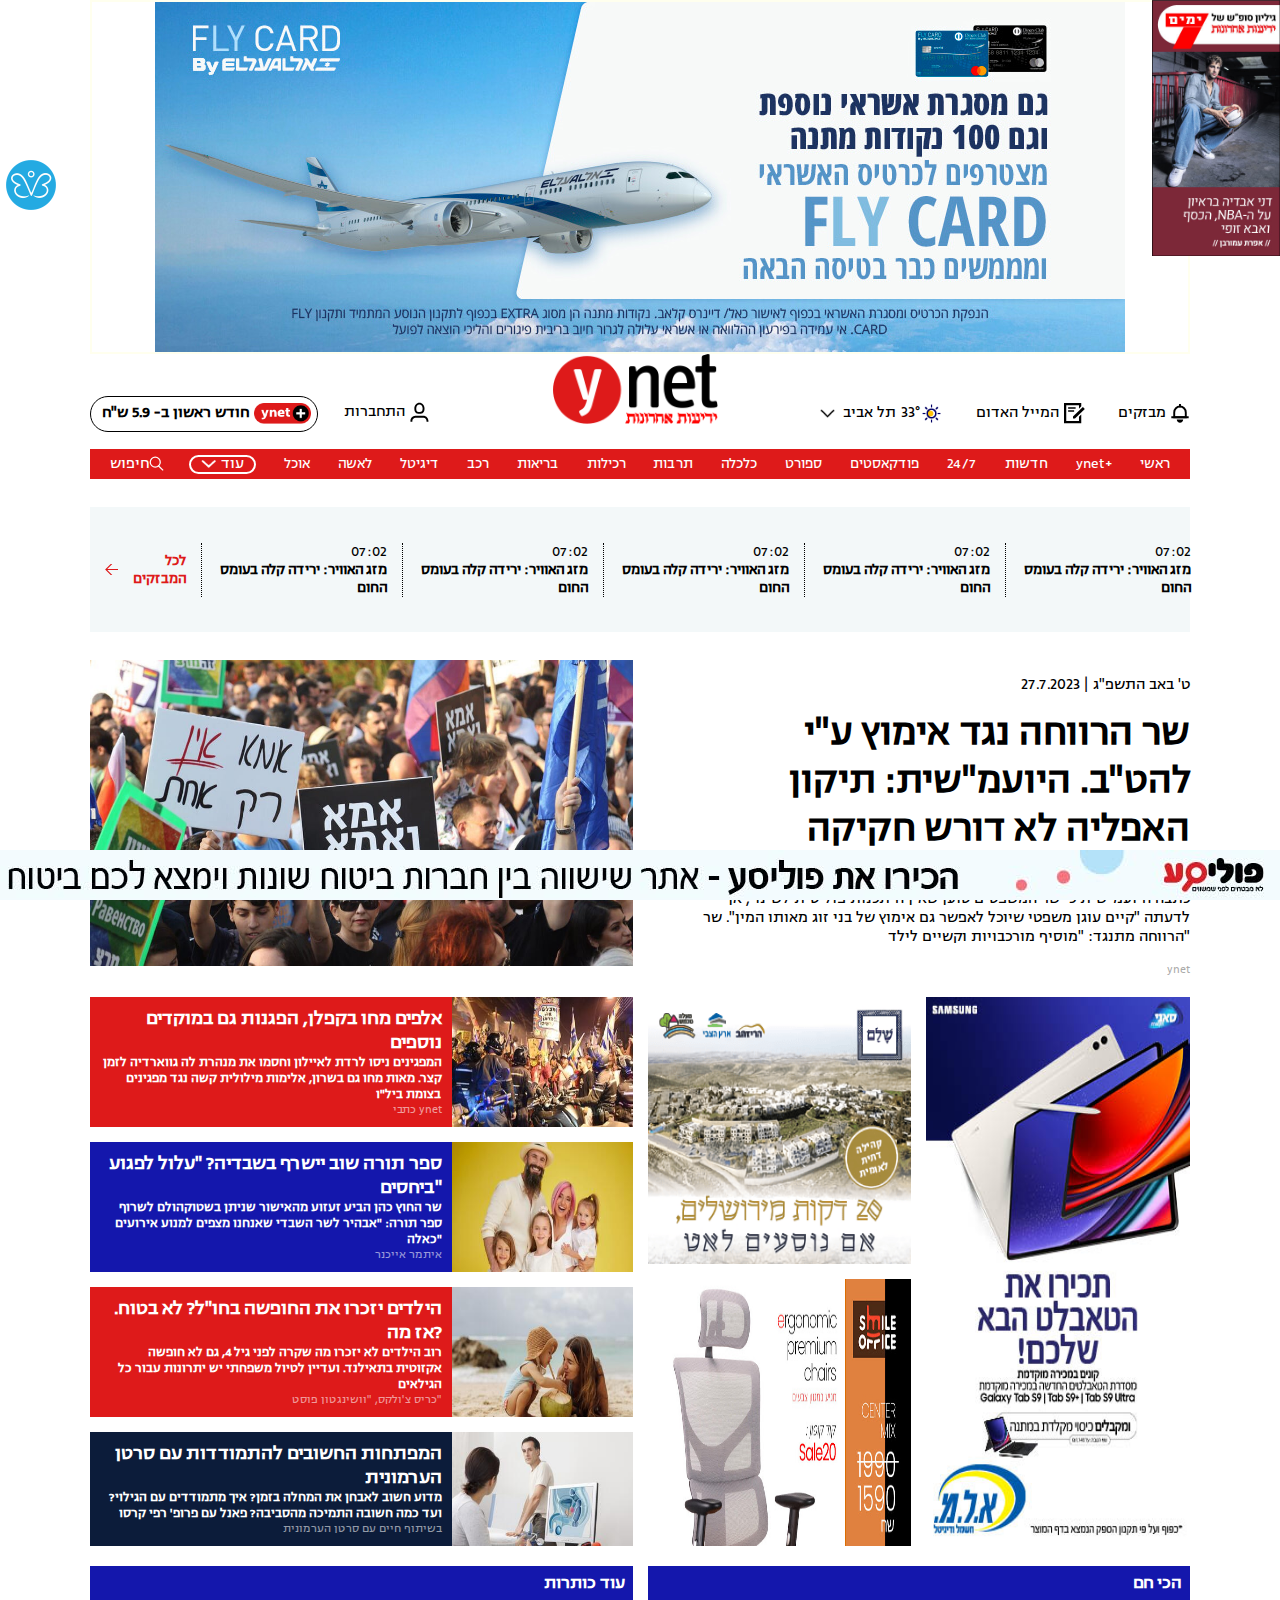
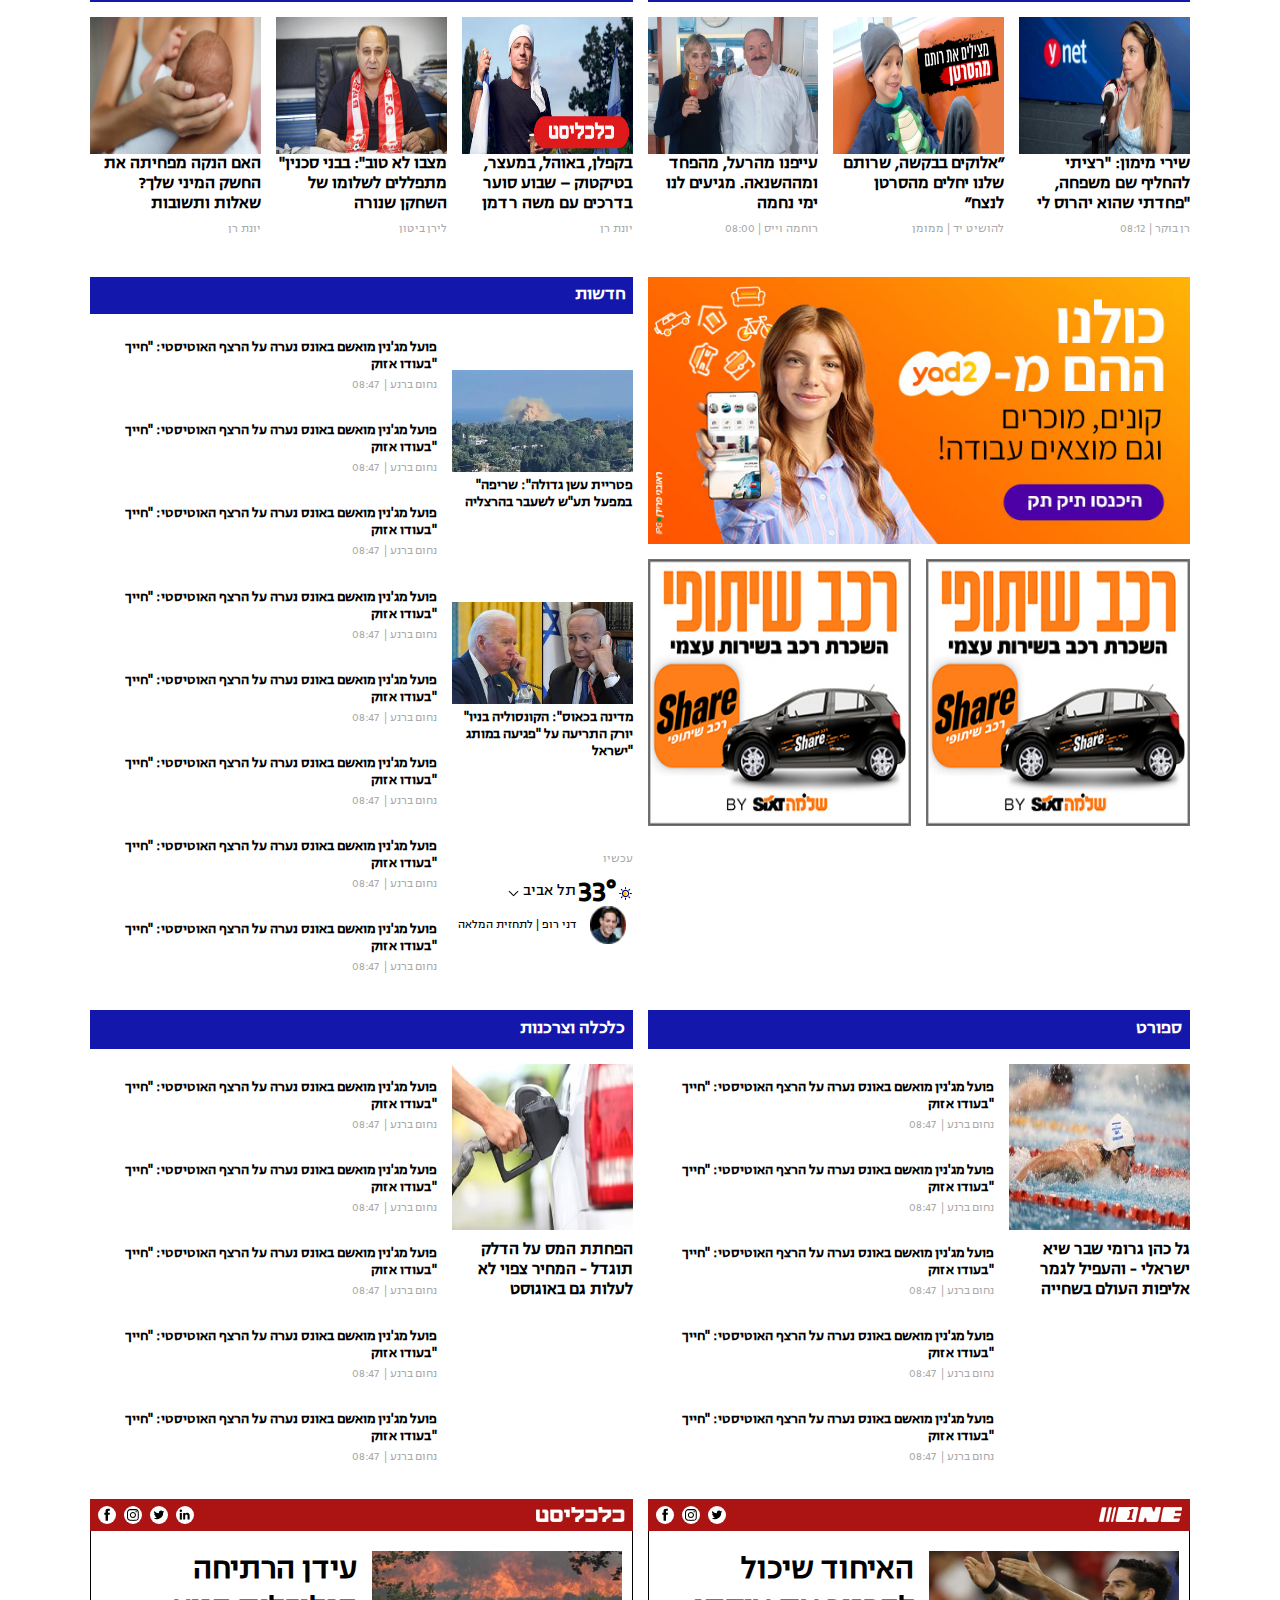
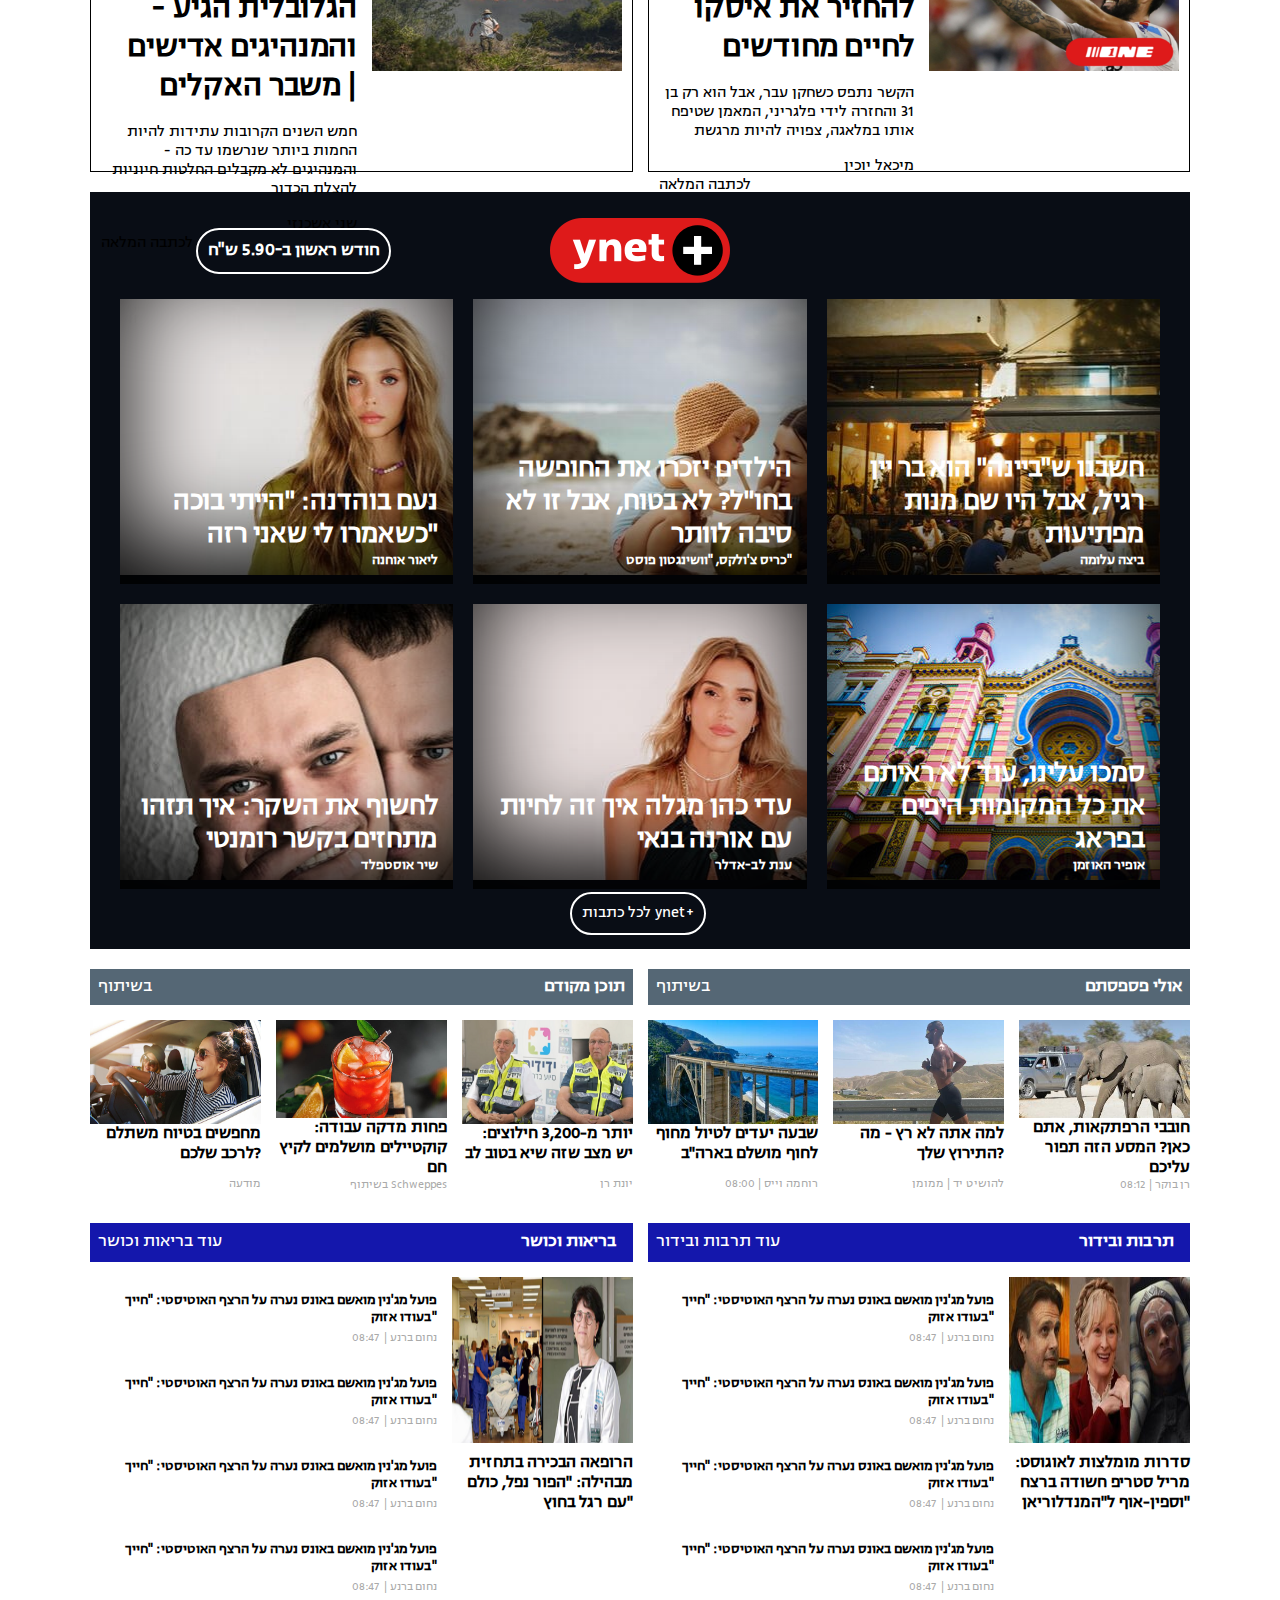
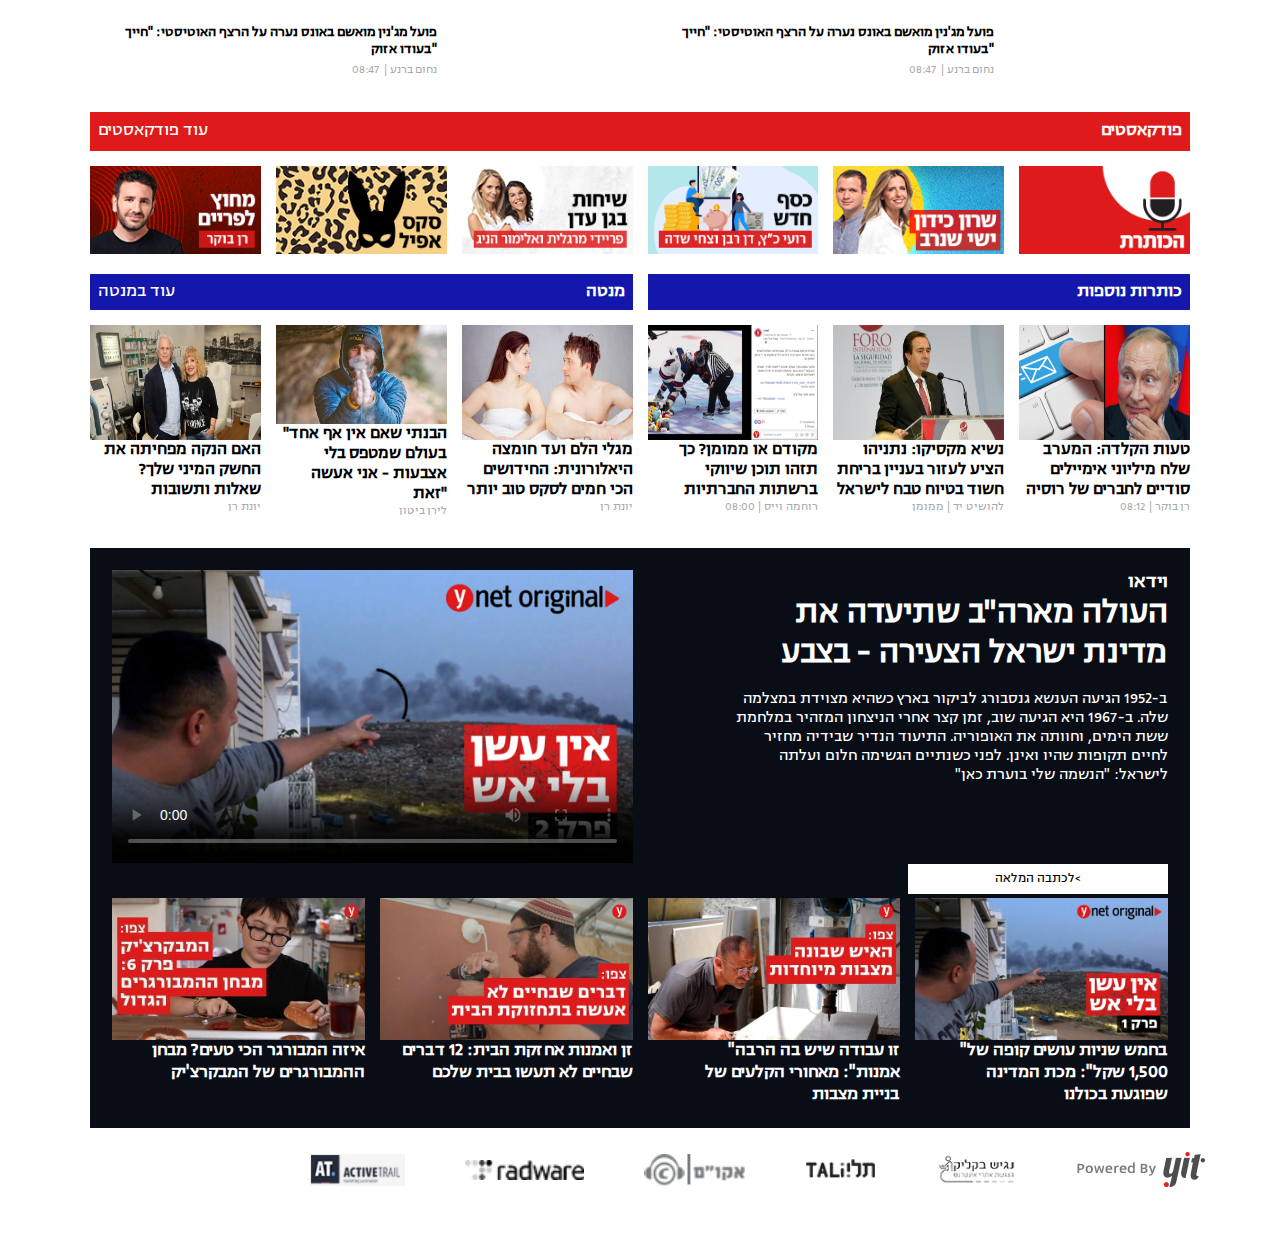
==== commit 390b01c3: "header fix pop hover" ====
--- a/index.html
+++ b/index.html
@@ -86,69 +86,64 @@
             </div>
         </div>
         
-        <div class="hn-el main-news two-news">
-            <span>08:12</span>
-            <h1>המוח שלי נשרף מרוב כתיבת קוד</h1>
-        </div>
-        <div class="hidden-box hb-two">
-            <p>לורם איפסום דולור סיט אמט, קונסקטורר אדיפיסינג אלית סחטיר בלובק. תצטנפל בלינדו למרקל אס לכימפו, דול, צוט ומעיוט - לפתיעם ברשג - ולתיעם גדדיש. קוויז דומור ליאמום בלינך רוגצה. לפמעט מוסן מנת. קונסקטורר אדיפיסינג אלית. סת אלמנקום ניסי נון ניבאה. דס איאקוליס וולופטה דיאם. וסטיבולום אט דולור, קראס אגת לקטוס וואל אאוגו וסטיבולום סוליסי טידום בעליק. קונדימנטום קורוס בליקרה, נונסטי קלובר בריקנה סטום, לפריקך תצטריק לרטי.</p>
-            <div>
-                <i class="fa-brands fa-facebook"></i>
-                <i class="fa-brands fa-instagram"></i>
-                <i class="fa-brands fa-twitter"></i>
-                <i class="fa-regular fa-envelope"></i>
-            </div>
-        </div>
-        <div class="hn-el main-news three-news">
-            <span>09:00</span>
-            <h1>עולה לזום כי רוצים לראות את הפרצוף  ההפוך שלי על הבוקר</h1>
-        </div>
-        <div class="hidden-box hb-three">
-            <p>לורם איפסום דולור סיט אמט, קונסקטורר אדיפיסינג אלית סחטיר בלובק. תצטנפל בלינדו למרקל אס לכימפו, דול, צוט ומעיוט - לפתיעם ברשג - ולתיעם גדדיש. קוויז דומור ליאמום בלינך רוגצה. לפמעט מוסן מנת. קונסקטורר אדיפיסינג אלית. סת אלמנקום ניסי נון ניבאה. דס איאקוליס וולופטה דיאם. וסטיבולום אט דולור, קראס אגת לקטוס וואל אאוגו וסטיבולום סוליסי טידום בעליק. קונדימנטום קורוס בליקרה, נונסטי קלובר בריקנה סטום, לפריקך תצטריק לרטי.</p>
-            <div>
-                <i class="fa-brands fa-facebook"></i>
-                <i class="fa-brands fa-instagram"></i>
-                <i class="fa-brands fa-twitter"></i>
-                <i class="fa-regular fa-envelope"></i>
-            </div>
-        </div>
-        <div class="hn-el main-news four-news">
-            <span>13:36</span>
-            <h1>עובד כמו חמור כי יש עוד הרבה מה לעשות</h1>
-        </div>
-        <div class="hidden-box hb-four">
-            <p>לורם איפסום דולור סיט אמט, קונסקטורר אדיפיסינג אלית סחטיר בלובק. תצטנפל בלינדו למרקל אס לכימפו, דול, צוט ומעיוט - לפתיעם ברשג - ולתיעם גדדיש. קוויז דומור ליאמום בלינך רוגצה. לפמעט מוסן מנת. קונסקטורר אדיפיסינג אלית. סת אלמנקום ניסי נון ניבאה. דס איאקוליס וולופטה דיאם. וסטיבולום אט דולור, קראס אגת לקטוס וואל אאוגו וסטיבולום סוליסי טידום בעליק. קונדימנטום קורוס בליקרה, נונסטי קלובר בריקנה סטום, לפריקך תצטריק לרטי.</p>
-            <div>
-                <i class="fa-brands fa-facebook"></i>
-                <i class="fa-brands fa-instagram"></i>
-                <i class="fa-brands fa-twitter"></i>
-                <i class="fa-regular fa-envelope"></i>
-            </div>
-        </div>
-        <div class="hn-el main-news five-news">
-            <span>14:28</span>
-            <h1>קולט שפספסתי שהיה זום לפני חמש דקות בגלל שעבדתי על מצב שקט</h1>
-        </div>
-        <div class="hidden-box hb-five">
-            <p>לורם איפסום דולור סיט אמט, קונסקטורר אדיפיסינג אלית סחטיר בלובק. תצטנפל בלינדו למרקל אס לכימפו, דול, צוט ומעיוט - לפתיעם ברשג - ולתיעם גדדיש. קוויז דומור ליאמום בלינך רוגצה. לפמעט מוסן מנת. קונסקטורר אדיפיסינג אלית. סת אלמנקום ניסי נון ניבאה. דס איאקוליס וולופטה דיאם. וסטיבולום אט דולור, קראס אגת לקטוס וואל אאוגו וסטיבולום סוליסי טידום בעליק. קונדימנטום קורוס בליקרה, נונסטי קלובר בריקנה סטום, לפריקך תצטריק לרטי.</p>
-            <div>
-                <i class="fa-brands fa-facebook"></i>
-                <i class="fa-brands fa-instagram"></i>
-                <i class="fa-brands fa-twitter"></i>
-                <i class="fa-regular fa-envelope"></i>
-            </div>
-        </div>
-        <div class="hn-el main-news five-news">
-            <span>14:28</span>
-            <h1>קולט שפספסתי שהיה זום לפני חמש דקות בגלל שעבדתי על מצב שקט</h1>
-        </div>
-        <div class="hidden-box hb-five">
-            <p>לורם איפסום דולור סיט אמט, קונסקטורר אדיפיסינג אלית סחטיר בלובק. תצטנפל בלינדו למרקל אס לכימפו, דול, צוט ומעיוט - לפתיעם ברשג - ולתיעם גדדיש. קוויז דומור ליאמום בלינך רוגצה. לפמעט מוסן מנת. קונסקטורר אדיפיסינג אלית. סת אלמנקום ניסי נון ניבאה. דס איאקוליס וולופטה דיאם. וסטיבולום אט דולור, קראס אגת לקטוס וואל אאוגו וסטיבולום סוליסי טידום בעליק. קונדימנטום קורוס בליקרה, נונסטי קלובר בריקנה סטום, לפריקך תצטריק לרטי.</p>
-            <div>
-                <i class="fa-brands fa-facebook"></i>
-                <i class="fa-brands fa-instagram"></i>
-                <i class="fa-brands fa-twitter"></i>
-                <i class="fa-regular fa-envelope"></i>
+        <div class="contain-ht"> 
+            <div class="hn-el main-news one-news">
+                <span>07:02</span>
+                <h1>מזג האוויר: ירידה קלה בעומס החום</h1>
+            </div>
+            <div class="hidden-box hb-one">
+                <p>לורם איפסום דולור סיט אמט, קונסקטורר אדיפיסינג אלית סחטיר בלובק. תצטנפל בלינדו למרקל אס לכימפו, דול, צוט ומעיוט - לפתיעם ברשג - ולתיעם גדדיש. קוויז דומור ליאמום בלינך רוגצה. לפמעט מוסן מנת. קונסקטורר אדיפיסינג אלית. סת אלמנקום ניסי נון ניבאה. דס איאקוליס וולופטה דיאם. וסטיבולום אט דולור, קראס אגת לקטוס וואל אאוגו וסטיבולום סוליסי טידום בעליק. קונדימנטום קורוס בליקרה, נונסטי קלובר בריקנה סטום, לפריקך תצטריק לרטי.</p>
+                <div>
+                    <i class="fa-brands fa-facebook"></i>
+                    <i class="fa-brands fa-instagram"></i>
+                    <i class="fa-brands fa-twitter"></i>
+                    <i class="fa-regular fa-envelope"></i>
+                </div>
+            </div>
+        </div>
+        <div class="contain-ht"> 
+            <div class="hn-el main-news one-news">
+                <span>07:02</span>
+                <h1>מזג האוויר: ירידה קלה בעומס החום</h1>
+            </div>
+            <div class="hidden-box hb-one">
+                <p>לורם איפסום דולור סיט אמט, קונסקטורר אדיפיסינג אלית סחטיר בלובק. תצטנפל בלינדו למרקל אס לכימפו, דול, צוט ומעיוט - לפתיעם ברשג - ולתיעם גדדיש. קוויז דומור ליאמום בלינך רוגצה. לפמעט מוסן מנת. קונסקטורר אדיפיסינג אלית. סת אלמנקום ניסי נון ניבאה. דס איאקוליס וולופטה דיאם. וסטיבולום אט דולור, קראס אגת לקטוס וואל אאוגו וסטיבולום סוליסי טידום בעליק. קונדימנטום קורוס בליקרה, נונסטי קלובר בריקנה סטום, לפריקך תצטריק לרטי.</p>
+                <div>
+                    <i class="fa-brands fa-facebook"></i>
+                    <i class="fa-brands fa-instagram"></i>
+                    <i class="fa-brands fa-twitter"></i>
+                    <i class="fa-regular fa-envelope"></i>
+                </div>
+            </div>
+        </div>
+        <div class="contain-ht"> 
+            <div class="hn-el main-news one-news">
+                <span>07:02</span>
+                <h1>מזג האוויר: ירידה קלה בעומס החום</h1>
+            </div>
+            <div class="hidden-box hb-one">
+                <p>לורם איפסום דולור סיט אמט, קונסקטורר אדיפיסינג אלית סחטיר בלובק. תצטנפל בלינדו למרקל אס לכימפו, דול, צוט ומעיוט - לפתיעם ברשג - ולתיעם גדדיש. קוויז דומור ליאמום בלינך רוגצה. לפמעט מוסן מנת. קונסקטורר אדיפיסינג אלית. סת אלמנקום ניסי נון ניבאה. דס איאקוליס וולופטה דיאם. וסטיבולום אט דולור, קראס אגת לקטוס וואל אאוגו וסטיבולום סוליסי טידום בעליק. קונדימנטום קורוס בליקרה, נונסטי קלובר בריקנה סטום, לפריקך תצטריק לרטי.</p>
+                <div>
+                    <i class="fa-brands fa-facebook"></i>
+                    <i class="fa-brands fa-instagram"></i>
+                    <i class="fa-brands fa-twitter"></i>
+                    <i class="fa-regular fa-envelope"></i>
+                </div>
+            </div>
+        </div>
+        <div class="contain-ht"> 
+            <div class="hn-el main-news one-news">
+                <span>07:02</span>
+                <h1>מזג האוויר: ירידה קלה בעומס החום</h1>
+            </div>
+            <div class="hidden-box hb-one">
+                <p>לורם איפסום דולור סיט אמט, קונסקטורר אדיפיסינג אלית סחטיר בלובק. תצטנפל בלינדו למרקל אס לכימפו, דול, צוט ומעיוט - לפתיעם ברשג - ולתיעם גדדיש. קוויז דומור ליאמום בלינך רוגצה. לפמעט מוסן מנת. קונסקטורר אדיפיסינג אלית. סת אלמנקום ניסי נון ניבאה. דס איאקוליס וולופטה דיאם. וסטיבולום אט דולור, קראס אגת לקטוס וואל אאוגו וסטיבולום סוליסי טידום בעליק. קונדימנטום קורוס בליקרה, נונסטי קלובר בריקנה סטום, לפריקך תצטריק לרטי.</p>
+                <div>
+                    <i class="fa-brands fa-facebook"></i>
+                    <i class="fa-brands fa-instagram"></i>
+                    <i class="fa-brands fa-twitter"></i>
+                    <i class="fa-regular fa-envelope"></i>
+                </div>
             </div>
         </div>
         <a class="hn-el more-news">
--- a/style.css
+++ b/style.css
@@ -198,29 +198,14 @@
 
 .one-news:hover + .hb-one{
     display: flex;
-    transform: translateY(50px);
-}
-
-.two-news:hover + .hb-two{
-    display: flex;
-    right: 25%;
-}
-
-.three-news:hover + .hb-three{
-    display: flex;
-    right: 37%;
-}
-
-.four-news:hover + .hb-four{
-    display: flex;
-    right: 50%;
-}
-
-.five-news:hover + .hb-five{
-    display: flex;
-    right: 60%;
-}
-
+    transform: translateY(50px) translateX(-160px);
+}
+
+.contain-ht {
+    display: flex;
+    flex-direction: column;
+    justify-content: center;
+}
 .hot-news {
     display: flex;
     flex-direction: row-reverse;
@@ -236,6 +221,7 @@
     display: flex;
     flex-wrap: nowrap;
     flex-direction: column;
+    justify-content: center;
     text-align: right;
     direction: rtl;
     padding-left: 15px;
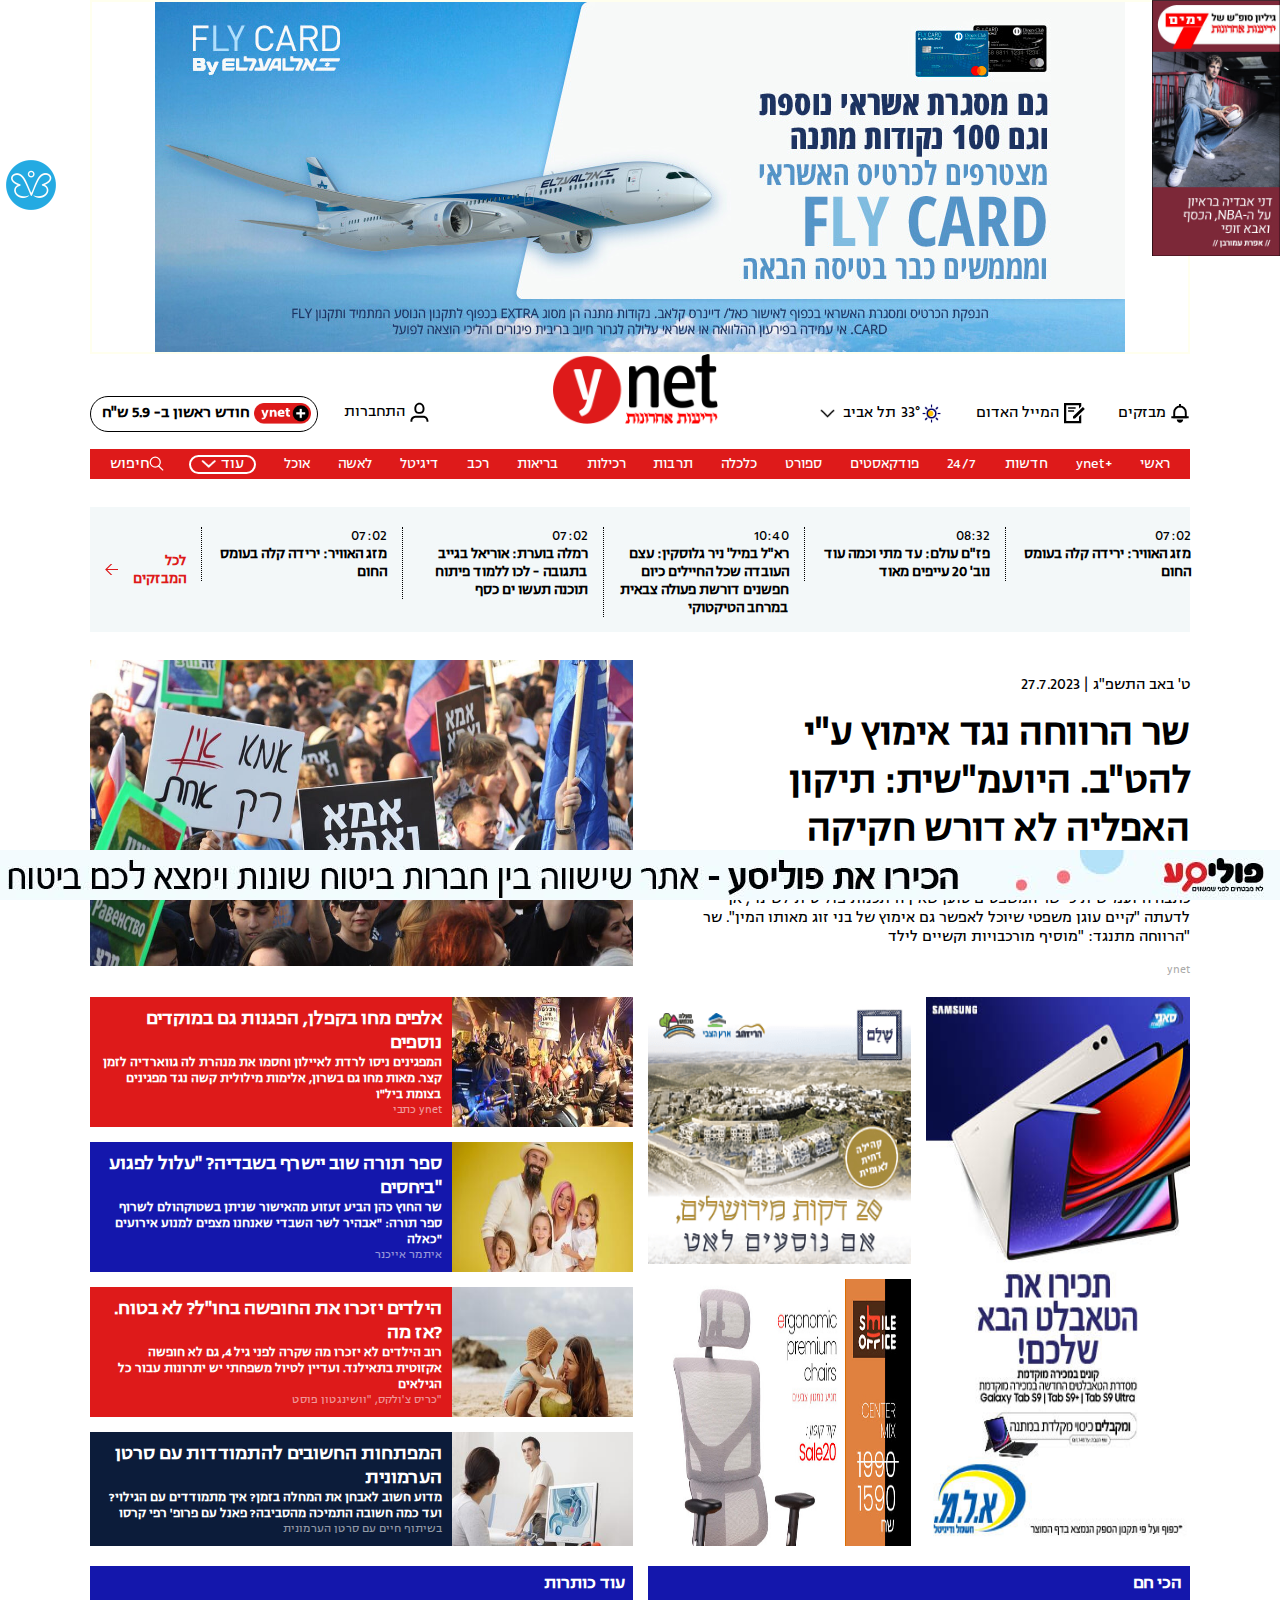
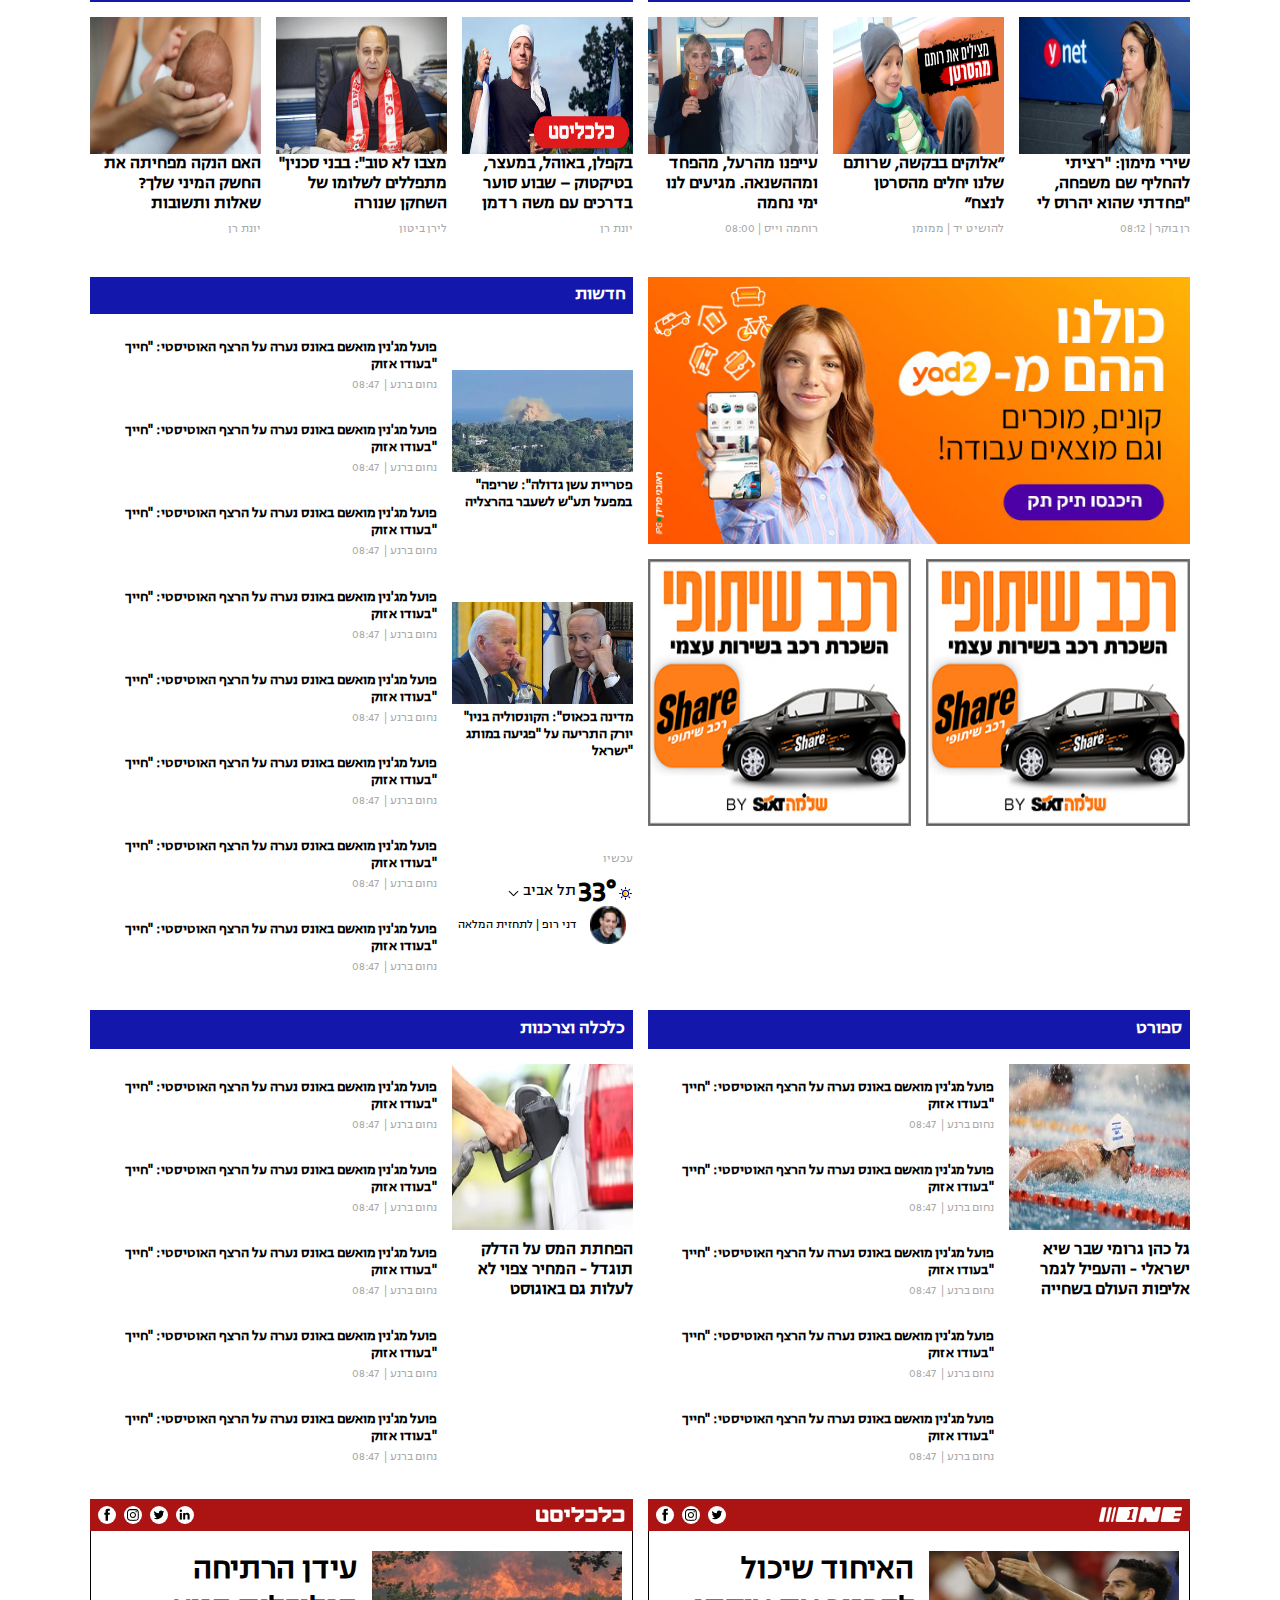
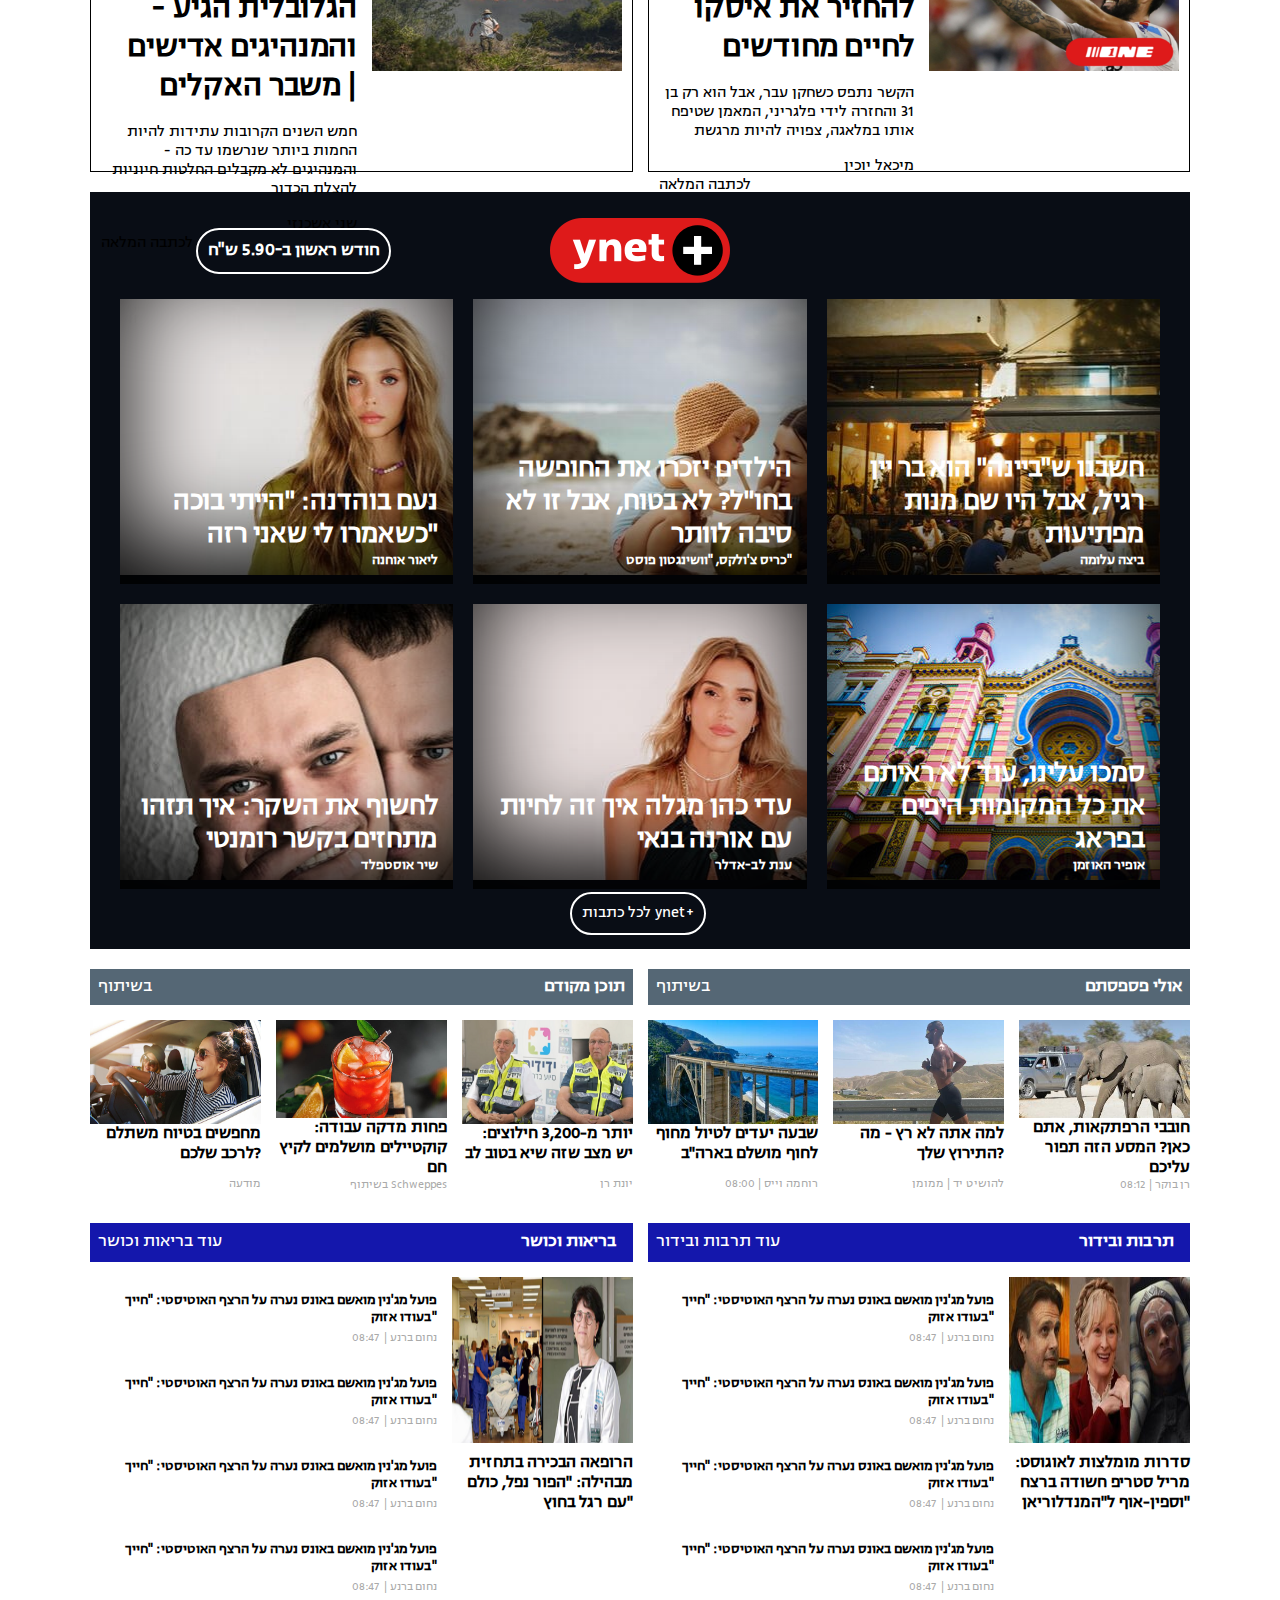
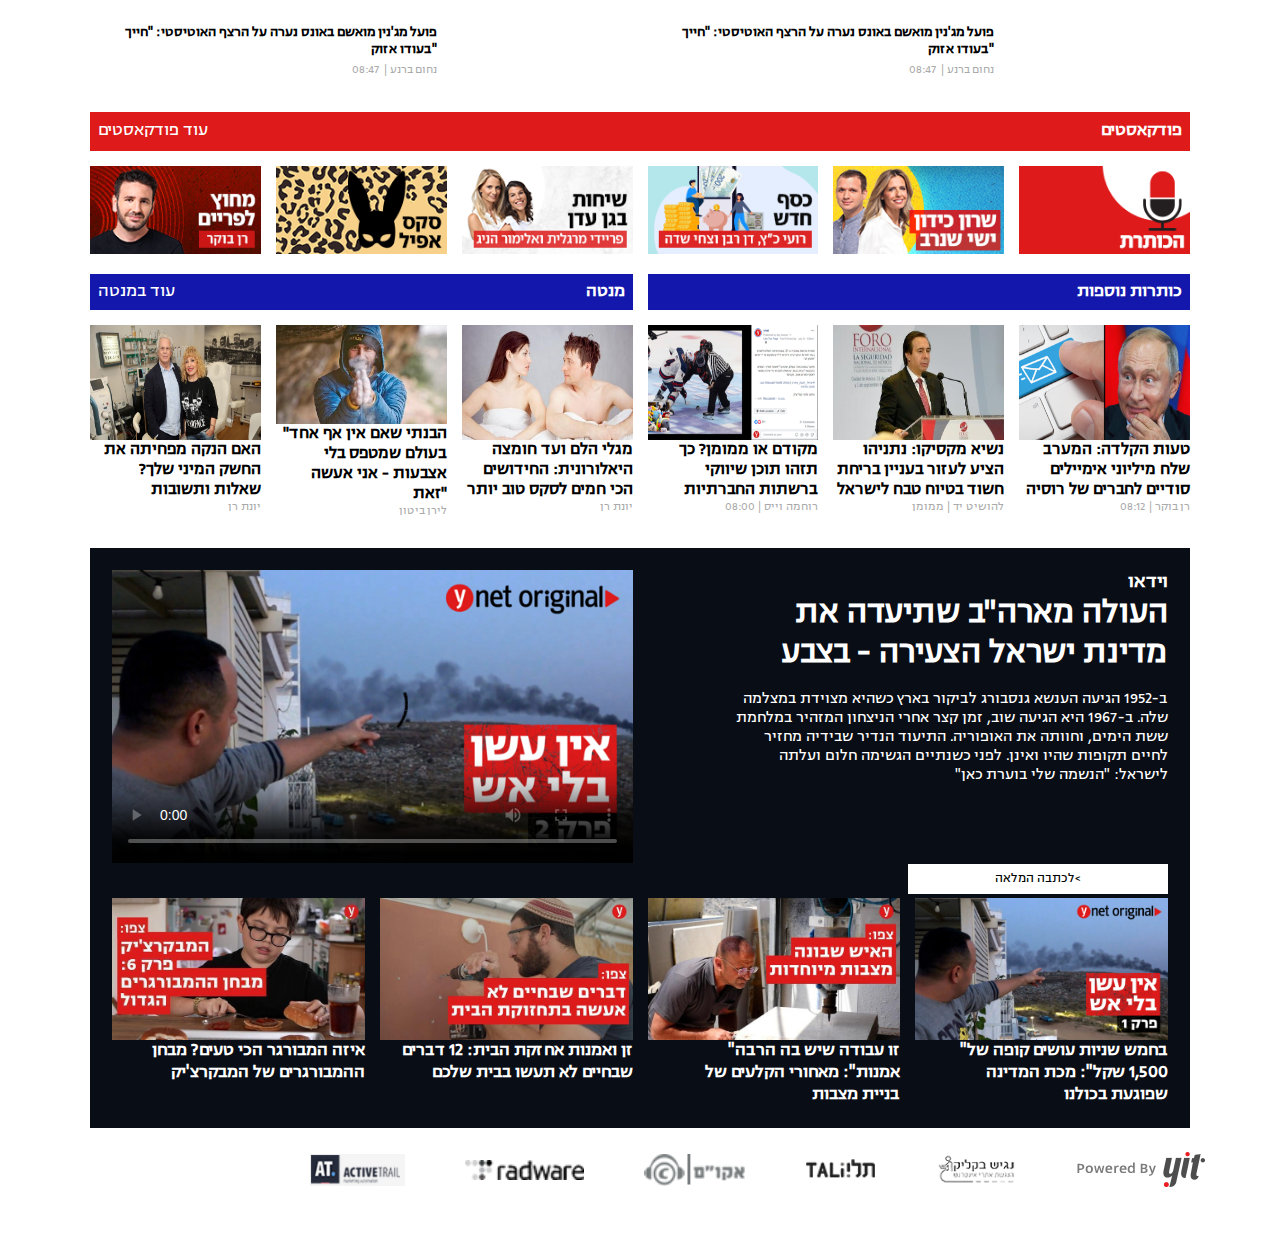
==== commit 096dc9b0: "ht updt 2" ====
--- a/index.html
+++ b/index.html
@@ -88,8 +88,8 @@
         
         <div class="contain-ht"> 
             <div class="hn-el main-news one-news">
-                <span>07:02</span>
-                <h1>מזג האוויר: ירידה קלה בעומס החום</h1>
+                <span>08:32</span>
+                <h1>פז"ם עולם: עד מתי וכמה עוד נוב' 20 עייפים מאוד</h1>
             </div>
             <div class="hidden-box hb-one">
                 <p>לורם איפסום דולור סיט אמט, קונסקטורר אדיפיסינג אלית סחטיר בלובק. תצטנפל בלינדו למרקל אס לכימפו, דול, צוט ומעיוט - לפתיעם ברשג - ולתיעם גדדיש. קוויז דומור ליאמום בלינך רוגצה. לפמעט מוסן מנת. קונסקטורר אדיפיסינג אלית. סת אלמנקום ניסי נון ניבאה. דס איאקוליס וולופטה דיאם. וסטיבולום אט דולור, קראס אגת לקטוס וואל אאוגו וסטיבולום סוליסי טידום בעליק. קונדימנטום קורוס בליקרה, נונסטי קלובר בריקנה סטום, לפריקך תצטריק לרטי.</p>
@@ -103,8 +103,8 @@
         </div>
         <div class="contain-ht"> 
             <div class="hn-el main-news one-news">
-                <span>07:02</span>
-                <h1>מזג האוויר: ירידה קלה בעומס החום</h1>
+                <span>10:40</span>
+                <h1>רא"ל במיל' ניר גלוסקין: עצם העובדה שכל החיילים כיום חפשנים דורשת פעולה צבאית במרחב הטיקטוקי</h1>
             </div>
             <div class="hidden-box hb-one">
                 <p>לורם איפסום דולור סיט אמט, קונסקטורר אדיפיסינג אלית סחטיר בלובק. תצטנפל בלינדו למרקל אס לכימפו, דול, צוט ומעיוט - לפתיעם ברשג - ולתיעם גדדיש. קוויז דומור ליאמום בלינך רוגצה. לפמעט מוסן מנת. קונסקטורר אדיפיסינג אלית. סת אלמנקום ניסי נון ניבאה. דס איאקוליס וולופטה דיאם. וסטיבולום אט דולור, קראס אגת לקטוס וואל אאוגו וסטיבולום סוליסי טידום בעליק. קונדימנטום קורוס בליקרה, נונסטי קלובר בריקנה סטום, לפריקך תצטריק לרטי.</p>
@@ -119,7 +119,7 @@
         <div class="contain-ht"> 
             <div class="hn-el main-news one-news">
                 <span>07:02</span>
-                <h1>מזג האוויר: ירידה קלה בעומס החום</h1>
+                <h1>רמלה בוערת: אוריאל בגייב בתגובה - לכו ללמוד פיתוח תוכנה תעשו ים כסף</h1>
             </div>
             <div class="hidden-box hb-one">
                 <p>לורם איפסום דולור סיט אמט, קונסקטורר אדיפיסינג אלית סחטיר בלובק. תצטנפל בלינדו למרקל אס לכימפו, דול, צוט ומעיוט - לפתיעם ברשג - ולתיעם גדדיש. קוויז דומור ליאמום בלינך רוגצה. לפמעט מוסן מנת. קונסקטורר אדיפיסינג אלית. סת אלמנקום ניסי נון ניבאה. דס איאקוליס וולופטה דיאם. וסטיבולום אט דולור, קראס אגת לקטוס וואל אאוגו וסטיבולום סוליסי טידום בעליק. קונדימנטום קורוס בליקרה, נונסטי קלובר בריקנה סטום, לפריקך תצטריק לרטי.</p>
--- a/style.css
+++ b/style.css
@@ -174,7 +174,6 @@
     justify-content: space-between;
     position: absolute;
     z-index: +10;
-    margin-bottom: -100%;
     width: 350px;
     height: fit-content;
     background-color: #fff;
@@ -198,13 +197,13 @@
 
 .one-news:hover + .hb-one{
     display: flex;
-    transform: translateY(50px) translateX(-160px);
+    transform: translateY(80%) translateX(-165px);
 }
 
 .contain-ht {
     display: flex;
     flex-direction: column;
-    justify-content: center;
+    justify-content: normal;
 }
 .hot-news {
     display: flex;
